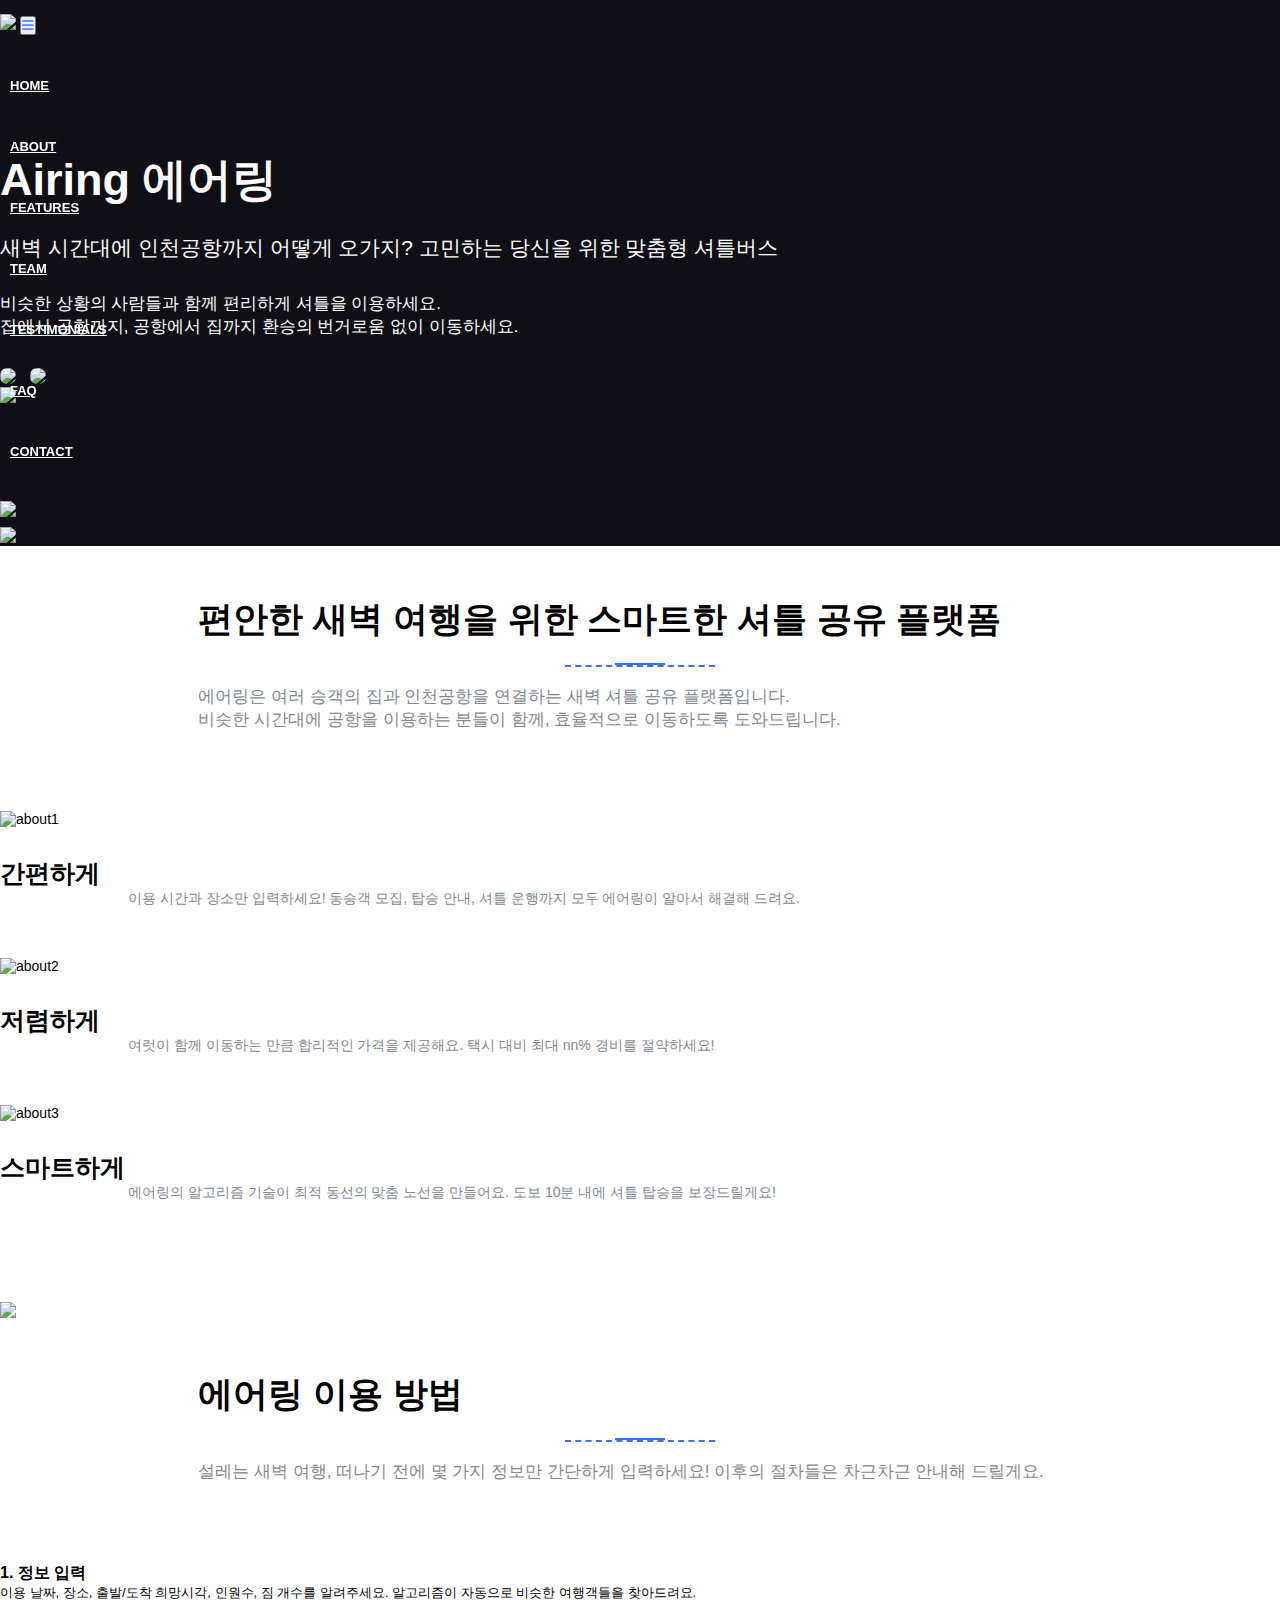
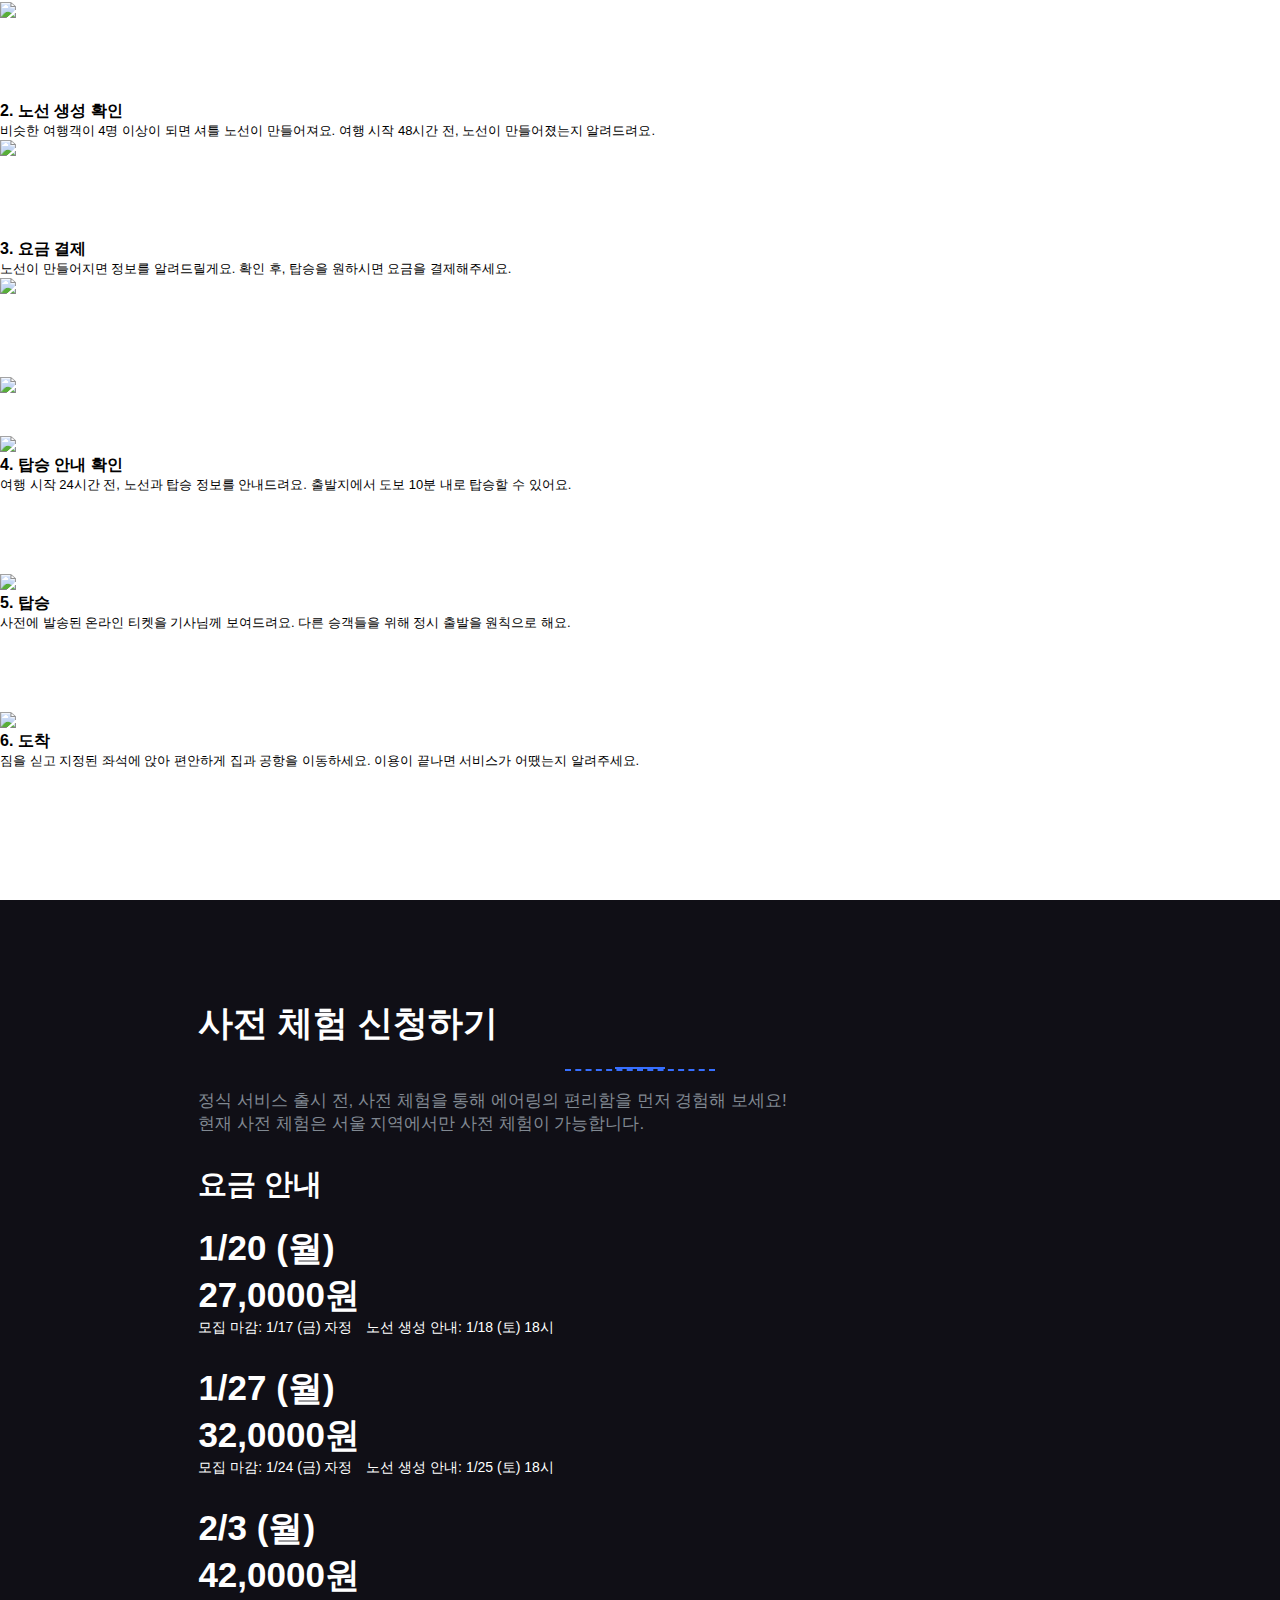
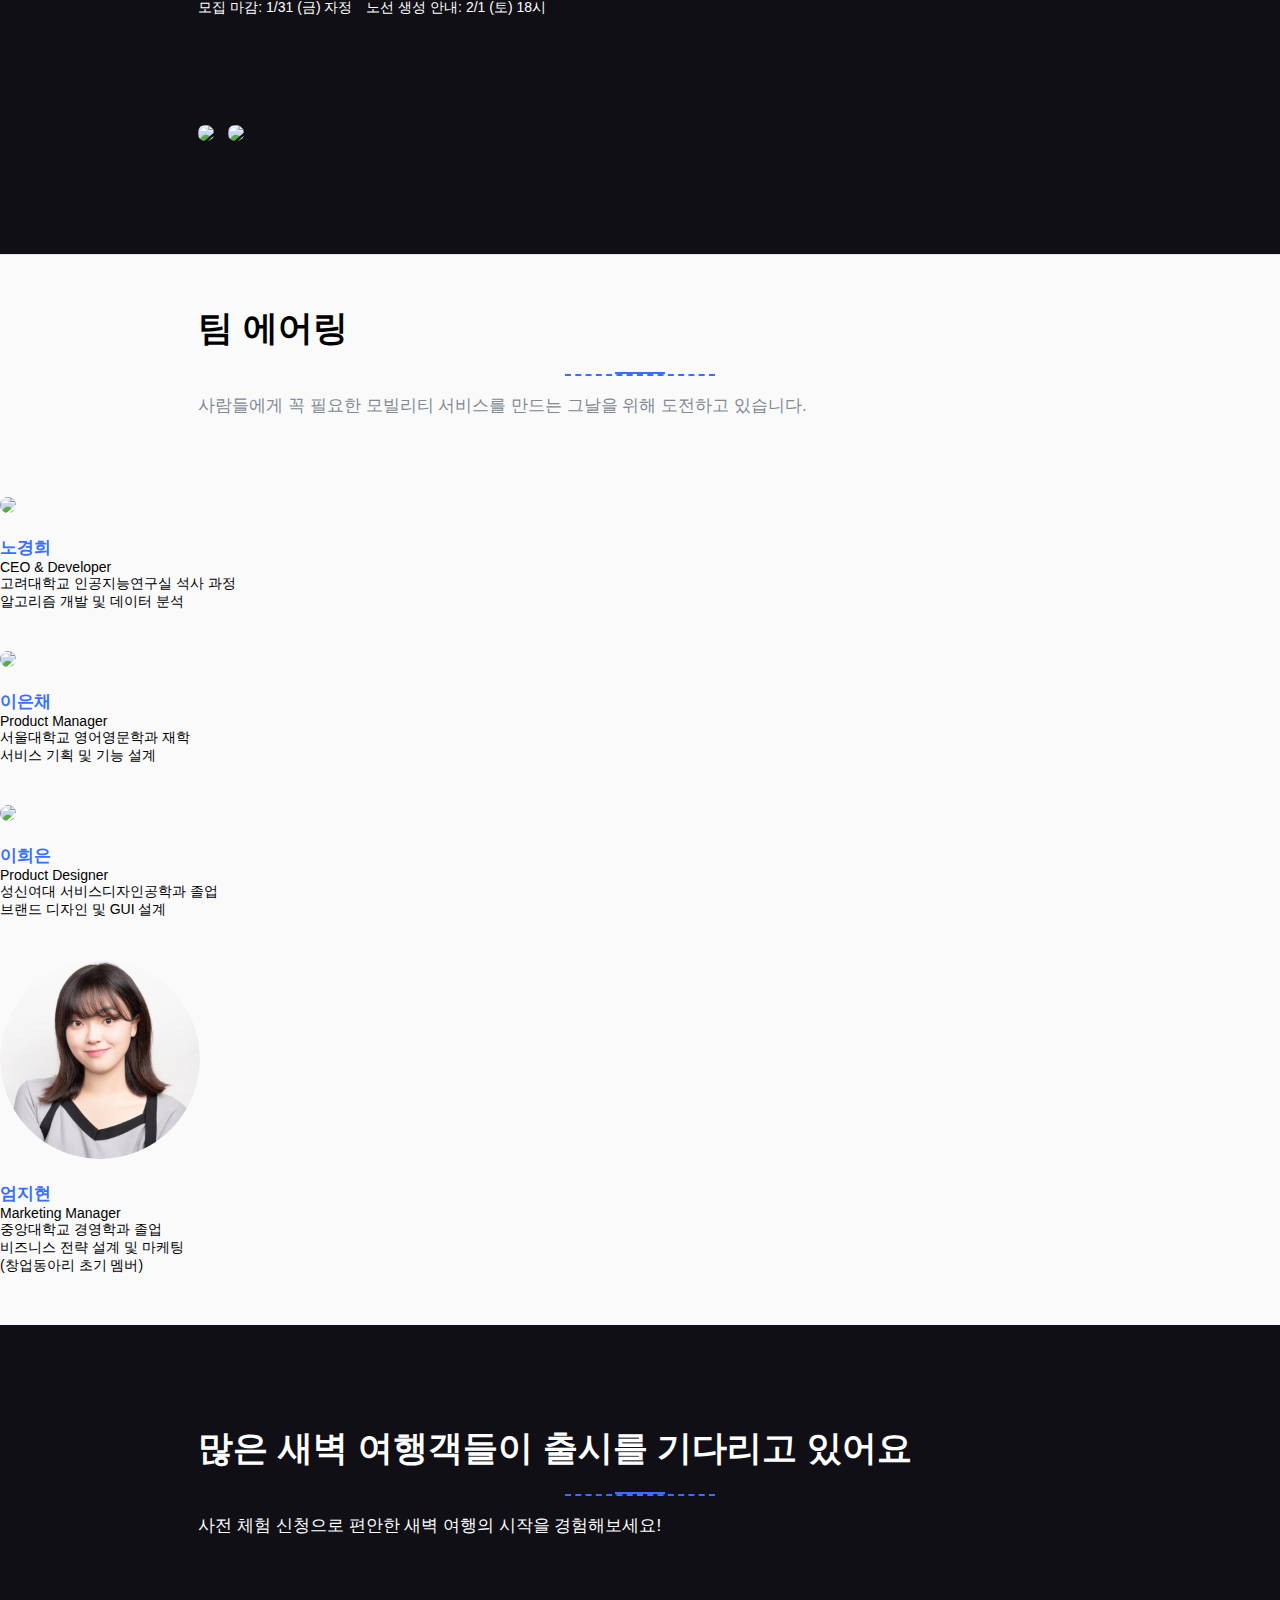
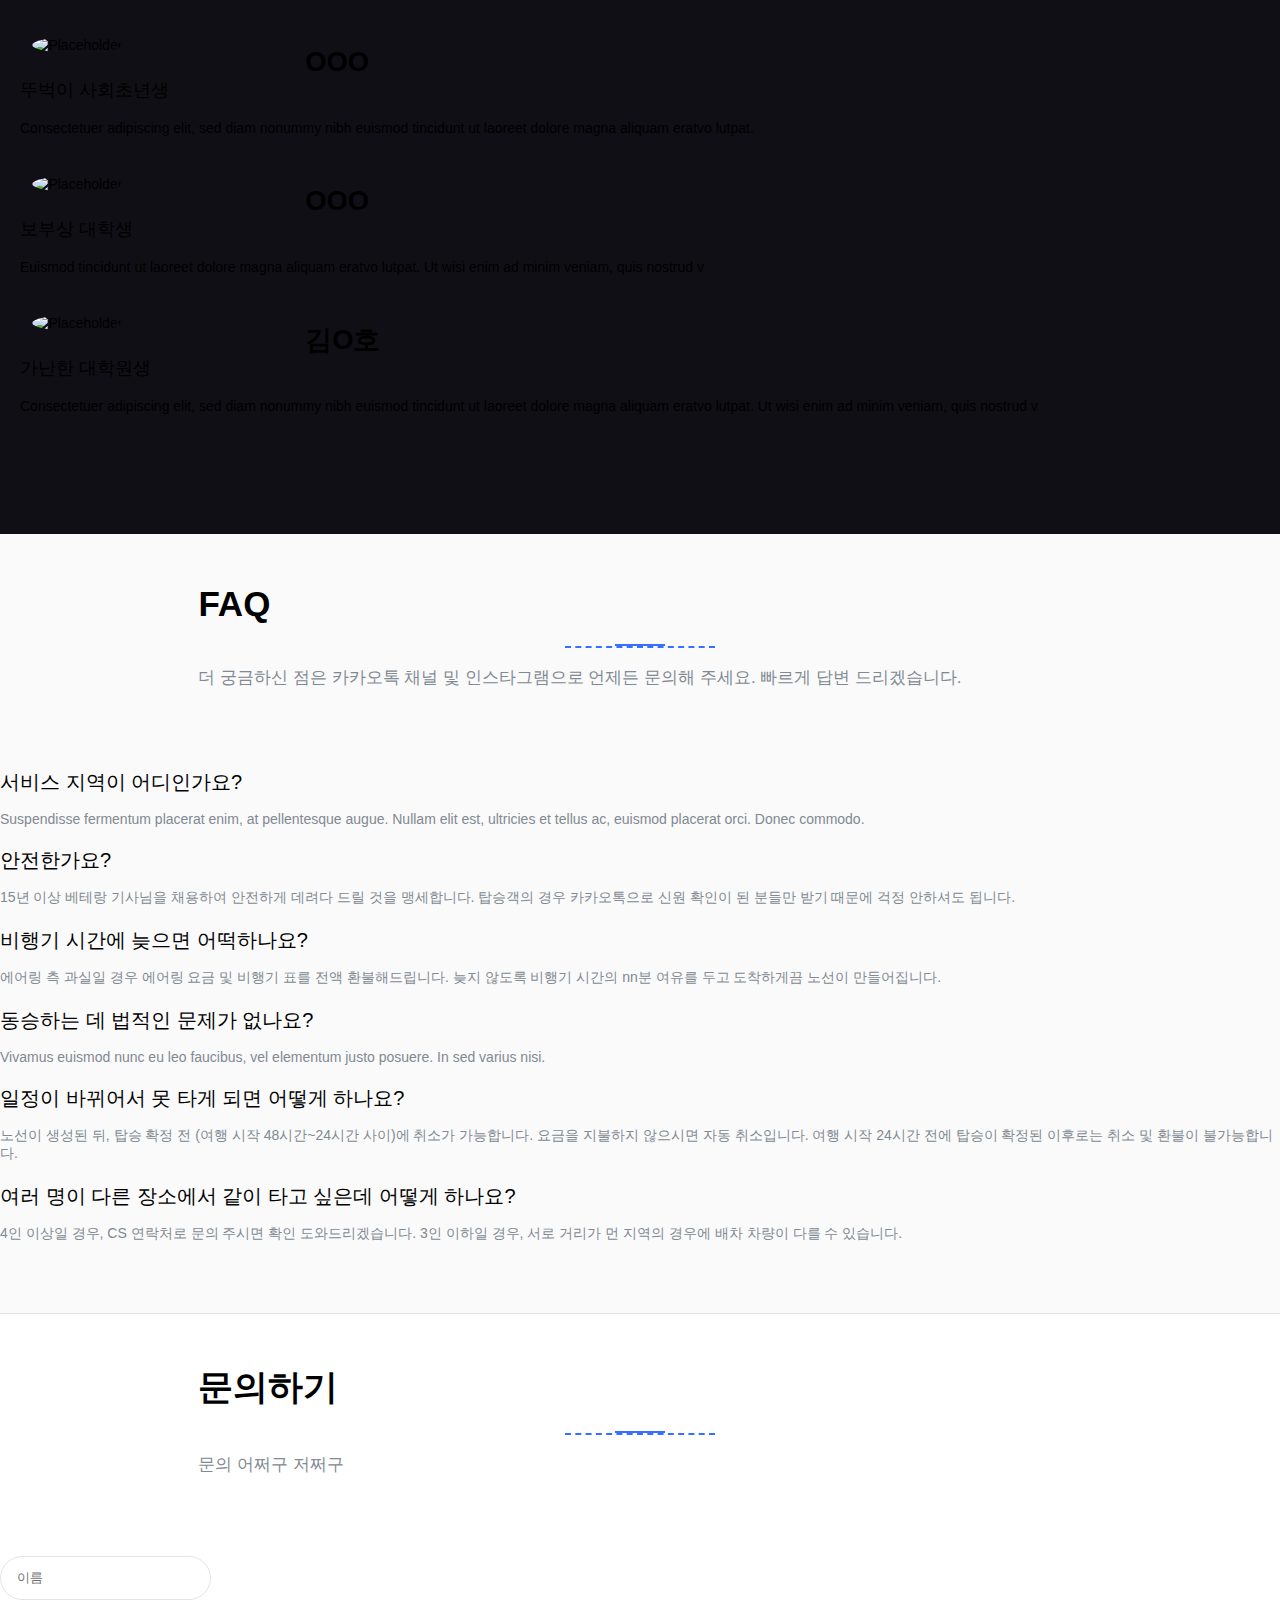
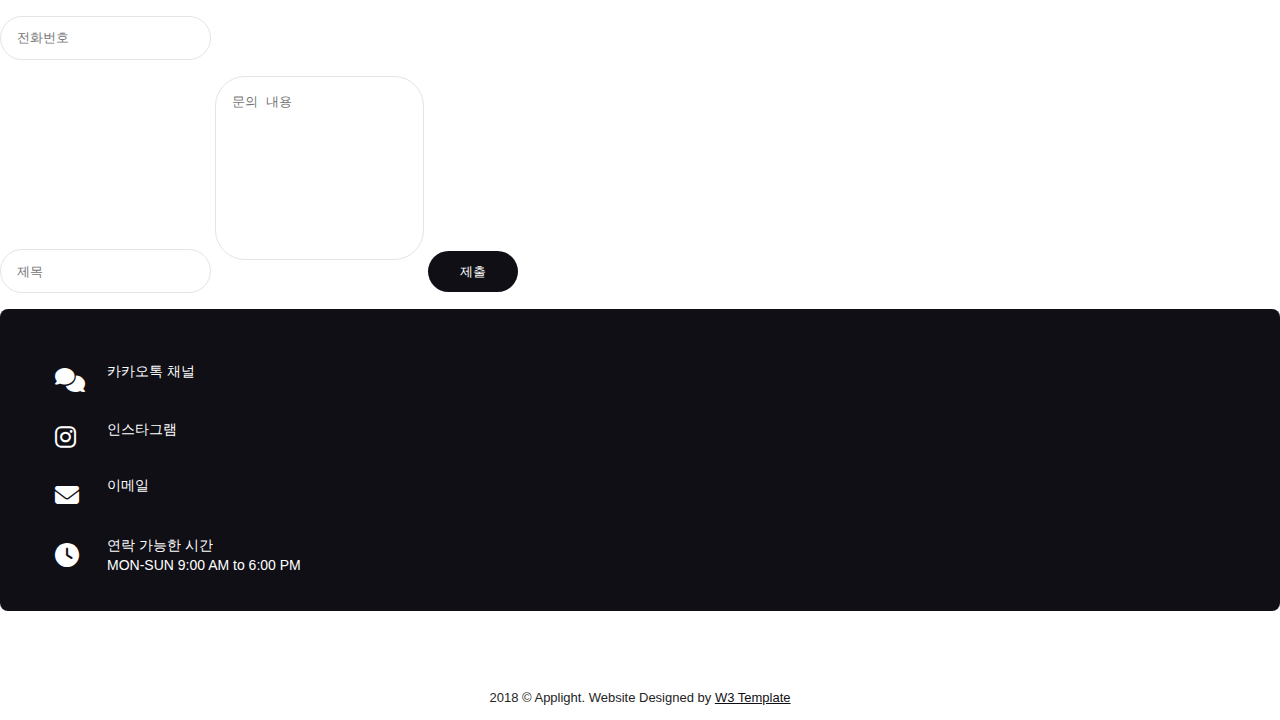
==== index.html @ 305e8e44 "pricing-button error : temp save" ====
<!DOCTYPE html>
<html>
<head>
  <meta http-equiv="Content-Type" content="text/html; charset=utf-8" />
  <title>Airing 에어링</title>
  <!-- <meta property="og:url" content="http://airing-ku.github.io">
  <meta property="og:title" content="Airing 에어링"> -->
  <meta property="og:type" content="website">
  <meta property="og:image" content="images/썸네일.png">
  <meta property="og:description" content="새벽 시간대에 인천공항까지 어떻게 오가지? 고민하는 당신을 위한 맞춤형 셔틀버스">
  <link href="https://cdn.jsdelivr.net/gh/orioncactus/pretendard/dist/web/static/pretendard.css" rel="stylesheet">
  <link rel="stylesheet" href="https://cdn.jsdelivr.net/bxslider/4.2.12/jquery.bxslider.css">
  <link rel="stylesheet" href="css/animate.css">
  <link rel="stylesheet" href="https://stackpath.bootstrapcdn.com/bootstrap/4.1.1/css/bootstrap.min.css" integrity="sha384-WskhaSGFgHYWDcbwN70/dfYBj47jz9qbsMId/iRN3ewGhXQFZCSftd1LZCfmhktB" crossorigin="anonymous">
  <link rel="stylesheet" type="text/css" href="style.css"/>
  <link href="https://cdnjs.cloudflare.com/ajax/libs/font-awesome/6.4.0/css/all.min.css" rel="stylesheet">
  <link rel="icon" href="/favicon.ico" type="image/x-icon">
  <!-- Font Google -->
  <link href="https://fonts.googleapis.com/css?family=Poppins:300,400,500,600,700" rel="stylesheet">
  <meta name="viewport" content="width=device-width, initial-scale=1.0, maximum-scale=1.0, user-scalable=no">
</head>

<body>
<!-- Navbar -->
<nav class="navbar navbar-expand-lg">
  <div class="container"> <a class="navbar-brand navbar-logo" href="#"> <img src="images/logo.png"> </a>
    <button 
    class="navbar-toggler position-absolute" 
    type="button" 
    data-toggle="collapse" 
    data-target="#navbarSupportedContent" 
    aria-controls="navbarSupportedContent" 
    aria-expanded="true" 
    aria-label="Toggle navigation" 
    style="right: 30px; top: 23px;"
  >
    <span class="fas fa-bars"></span>
  </button> <div class="collapse navbar-collapse" id="navbarSupportedContent">
      <ul class="navbar-nav ml-auto">
        <li class="nav-item"> <a class="nav-link" href="" data-scroll-nav="0">Home</a> </li>
        <li class="nav-item"> <a class="nav-link" href="#" data-scroll-nav="1">About</a> </li>
        <li class="nav-item"> <a class="nav-link" href="#" data-scroll-nav="2">Features</a> </li>
        <li class="nav-item"> <a class="nav-link" href="#" data-scroll-nav="3">Team</a> </li>
        <li class="nav-item"> <a class="nav-link" href="#" data-scroll-nav="4">Testimonials</a> </li>
        <li class="nav-item"> <a class="nav-link" href="#" data-scroll-nav="5">Faq</a> </li>
        <li class="nav-item"> <a class="nav-link" href="#" data-scroll-nav="6">Contact</a> </li>
      </ul>
      <a href="https://tally.so/r/w8j46o"><img src="images/rev.png" style="width: 100px; height: auto;">
    </div>
  </div>
</nav>
<!-- End Navbar --> 
<!-------Banner Start------->
<section class="banner" data-scroll-index='0'>
  <div class="banner-overlay">
    <div class="container">
      <div class="row">
        <div class="col-md-8 col-sm-12">
          <div class="banner-text">
            <h1 class="white" href="#" style="font-size: 45px;">Airing 에어링</h1>
            <h6 class="white" href="#" style="font-size: 21px;"><br>새벽 시간대에 인천공항까지 어떻게 오가지? 고민하는 당신을 위한 맞춤형 셔틀버스</h6>
            <p class="banner-text white" href="#" style="font-size: 17px;">비슷한 상황의 사람들과 함께 편리하게 셔틀을 이용하세요.<br>집에서 공항까지, 공항에서 집까지 환승의 번거로움 없이 이동하세요.<br></p>
            <ul>
              <li><a href="https://tally.so/r/w8j46o"><img src="images/rev.png" style="width: auto; height: 50px" class="wow fadeInUp rev-img" data-wow-delay="0.4s"/></a></li>
              <li><a href="https://tally.so/r/wAW1Xl"><img src="images/rev-check.png" style="width: auto; height: 50px" class="wow fadeInUp rev-check-img" data-wow-delay="0.7s"/></a></li>
            </ul>
          </div>
        </div>
        <div class="col-md-4 col-sm-12"> <img src="images/main.gif" style="height:auto; width:80%; align-items: center"/> </div>
      </div>
    </div>
  </div>
<span class="svg-wave" style="width: 100%; overflow: hidden;"> <img class="svg-hero" src="images/applight-wave.svg" style="width: 100%; height: auto;"> </span> </section>


<!-------Banner End-------> 

<!-------About End------->

<section class="about section-padding prelative" data-scroll-index='1'>
  <div class="container">
    <div class="row">
      <div class="col-md-12">
        <div class="sectioner-header text-center" >
          <h3>편안한 새벽 여행을 위한 스마트한 셔틀 공유 플랫폼</h3>
          <span class="line"></span>
          <p>에어링은 여러 승객의 집과 인천공항을 연결하는 새벽 셔틀 공유 플랫폼입니다.<br>비슷한 시간대에 공항을 이용하는 분들이 함께, 효율적으로 이동하도록 도와드립니다.</p>
        </div>
        <div class="section-content text-center">
          <div class="row">
            <div class="col-md-4">
              <div class="icon-box wow fadeInUp" data-wow-delay="0.4s"> 
                <img src="images/about1.png" style="width: auto; height: 200px;" alt="about1" class="about1" aria-hidden="true"></img>
                <h5>간편하게</h5>
                <p>이용 시간과 장소만 입력하세요! 동승객 모집, 탑승 안내, 셔틀 운행까지 모두 에어링이 알아서 해결해 드려요.</p>
              </div>
            </div>
            <div class="col-md-4">
              <div class="icon-box wow fadeInUp" data-wow-delay="0.8s"> 
                <img src="images/about2.png" style="width: auto; height: 200px;" alt="about2" class="about2" aria-hidden="true"></img>
                <h5>저렴하게</h5>
                <p>여럿이 함께 이동하는 만큼 합리적인 가격을 제공해요. 택시 대비 최대 nn% 경비를 절약하세요!</p>
              </div>
            </div>
            <div class="col-md-4">
              <div class="icon-box wow fadeInUp" data-wow-delay="1.2s"> 
                <img src="images/about3.png" style="width: auto; height: 200px;" alt="about3" class="about3" aria-hidden="true"></img>
                <h5>스마트하게</h5>
                <p>에어링의 알고리즘 기술이 최적 동선의 맞춤 노선을 만들어요. 도보 10분 내에 셔틀 탑승을 보장드릴게요!</p>
              </div>
            </div>
          </div>
      </div>
    </div>
  </div>
</section>
<!-------About End-------> 

<!-------Video Start------->
<section class="video-section prelative text-center white">
  <!-- <div class="section-padding video-overlay"> -->
    <!-- <div class="container">
      <h3>사전 체험 모집 중</h3>
      <span class="line"></span>
      </div>
      <h6 style="color: #5786FF"><br>체험 날짜 1/20(월), 1/27(월), 2/3(월)</h6>
      <p><br>모집 기간 12/30~1/oo</p>
    </div> -->
    <img src="images/video.png" style="width: 100%;">
  <!-- </div> -->
</section>
<!-------Video End-------> 

<!-------Features Start------->
<section class="feature section-padding" data-scroll-index='2'>
  <div class="container">
    <div class="row">
      <div class="col-md-12">
        <div class="sectioner-header text-center">
          <h3>에어링 이용 방법</h3>
          <span class="line"></span>
          <p>설레는 새벽 여행, 떠나기 전에 몇 가지 정보만 간단하게 입력하세요! 이후의 절차들은 차근차근 안내해 드릴게요.</p>
        </div>
        <div class="section-content text-center">
          <div class="row">
            <div class="col-md-4 col-sm-12">
              <div class="media single-feature wow fadeInUp" data-wow-delay="0.2s">
                <div class="media-body text-right media-right-margin">
                  <h5>1. 정보 입력</h5>
                  <p>이용 날짜, 장소, 출발/도착 희망시각, 인원수, 짐 개수를 알려주세요. 알고리즘이 자동으로 비슷한 여행객들을 찾아드려요.</p>
                </div>
                <div class="media-right icon-border"><img src="images/f1.png" style="height: 50px"></div>
              </div>
              <div class="media single-feature wow fadeInUp" data-wow-delay="0.4s">
                <div class="media-body text-right media-right-margin">
                  <h5>2. 노선 생성 확인</h5>
                  <p>비슷한 여행객이 4명 이상이 되면 셔틀 노선이 만들어져요. 여행 시작 48시간 전, 노선이 만들어졌는지 알려드려요.</p>
                </div>
                <div class="media-right icon-border"><img src="images/f2.png" style="height: 50px"></div>
              </div>
              <div class="media single-feature wow fadeInUp" data-wow-delay="0.6s">
                <div class="media-body text-right media-right-margin">
                  <h5>3. 요금 결제</h5>
                  <p>노선이 만들어지면 정보를 알려드릴게요. 확인 후, 탑승을 원하시면 요금을 결제해주세요.</p>
                </div>
                <div class="media-right icon-border"> <img src="images/f3.png" style="height: 50px"></div>
              </div>
            </div>
            <div class="col-md-4 d-none d-md-block d-lg-block">
              <div class="feature-mobile text-center"> <img src="images/features.png" style="height: auto; width: 140%;" class="img-fluid wow fadeInUp"/> </div>
            </div>
            <div class="col-md-4 col-sm-12">
              <div class="media single-feature wow fadeInUp" data-wow-delay="0.2s">
                <div class="media-left icon-border media-right-margin"> <img src="images/f4.png" style="height: 50px"></span> </div>
                <div class="media-body text-left">
                  <h5>4. 탑승 안내 확인</h5>
                  <p>여행 시작 24시간 전, 노선과 탑승 정보를 안내드려요. 출발지에서 도보 10분 내로 탑승할 수 있어요.</p>
                </div>
              </div>
              <div class="media single-feature wow fadeInUp" data-wow-delay="0.4s">
                <div class="media-left icon-border media-right-margin"> <img src="images/f5.png" style="height: 50px"></div>
                <div class="media-body text-left">
                  <h5>5. 탑승</h5>
                  <p>사전에 발송된 온라인 티켓을 기사님께 보여드려요. 다른 승객들을 위해 정시 출발을 원칙으로 해요.</p>
                </div>
              </div>
              <div class="media single-feature wow fadeInUp" data-wow-delay="0.6s">
                <div class="media-left icon-border media-right-margin"> <img src="images/f6.png" style="height: 50px"> </div>
                <div class="media-body text-left">
                  <h5>6. 도착</h5>
                  <p>짐을 싣고 지정된 좌석에 앉아 편안하게 집과 공항을 이동하세요. 이용이 끝나면 서비스가 어땠는지 알려주세요.</p>
                </div>
              </div>
            </div>
          </div>
        </div>
      </div>
    </div>
  </div>
</section>
<!-------Features End-------> 

<!-------Download End------->
<section class="download section-padding">
  <div class="container">
    <div class="row">
      <div class="col-md-12">
        <div class="sectioner-header text-center white" style="padding-top: 0px">
          <h3>사전 체험 신청하기</h3>
          <span class="line"></span>
          <p style="color:#818992; font-size: 17px;">정식 서비스 출시 전, 사전 체험을 통해 에어링의 편리함을 먼저 경험해 보세요!<br>현재 사전 체험은 서울 지역에서만 사전 체험이 가능합니다.</p>
        </div>
      </div>
      <div class="sectioner-header text-center white" style="padding-top: 20px">
        <h3 style="font-size: 29px; padding-top: 10px; padding-bottom: 20px;">요금 안내</h3>
      
        <div class="pricing-container">
            <!-- STARTUP Plan -->
            <div class="pricing-card">
              <h1>1/20 (월)</h1>  
              <h3>27,0000원</h3>
                <ul>
                  <li>모집 마감: 1/17 (금) 자정</li>
                  <li>노선 생성 안내: 1/18 (토) 18시</li>
                </ul>         
              <div class="pricing-button">
                <a href="javascript:void(0);" onclick="showDriver()">운행 차량 및 기사님 확인</a>
              </div>
            </div>
            <!-- STANDARD Plan -->
            <div class="pricing-card">
              <h1>1/27 (월)</h1>  
              <h3>32,0000원</h3>
                <ul>
                  <li>모집 마감: 1/24 (금) 자정</li>
                  <li>노선 생성 안내: 1/25 (토) 18시</li>
                </ul>         
              <div class="pricing-button">
                <a href="javascript:void(0);" onclick="showDriver()">운행 차량 및 기사님 확인</a>
              </div>
            </div>
    
            <!-- BUSINESS Plan -->
            <div class="pricing-card">
              <h1>2/3 (월)</h1>  
              <h3>42,0000원</h3>
                <ul>
                  <li>모집 마감: 1/31 (금) 자정</li>
                  <li>노선 생성 안내: 2/1 (토) 18시</li>
                </ul>         
              <div class="pricing-button">
                <a href="javascript:void(0);" onclick="showDriver()">운행 차량 및 기사님 확인</a>
              </div>
            </div>
              
        </div>
      <div class="col-md-12">
        <div class="section-content text-center">
          <ul>
            <li><a href="https://tally.so/r/w8j46o"><img src="images/rev.png" style="width: auto; height: 50px;" class="wow fadeInUp" data-wow-delay="0.4s"/></a></li>
            <li><a href="https://tally.so/r/wAW1Xl"><img src="images/rev-check.png" style="width: auto; height: 50px;" class="wow fadeInUp" data-wow-delay="0.7s"/></a></li>
          </ul>
        </div>
      </div>
    </div>
  </div>
</section>



<!-------Team Start------->
<!-------Team Start------->
<section class="team section-padding" data-scroll-index='3'>
  <div class="container">
    <div class="row">
      <div class="col-md-12">
        <div class="sectioner-header text-center">
          <h3>팀 에어링</h3>
          <span class="line"></span>
          <p>사람들에게 꼭 필요한 모빌리티 서비스를 만드는 그날을 위해 도전하고 있습니다.</p>
        </div>
        <div class="section-content text-center">
          <div class="row">
            <div class="col-md-3">
              <div class="team-detail wow bounce" data-wow-delay="0.2s"> <img src="images/team/kyunghee.png" class="img-fluid" style="max-width: 200px; height: auto;"/>
                <h4>노경희</h4>
                <p>CEO & Developer</p>
                <p>고려대학교 인공지능연구실 석사 과정<br>알고리즘 개발 및 데이터 분석</p>
              </div>
            </div>
            <div class="col-md-3">
              <div class="team-detail wow bounce" data-wow-delay="0.5s"> <img src="images/team/eunchae.png" class="img-fluid" style="max-width: 200px; height: auto;"/>
                <h4>이은채</h4>
                <p>Product Manager</p>
                <p>서울대학교 영어영문학과 재학<br>서비스 기획 및 기능 설계</p>
              </div>
            </div>
            <div class="col-md-3">
              <div class="team-detail wow bounce" data-wow-delay="0.8s"> <img src="images/team/heeeun.png" class="img-fluid" style="max-width: 200px; height: auto;"/>
                <h4>이희은</h4>
                <p>Product Designer</p>
                <p>성신여대 서비스디자인공학과 졸업<br>브랜드 디자인 및 GUI 설계</p>
              </div>
            </div>
            <div class="col-md-3">
              <div class="team-detail wow bounce" data-wow-delay="1.15s"> <img src="images/team/jihyun.png" class="img-fluid" style="max-width: 200px; height: auto;"/>
                <h4>엄지현</h4>
                <p>Marketing Manager</p>
                <p>중앙대학교 경영학과 졸업<br>비즈니스 전략 설계 및 마케팅<br>(창업동아리 초기 멤버)</p>
              </div>
            </div>
            <div class="col-md-3">
            </div>
          </div>
        </div>
      </div>
    </div>
  </div>
</section>


<!-------Team End-------> 

<!-------Testimonial Start------->
<section class="testimonial section-padding" data-scroll-index='4'>
  <div class="container">
    <div class="row">
      <div class="col-md-12">
        <div class="sectioner-header text-center white">
          <h3>많은 새벽 여행객들이 출시를 기다리고 있어요</h3>
          <span class="line"></span>
          <p class="white">사전 체험 신청으로 편안한 새벽 여행의 시작을 경험해보세요!</p>
        </div>
    
      <div class="section-content">
        <div class="row">
          <div class="offset-md-2 col-md-8 col-sm-12">
            <div class="slider">
              <div class="slider-item">
                <div class="test-img"><img src="images/user/user3.png" alt="Placeholder" width="200" height="200"></div>
                <div class="test-text"><span class="title"><span>OOO</span>뚜벅이 사회초년생</span>Consectetuer adipiscing elit, sed diam nonummy nibh euismod tincidunt ut laoreet dolore magna aliquam eratvo lutpat.</div>
              </div>
              <div class="slider-item">
                <div class="test-img"><img src="images/user/user2.png" alt="Placeholder" width="200" height="200"></div>
                <div class="test-text"><span class="title"><span>OOO</span>보부상 대학생</span> Euismod tincidunt ut laoreet dolore magna aliquam eratvo lutpat. Ut wisi enim ad minim veniam, quis nostrud v</div>
              </div>
              <div class="slider-item">
                <div class="test-img"><img src="images/user/user1.png" alt="Placeholder" width="200" height="200"></div>
                <div class="test-text"><span class="title"><span>김O호</span>가난한 대학원생</span> Consectetuer adipiscing elit, sed diam nonummy nibh euismod tincidunt ut laoreet dolore magna aliquam eratvo lutpat. Ut wisi enim ad minim veniam, quis nostrud v</div>
              </div>
            </div>
          </div>
        </div>
      </div>
      </div>
    </div>
  </div>
</section>

<!-------Testimonial End-------> 

<!-------FAQ Start------->
<section class="faq section-padding prelative" data-scroll-index='5'>
  <div class="container">
    <div class="row">
      <div class="col-md-12">
        <div class="sectioner-header text-center">
          <h3>FAQ</h3>
          <span class="line"></span>
          <p>더 궁금하신 점은 카카오톡 채널 및 인스타그램으로 언제든 문의해 주세요. 빠르게 답변 드리겠습니다.</p>
        </div>
        <div class="section-content">
          <div class="row">
            <div class="col-md-6 faq-content wow fadeInUp" data-wow-delay="0.2s">
              <h4>서비스 지역이 어디인가요?</h4>
              <p>Suspendisse fermentum placerat enim, at pellentesque augue. Nullam elit est, ultricies et tellus ac, euismod placerat orci. Donec commodo.</p>
            </div>
            <div class="col-md-6 faq-content wow fadeInUp" data-wow-delay="0.2s">
              <h4>안전한가요?</h4>
              <p>15년 이상 베테랑 기사님을 채용하여 안전하게 데려다 드릴 것을 맹세합니다. 탑승객의 경우 카카오톡으로 신원 확인이 된 분들만 받기 때문에 걱정 안하셔도 됩니다.</p>
            </div>
            <div class="col-md-6 faq-content wow fadeInUp" data-wow-delay="0.4s">
              <h4>비행기 시간에 늦으면 어떡하나요?</h4>
              <p>에어링 측 과실일 경우 에어링 요금 및 비행기 표를 전액 환불해드립니다. 늦지 않도록 비행기 시간의 nn분 여유를 두고 도착하게끔 노선이 만들어집니다.</p>
            </div>
            <div class="col-md-6 faq-content wow fadeInUp" data-wow-delay="0.4s">
              <h4>동승하는 데 법적인 문제가 없나요?</h4>
              <p>Vivamus euismod nunc eu leo faucibus, vel elementum justo posuere. In sed varius nisi.</p>
            </div>
            <div class="col-md-6 faq-content wow fadeInUp" data-wow-delay="0.4s">
              <h4>일정이 바뀌어서 못 타게 되면 어떻게 하나요?</h4>
              <p>노선이 생성된 뒤, 탑승 확정 전 (여행 시작 48시간~24시간 사이)에 취소가 가능합니다. 요금을 지불하지 않으시면 자동 취소입니다. 여행 시작 24시간 전에 탑승이 확정된 이후로는 취소 및 환불이 불가능합니다. </p>
            </div>
            <div class="col-md-6 faq-content wow fadeInUp" data-wow-delay="0.4s">
              <h4>여러 명이 다른 장소에서 같이 타고 싶은데 어떻게 하나요?</h4>
              <p>4인 이상일 경우, CS 연락처로 문의 주시면 확인 도와드리겠습니다. 3인 이하일 경우, 서로 거리가 먼 지역의 경우에 배차 차량이 다를 수 있습니다.</p>
            </div>
          </div>
        </div>
      </div>
    </div>
  </div>
</section>

<!-------FAQ End-------> 



<!-------Contact Start------->
<section class="contact section-padding" style="padding-bottom: 5%"data-scroll-index='6'>
  <div class="container">
    <div class="row">
      <div class="col-md-12">
        <div class="sectioner-header text-center">
          <h3>문의하기</h3>
          <span class="line"></span>
          <p>문의 어쩌구 저쩌구</p>
        </div>
        <div class="section-content">
          <div class="row">
            <div class="col-sm-12 col-md-12 col-lg-8 media-body">
              <form id="contact_form" action="">
                <div class="row">
                  <div class="col">
                    <input type="text" id="your_name" class="form-input w-100" name="full-name" placeholder="이름" required>
                  </div>
                  <div class="col">
                    <input type="email" id="email" class="form-input w-100" name="email" placeholder="전화번호" required>
                  </div>
                </div>
                <input type="text" id="subject" class="form-input w-100" name="subject" placeholder="제목">
                <textarea class="form-input w-100" id="message" placeholder="문의 내용" name="message"></textarea>
                <button class="btn-grad w-100 text-uppercase" type="submit" name="button">제출</button>
              </form>
            </div>
            <div class="col-sm-12 col-md-12 col-lg-4">
              <div class="contact-info white media-body">
                <!-- <div class="contact-item media"> <i class="fa fa-map-marker-alt media-left media-right-margin"></i>
                  <div class="media-body">
                    <p class="text-uppercase">주소지</p>
                    <p class="text-uppercase">서울 성북구 고려대로22길 6-7</p>
                  </div>
                </div> -->
                <div class="contact-item media"> <i class="fa fa-comments media-left media-right-margin" style="color: #ffffff; width: 27px;"></i>
                  <div class="media-body">
                    <p class="text-uppercase">카카오톡 채널</p>
                    <a class="text-white" href="http://pf.kakao.com/_xbyHxln">에어링</a> </p>
                  </div>
                </div>
                <div class="contact-item media"> <i class="fa-brands fa-instagram media-left media-right-margin" style="color: #ffffff; width: 27px;"></i>
                  <div class="media-body">
                    <p class="text-uppercase">인스타그램</p>
                    <a class="text-white" href="https://www.instagram.com/airing_ku/">@airing_ku</a> </p>
                  </div>
                </div>
                <div class="contact-item media"> <i class="fa fa-envelope media-left media-right-margin" style="color: #ffffff; width: 27px;"></i>
                  <div class="media-body">
                    <p class="text-white">이메일</p>
                    <p class="text-white"><a class="text-white" href="mailto:airing-ku@naver.com">airing-ku@naver.com</a> </p>
                  </div>
                </div>
                <div class="contact-item media"> <i class="fa fa-clock media-left media-right-margin" style="color: #ffffff; width: 27px;"></i>
                  <div class="media-body">
                    <p class="text-white">연락 가능한 시간</p>
                    <p>MON-SUN 9:00 AM to 6:00 PM</p>
                  </div>
                </div>
              </div>
            </div>
          </div>
        </div>
      </div>
    </div>
  </div>
</section>

<!-------Contact End-------> 

<!-------Download End------->

<footer class="footer-copy">
  <div class="container-fluid">
    <div class="row">
      <div class="col-md-12">
        <p>2018 &copy; Applight. Website Designed by <a href="http://w3Template.com" target="_blank" rel="dofollow">W3 Template</a></p>
      </div>
    </div>
  </div>
</footer>


<script src="https://ajax.googleapis.com/ajax/libs/jquery/1.12.4/jquery.min.js"></script> 
<script src="https://stackpath.bootstrapcdn.com/bootstrap/4.1.1/js/bootstrap.min.js" integrity="sha384-smHYKdLADwkXOn1EmN1qk/HfnUcbVRZyYmZ4qpPea6sjB/pTJ0euyQp0Mk8ck+5T" crossorigin="anonymous"></script> 
<script src="https://cdn.jsdelivr.net/bxslider/4.2.12/jquery.bxslider.min.js"></script> 
<!-- scrollIt js --> 
<script src="js/scrollIt.min.js"></script> 
<script src="js/wow.min.js"></script> 

<script> 
  function showDriver() {
  console.log("showDriver function is loaded.");
  window.location.href = "./showdriver.html";
}
</script>
<script>
	wow = new WOW();
	wow.init();
$(document).ready(function(e) {

	$('#video-icon').on('click',function(e){
	e.preventDefault();
	$('.video-popup').css('display','flex');
	$('.iframe-src').slideDown();
	});
	$('.video-popup').on('click',function(e){
	var $target = e.target.nodeName;
	var video_src = $(this).find('iframe').attr('src');
	if($target != 'IFRAME'){
	$('.video-popup').fadeOut();
	$('.iframe-src').slideUp();
	$('.video-popup iframe').attr('src'," ");
	$('.video-popup iframe').attr('src',video_src);
	}
	});

	$('.slider').bxSlider({
	pager: false
	});
});
    
$(window).on("scroll",function () {

	var bodyScroll = $(window).scrollTop(),
	navbar = $(".navbar");
	
if(bodyScroll > 50){
	$('.navbar-logo img').attr('src','images/logo.png').css('width', '80px');
	navbar.addClass("nav-scroll");

}
  else{
	  $('.navbar-logo img').attr('src','images/logo.png').css('width', '120px');
	  navbar.removeClass("nav-scroll");
}

});
$(window).on("load",function (){
	var bodyScroll = $(window).scrollTop(),
	navbar = $(".navbar");
	
if(bodyScroll > 50){
	  $('.navbar-logo img').attr('src','images/logo.png').css('width', '80px');
	  navbar.addClass("nav-scroll");
	}
else{
    $('.navbar-logo img').attr('src','images/logo.png').css('width', '120px');
    navbar.removeClass("nav-scroll");
	}


$.scrollIt({
	easing: 'swing',      // the easing function for animation
	scrollTime: 900,       // how long (in ms) the animation takes
	activeClass: 'active', // class given to the active nav element
	onPageChange: null,    // function(pageIndex) that is called when page is changed
	topOffset: -63
	});
});

</script>
</body>
</html>
---- style.css ----
* {
	padding:0;
	margin:0;
}


body {
	font-family: 'Pretendard', sans-serif;
	font-size: 14px;
}
a {
	color:#100F16;
}
a:hover {
	color:#100F16;
}
h1, h2, h3 {
	font-family: 'Pretendard', sans-serif;
	font-weight: 700;
	font-size: 35px
}
h4, h5 {
	font-family: 'Pretendard', sans-serif;
	font-weight:600;
	font-size: 25px
}
h6 {
	font-family: 'Pretendard', sans-serif;
	font-weight:500;
	font-size: 20px;
	/* margin: 0px 0px 10px; */

}
.white {
	color:#ffffff !important;
	font-family: 'Pretendard', sans-serif;
}
.black {
	color:#000000;
}

.navbar {
	position: fixed;
	right: 0;
	left: 0;
	width: 100%;
	padding-left: 0;
	padding-right: 0;
	min-height: 50px;
	line-height: 50px;
	background: transparent;
	z-index: 1030;
}
.navbar .active {
	color: #5786FF !important;
}
.navbar .navbar-brand {
	max-width: 120px;
}
.navbar .nav-item {
	margin: 10px 10px;
	padding: 0;
}
.navbar .nav-item a {
	color: #fff;
	text-transform: uppercase;
	font-weight: 600;
	font-size: 13px;
	font-family: 'Pretendard', sans-serif;
}
.navbar .nav-item a:hover {
	color: #5786FF;
}
.navbar .nav-link {
	position: relative;
	padding: 0;
}
.navbar .navbar-toggler {
	cursor: pointer;
}
.navbar .navbar-toggler span {
	color: #5786FF;
}
.navbar-style2 .active:after, .navbar-style2 .nav-link:after {
	display: none;
}
.nav-scroll {
	background: #100F16;
	-webkit-box-shadow: 0 1px 8px 3px rgba(0, 0, 0, 0.0509803922);
	box-shadow: 0 1px 8px 3px rgba(0, 0, 0, 0.0509803922);
	-webkit-transition: all .4s ease;
	transition: all .4s ease;
}
.nav-scroll .navbar-nav > li > a {
	color: #fff;
}
.nav-scroll .navbar-brand img {
	-webkit-transform: scale(1.03) !important;
	transform: scale(1.03) !important;
}
.nav-scroll .navbar-toggler {
	cursor: pointer;
}
.nav-scroll .navbar-toggler span {
	color: #333;
}
.nav-scroll .nav-link:hover:after {
	background-color: #2388ed;
}
.nav-scroll .active {
	position: relative;
}
.banner {
	background: #100F16;
	/* background: linear-gradient(to left, #100F16, #000000); */
	padding:140px 0px;
	position:relative;
}
.banner::before {
	content: "";
	display: block;
	position: absolute;
	left: 0;
	top: 0;
	width: 100%;
	height: 100%;
	/* background: url(images/pattern.png); */
}
.banner a.weblink {
	color:#ffffff;
	border-bottom:1px dotted #5786FF;
}
.banner a:hover {
	text-decoration:none;
}
.svg-wave {
	position: absolute;
	bottom: 0;
	width: 100%;
}
.banner-text {
	padding-right:100px;
	margin:10px 0px 0px;
}
.banner-text p {
	margin:30px 0px;
}
.banner-text ul {
	list-style: none;
}
.banner-text ul li {
	display: inline-block;
	margin: 0px 10px 0px 0px;
}
.banner-text ul li a {
	display: block;
}
.banner-text ul li a img {
	width: 100px;
	border-radius: 7px;
}
.prelative {
	position:relative
}
.section-padding {
	padding:50px 0px;
}
.sectioner-header {
	width:69%;
	margin: 0 auto;
}
.line {
	height: 2px;
	width: 50px;
	background: #376FFF;
	display: block;
	margin: 20px auto 20px;
}
.line::after {
	content:"";
	position: absolute;
	left: 50%;
	width: 150px;
	height: 2px;
	border-bottom: 2px dashed #376FFF;
	margin-left: -75px;
}
.sectioner-header p {
	color:#818992;
	font-size: 17px;
}
.section-content {
	margin-top: 80px;
}
.icon-box {
	margin-bottom:50px;
}
.icon-box i {
	display: block;
	position: relative;
	width: 135px;
	height: 135px;
	border-radius: 100px;
	background: #100F16;
	/* background:  linear-gradient(to left, #100F16, #100F16); */
	color: #ffffff;
	font-size: 50px;
	line-height: 135px;
	margin: 0 auto;
}
.icon-box h5 {
	margin-top:30px;
}
.icon-box p {
	color: #818992;
	font-size: 14px;
	width: 80%;
	margin: 0 auto;
}
.about-btn {
	color: #376FFF;
	padding: 10px 40px;
	border: 2px solid #376FFF;
	border-radius: 7px;
	margin-top: 30px;
	display: inline-block;
	font-size: 18px;
}
.about-btn:hover {
	background:#376FFF;
	color:#ffffff;
	text-decoration:none;
}
.video-section {
	/* background: url(images/video-bg.png) no-repeat fixed center; */
	/* background: url(images/pattern.png); */
	background-size: cover;
	overflow: hidden;
}
.video-overlay {
	background: linear-gradient(to left, #100F16, #100F16);
}
.video-section h3 {
	font-weight: 600;
	font-size: 38px;
}
.video-section i {
	display: block;
	position: relative;
	width: 70px;
	height: 70px;
	border-radius: 100px;
	background: #ffffff;
	color: #376FFF;
	font-size: 30px;
	line-height: 70px;
	margin: 0 auto;
	cursor:pointer;
}
.video-popup {
	position: fixed;
	top: 0;
	left: 0;
	width: 100%;
	height: 100%;
	z-index: 99999;
	background: rgba(0, 0, 0, 0.5);
	display: none;
	align-content: center !important;
	-ms-flex-line-pack: center !important;
	-ms-flex-align: center !important;
	align-items: center !important;
	-ms-flex-pack: center !important;
	justify-content: center !important;
}
.video-popup .video-src {
	position: relative;
	width: 700px;
	max-width: 80%;
}
.video-popup .iframe-src {
	width: 100%;
	height: 0;
	padding-top: 56.3%;
	position: relative;
	display: none;
}
.video-popup .iframe-src iframe {
	position: absolute;
	top: 0;
	left: 0;
	width: 100%;
	height: 100%;
}
.single-feature {
	margin-bottom: 80px;
	margin-top: 40px;
}
.single-feature h5 {
	font-size: 16px;
}
.media-right-margin {
	margin-right:25px;
}
.single-feature p {
	font-size: 13px;
}
.icon-border {
}
.icon-border span {
	display: block;
	position: relative;
	width: 50px;
	height: 50px;
	border-radius: 100px;
	color: #376FFF;
	font-size: 18px;
	line-height: 50px;
	border: 1px solid #376FFF;
}
.team {
	background: #fafafa;
	border-top: 1px solid #e4e4e4;
}
.team-detail {
	margin-top:40px;
}
.team-detail img {
	border-radius: 50%;
	width: 75;
}
.team-detail h4 {
	color:#376FFF;
	margin-top: 20px;
	font-size: 17px;
	margin-bottom: 0px;
}
.testimonial {
	background: #100F16;
	padding:100px 0px;
	position:relative;
}
.testimonial::before {
	content: "";
	display: block;
	position: absolute;
	left: 0;
	top: 0;
	width: 100%;
	height: 100%;
	/* background: url(images/pattern.png); */
}
.bx-prev {
	left: -90px !important;
	background: url(images/arrow-left.png) no-repeat !important;
	background-size: auto auto !important;
	background-size: 100% 100% !important;
}
.bx-next {
	right: -90px !important;
	background: url(images/arrow-right.png) no-repeat !important;
	background-size: auto auto !important;
	background-size: 100% 100% !important;
}
.bx-wrapper {
	border: none !important;
	background: rgba(255, 255, 255, 0.81) !important;
	border-radius: 5px !important;
	box-shadow:none !important;
}
.slider-item {
	padding:20px;
}
.slider .test-img img {
	border: 0px solid #fff;
	border-radius: 50%;
	width: 100%;
	height: auto;
}
.test-img {
	float: left;
	width: 19%;
	margin-left: 1%;
	margin-right:3%;
}
.test-text {
	float: center;
	width: 100%;
}
.slider .title {
	display: block;
	position: relative;
	margin: 8px 0 18px;
	font-size: 1.3em;
	line-height: 1.25;
	font-family: 'Pretendard', sans-serif;
}
.slider .title span {
	display: block;
	font-size: 1.5em;
	font-weight: 700;
	font-family: 'Pretendard', sans-serif;
}
.faq {
	background: #fafafa;
	border-bottom: 1px solid #e4e4e4;
}
.faq-content {
	margin: 20px 0px;
}
.faq-content h4 {
	font-weight: 400;
	font-size: 20px;
	font-family: 'Pretendard', sans-serif;
}
.faq-content p {
	color: #818992;
	font-weight:300;
	margin-top:15px;
	font-family: 'Pretendard', sans-serif;
}
#contact_form .form-input {
	border: 1px solid #e4e4e4;
}
input {
	height: 42px;
	padding: 0 1rem;
	background: #fff;
	border-radius: 30px;
	margin-bottom: 1rem;
	-webkit-transition: all 0.3s ease-in-out;
	-moz-transition: all 0.3s ease-in-out;
	-o-transition: all 0.3s ease-in-out;
	transition: all 0.3s ease-in-out;
	border:0;
}
#contact_form textarea {
	resize: none;
	padding: 1rem;
	height: 150px;
	background: #fff;
	border: 0;
	border-radius: 30px;
	margin-bottom: 1rem;
	-webkit-transition: all 0.3s ease-in-out;
	-moz-transition: all 0.3s ease-in-out;
	-o-transition: all 0.3s ease-in-out;
	transition: all 0.3s ease-in-out;
}
.btn-grad {
 padding: .7rem 2rem;
	display: inline-block;
	color: #fff;
	border-radius: 2rem;
	border: 0;
	background: #100F16;
	cursor:pointer;
}
.contact-info {
	padding: 2rem 2rem 1rem;
	border-radius: 8px;
	background: #100F16;
	background: linear-gradient(to right, #100F16, #100F16);
	gap: 20px;
}
.contact-item {
	display: flex; 
	align-items: center;
	justify-content: space-between;
	margin:20px 8px;
}

.contact-item .media-body {
	flex: 10; /* 텍스트 영역을 최대한 늘림 */
	text-align: left; /* 텍스트를 왼쪽 정렬 */
  }
.contact-item i {
	font-size: 24px; /* 아이콘 크기 */
	margin-left: 15px; /* 텍스트와 아이콘 사이의 간격 */
	text-align: left; /* 아이콘 오른쪽 정렬 */
	display: column;
	align-items: left; /* 아이콘 세로 중앙 정렬 */
  }
  
.contact-item .media-body {
	display: flex;
	flex-direction: column; /* 텍스트를 세로 정렬 */
	justify-content: center; /* 텍스트를 세로 중앙 정렬 */
	text-align: left; /* 텍스트를 왼쪽 정렬 */
  }

.contact-text {
	display: flex;
	flex-direction: column; /* 텍스트들 세로 정렬 */
	text-align: left;
  }

.contact-item p {
	line-height: 20px;
	margin: 0;
}
.download {
	background: #100F16;
	padding:100px 0px;
	position:relative;
}
.download::before {
	content: "";
	display: block;
	position: absolute;
	left: 0;
	top: 0;
	width: 100%;
	height: 100%;
	/* background: url(images/pattern.png); */
}
.download ul {
	list-style: none;
}
.download ul li {
	display: inline-block;
	margin: 0px 10px 10px 0px;
}
.download ul li a {
	display: block;
}
.download ul li a img {
	width: 150px;
	border-radius: 7px;
}
.footer-copy {
	background: #ffffff;
	color: #242424;
	font-size: 13px;
	text-align: center;
	padding:15px 0px;
}
.footer-copy p {
	margin-bottom:0px;
}
@media all and (max-width:120px) {
.navbar .navbar-collapse {
	overflow: auto;
	background:  rgb(213, 198, 221);
	color: #fff !important;
	text-align: center;
	padding: 10px 0;
}
.nav-scroll .navbar-collapse {
	background: #fff !important;
}
#contact_form {
	margin-bottom:30px;
}
}
@media all and (max-width:768px) {
.nav-scroll .navbar-brand img, .navbar-brand img {
	transform: scale(0.75) !important;
	-webkit-transform: scale(0.75) !important;
}
.banner-text {
	padding-right: 0px;
	margin: 10px 10px 0px;
}
h2 {
	font-size: 50px;
}
h3 {
	font-size: 30px;
}
.section-padding {
	padding: 40px 0px;
}
.banner-text p {
	margin: 20px 0px;
	font-size: 50px;
}
.banner-text ul li a img {
	width: 120px;
	border-radius: 7px;
}
.sectioner-header {
	width: 90%;
}
.sectioner-header p {
	font-size: 14px;
}
.about-btn {
	padding: 5px 30px;
	margin-top: 0px;
	font-size: 16px;
}
.single-feature {
	margin-bottom: 20px;
	margin-top: 20px;
}
.team-detail {
	margin-top: 20px;
}
.team-detail img {
	width: 50%;
}
.bx-controls
{
	display:none;
}
.bx-wrapper {
	margin: 0px 20px !important;
}
.slider .test-img img {
	margin: 0 auto;
}
.test-img {
	float:none;
	width: 200px;
	height: 200px;
	margin: 0 auto;
}
.test-text {
	float: none;
	width: 100%;
	text-align: center;
	/* text-align: center; */
}
.section-content {
	margin-top: 10px;
}
.faq-content {
	margin: 10px 0px;
}
.faq-content h4 {
	font-size: 16px;
}
.faq-content p {
	font-size: 13px;
}
#contact_form {
	margin-bottom:20px;
}
.contact-item {
	font-size: 12px;
}
.download ul li a img {
	width: 120px;
}
.footer-copy p {
	font-size: 10px;
}
}
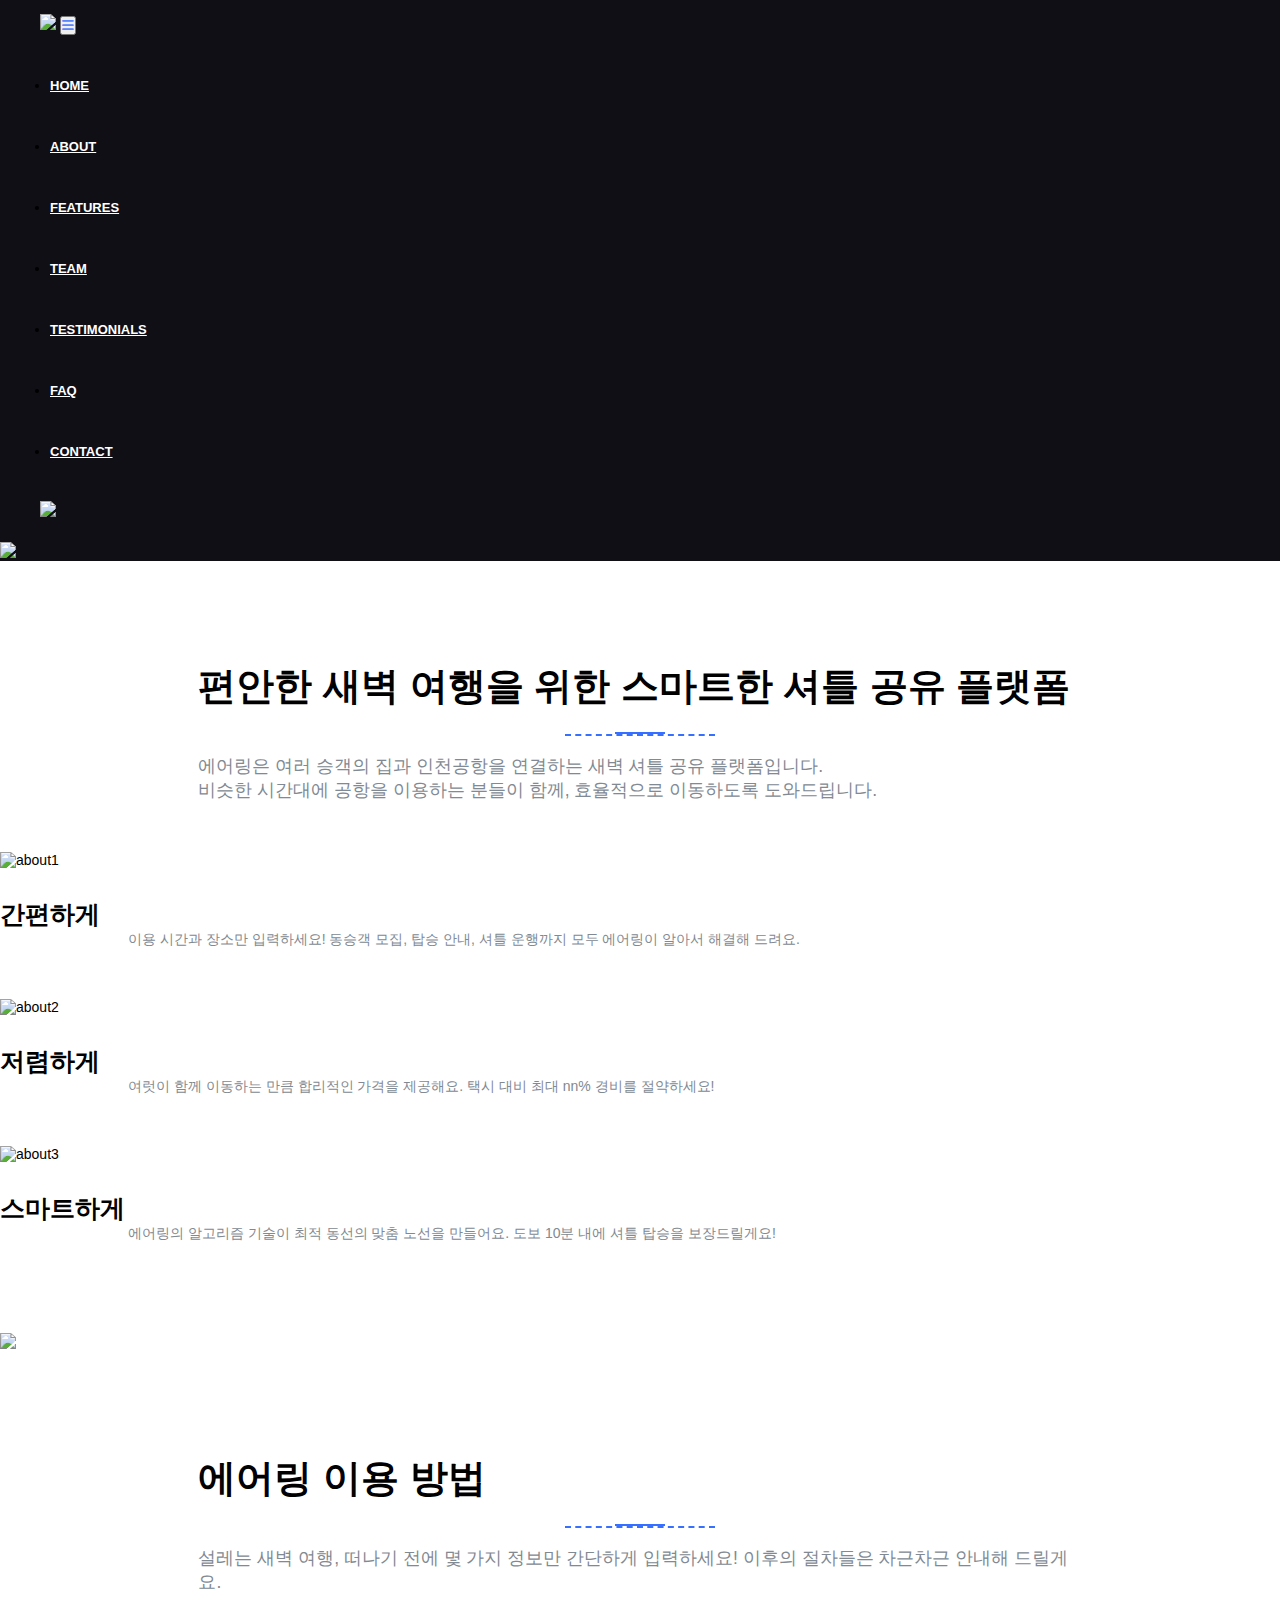
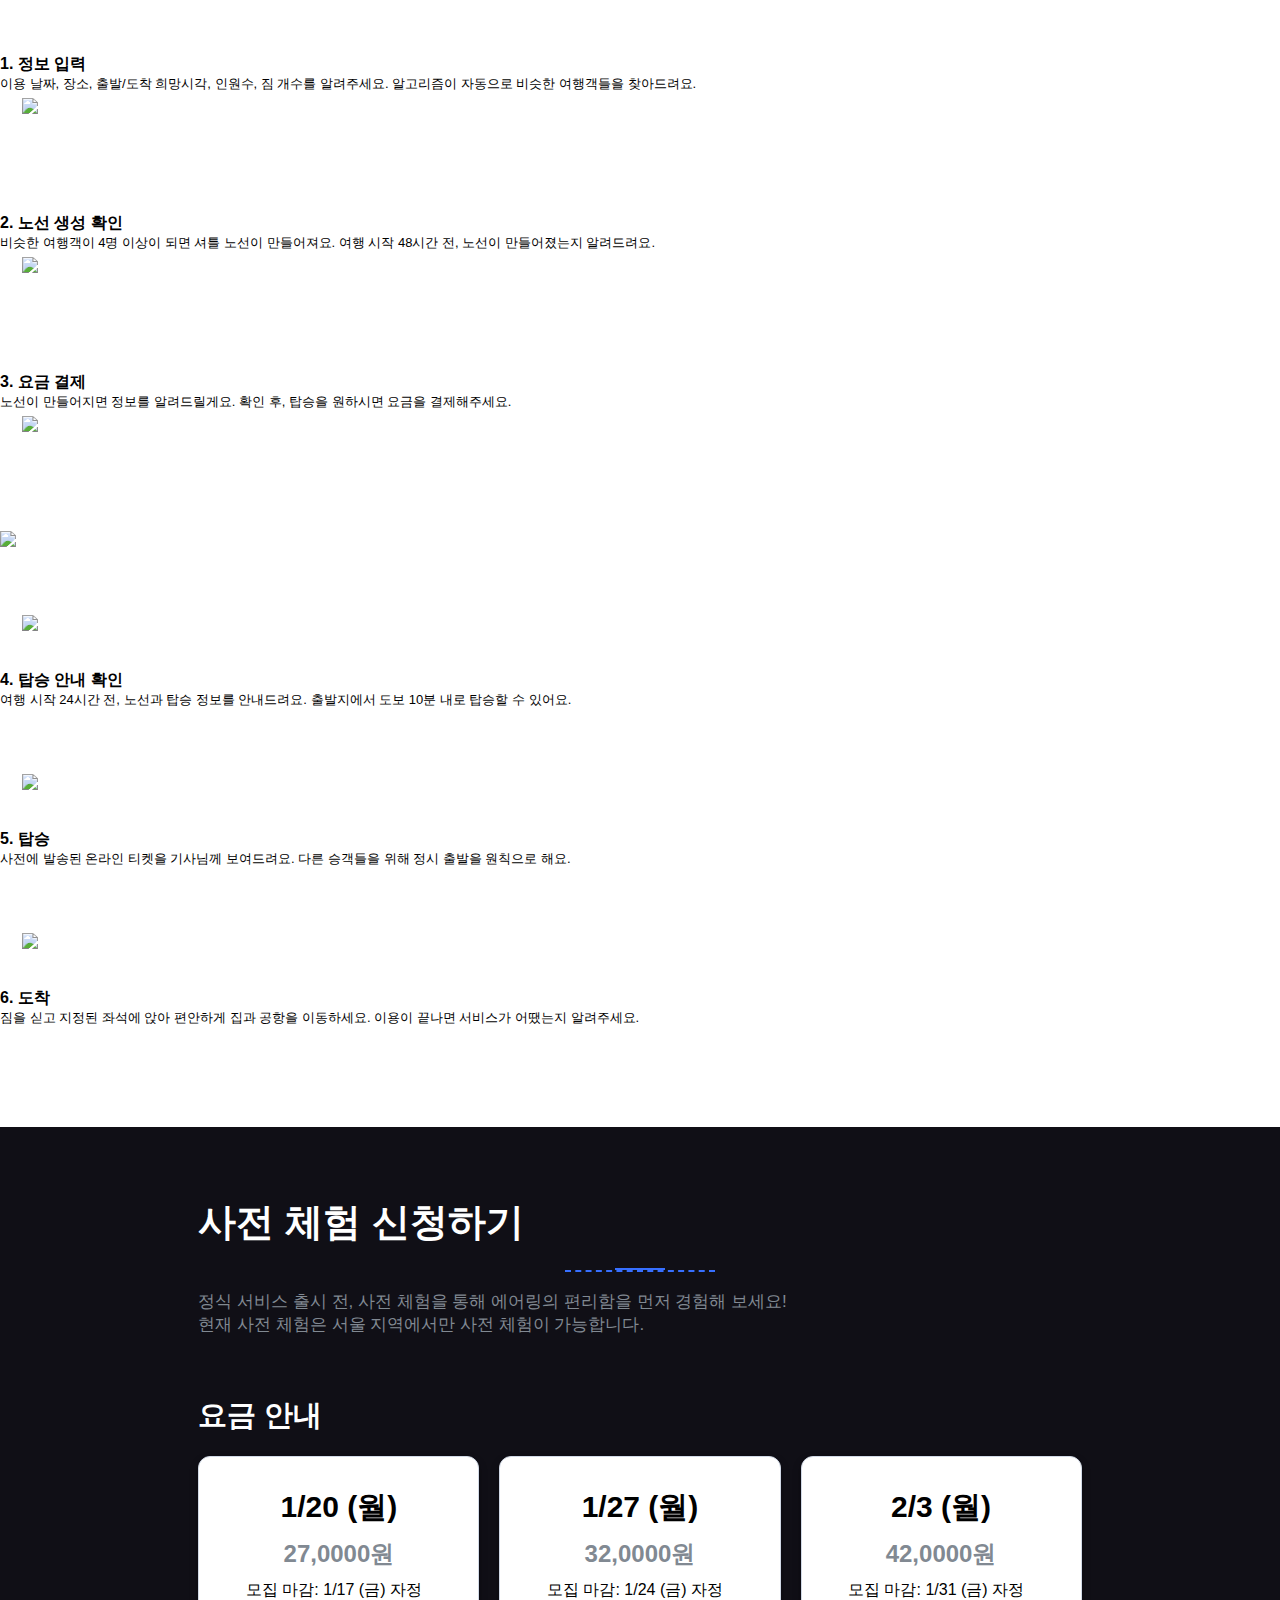
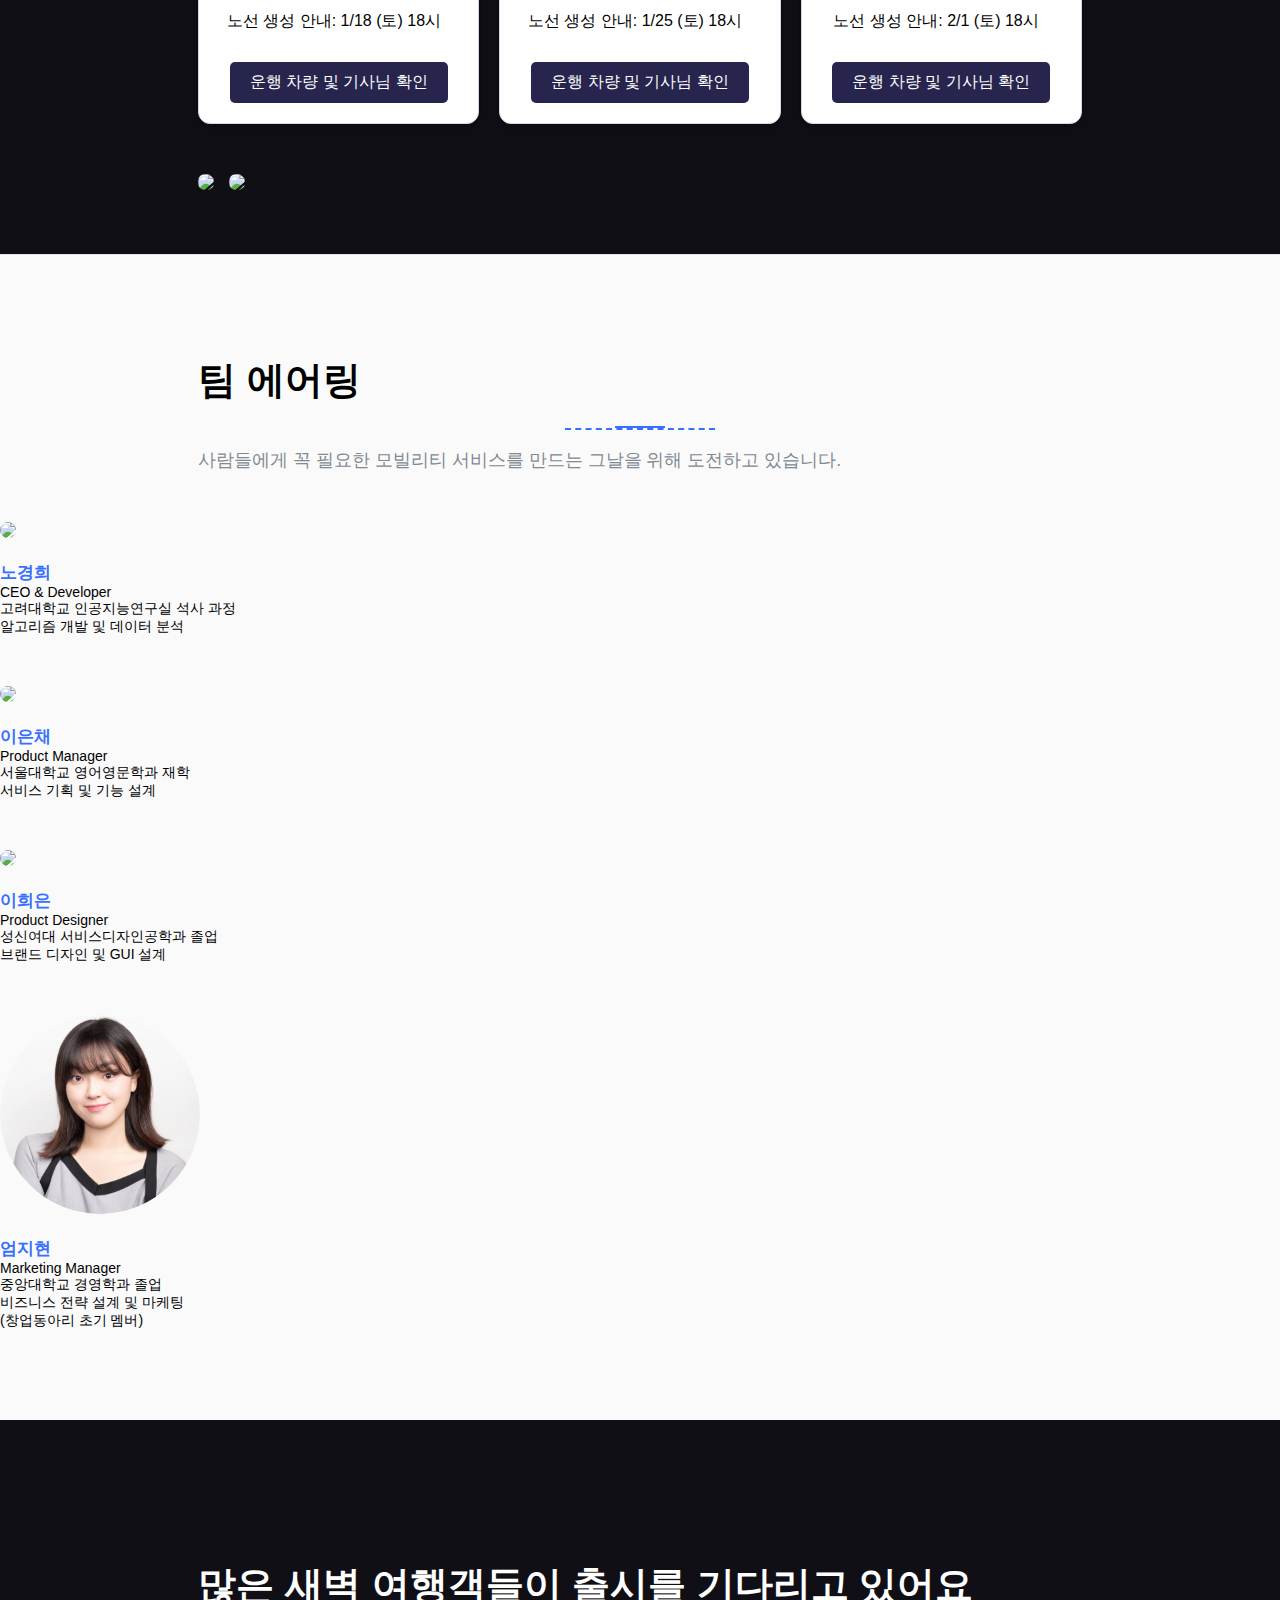
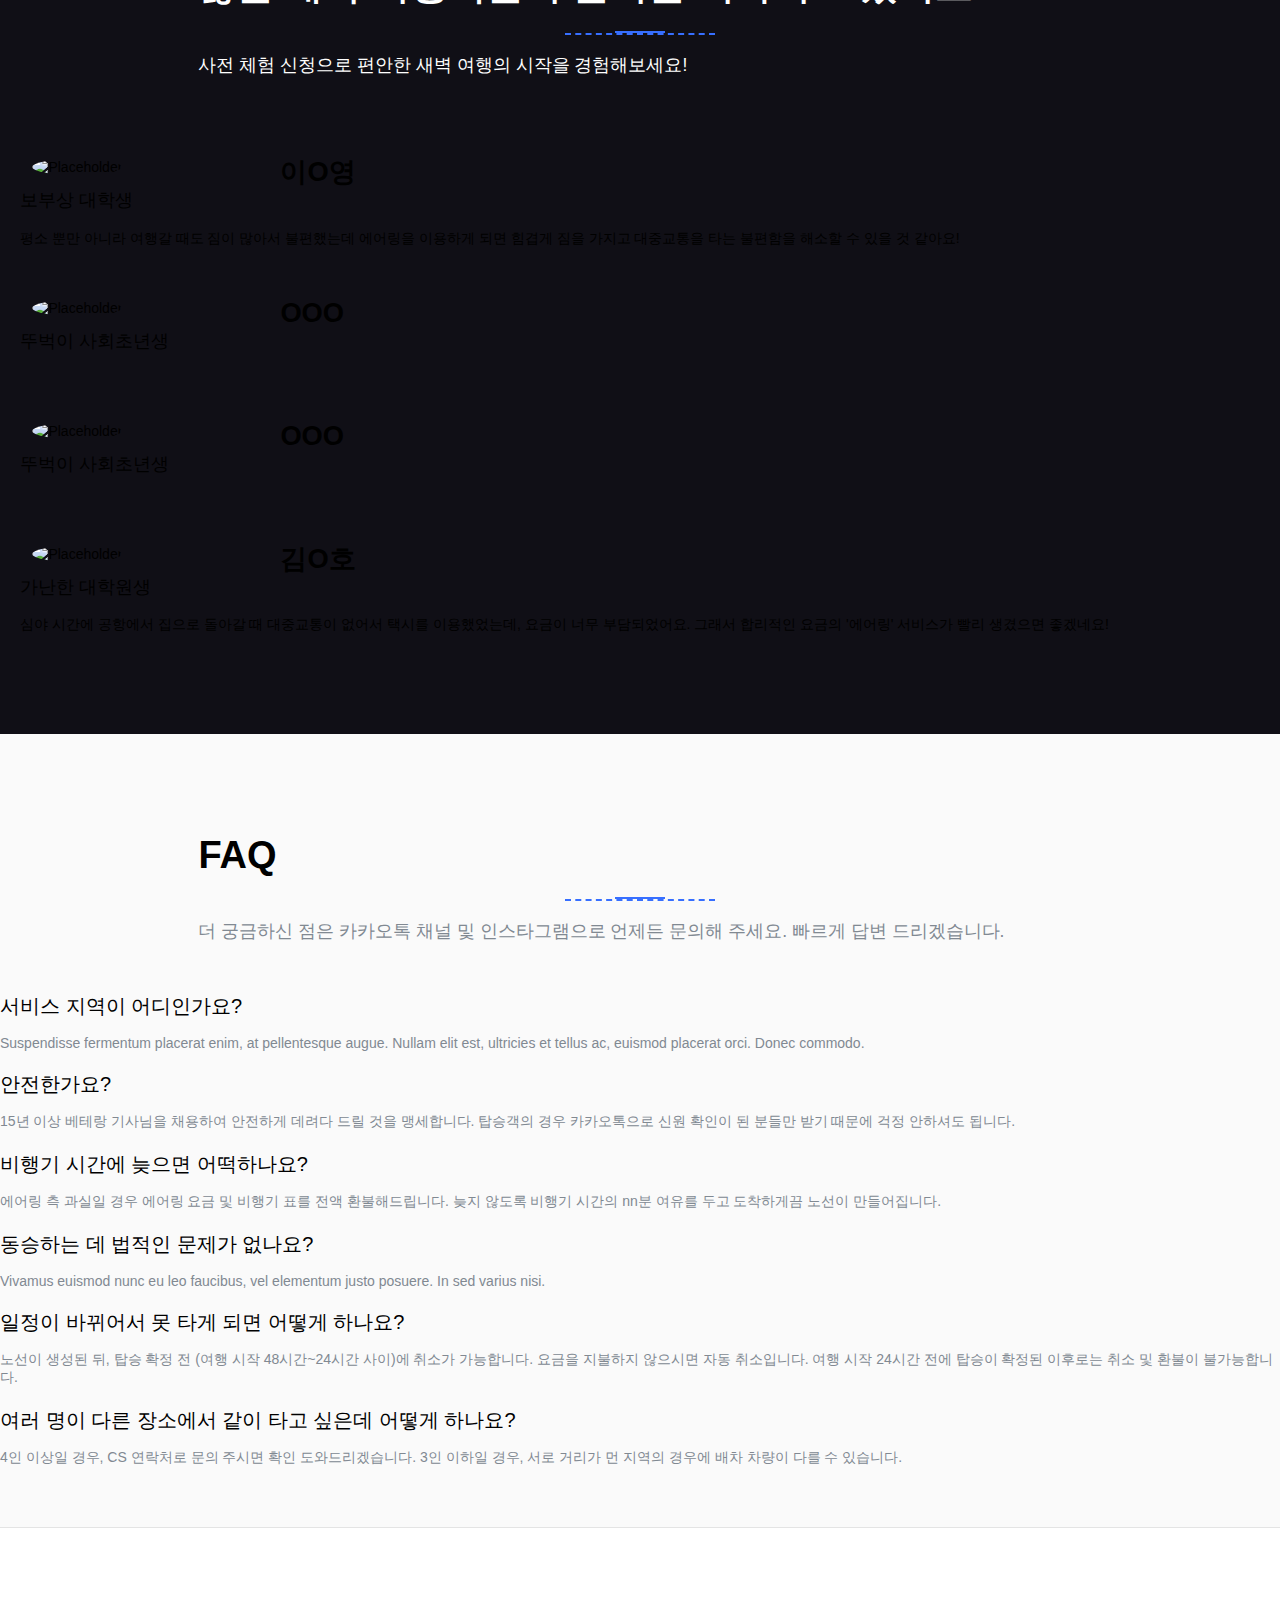
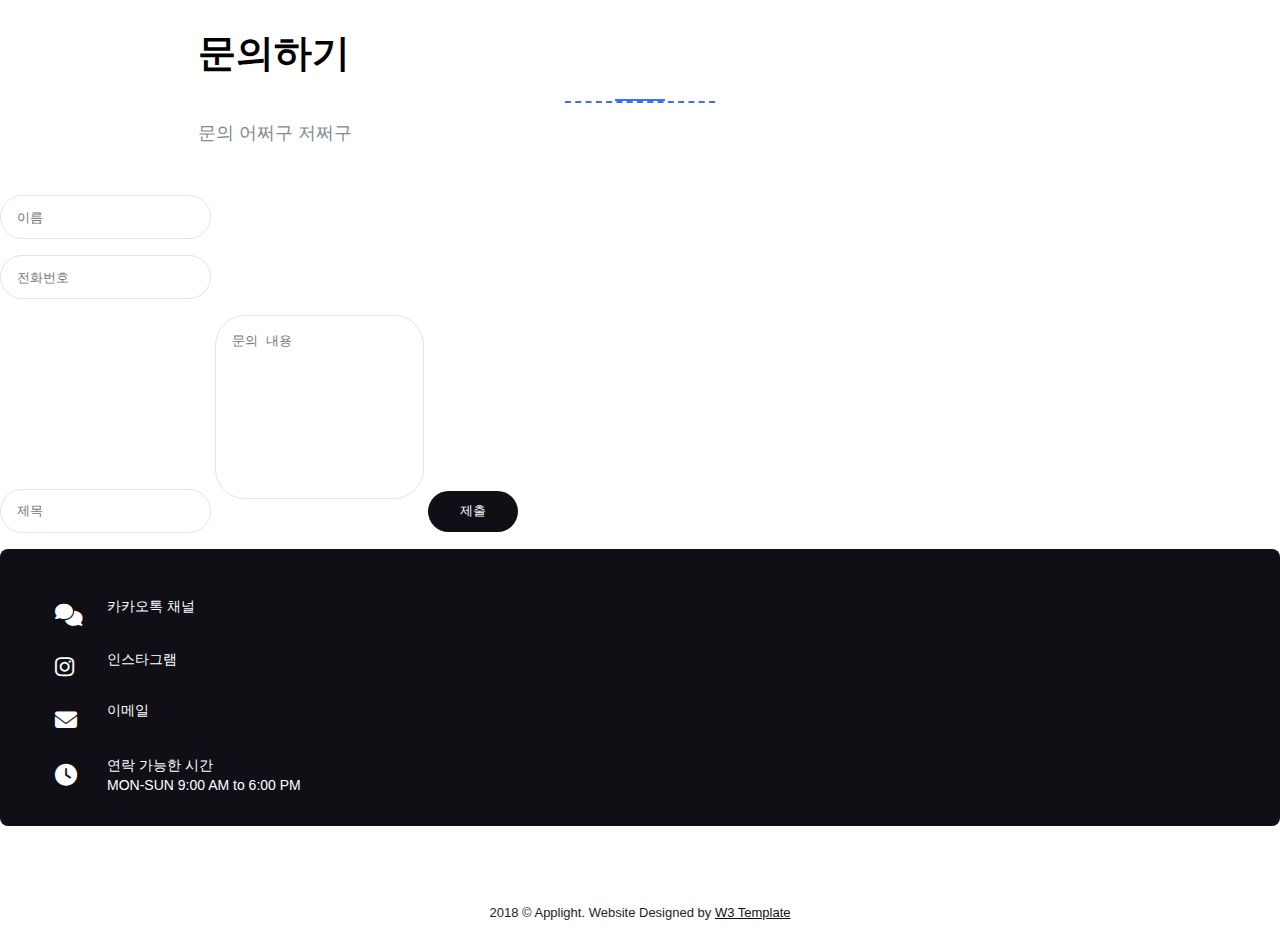
==== commit a37a3e4f: "add test-users comment" ====
--- a/index.html
+++ b/index.html
@@ -223,7 +223,7 @@
                   <li>모집 마감: 1/17 (금) 자정</li>
                   <li>노선 생성 안내: 1/18 (토) 18시</li>
                 </ul>         
-              <div class="pricing-button">
+              <div class="button">
                 <a href="javascript:void(0);" onclick="showDriver()">운행 차량 및 기사님 확인</a>
               </div>
             </div>
@@ -235,7 +235,7 @@
                   <li>모집 마감: 1/24 (금) 자정</li>
                   <li>노선 생성 안내: 1/25 (토) 18시</li>
                 </ul>         
-              <div class="pricing-button">
+              <div class="button">
                 <a href="javascript:void(0);" onclick="showDriver()">운행 차량 및 기사님 확인</a>
               </div>
             </div>
@@ -244,11 +244,11 @@
             <div class="pricing-card">
               <h1>2/3 (월)</h1>  
               <h3>42,0000원</h3>
-                <ul>
+              <ul>
                   <li>모집 마감: 1/31 (금) 자정</li>
                   <li>노선 생성 안내: 2/1 (토) 18시</li>
-                </ul>         
-              <div class="pricing-button">
+              </ul>         
+              <div class="button">
                 <a href="javascript:void(0);" onclick="showDriver()">운행 차량 및 기사님 확인</a>
               </div>
             </div>
@@ -336,18 +336,22 @@
         <div class="row">
           <div class="offset-md-2 col-md-8 col-sm-12">
             <div class="slider">
-              <div class="slider-item">
-                <div class="test-img"><img src="images/user/user3.png" alt="Placeholder" width="200" height="200"></div>
-                <div class="test-text"><span class="title"><span>OOO</span>뚜벅이 사회초년생</span>Consectetuer adipiscing elit, sed diam nonummy nibh euismod tincidunt ut laoreet dolore magna aliquam eratvo lutpat.</div>
-              </div>
-              <div class="slider-item">
-                <div class="test-img"><img src="images/user/user2.png" alt="Placeholder" width="200" height="200"></div>
-                <div class="test-text"><span class="title"><span>OOO</span>보부상 대학생</span> Euismod tincidunt ut laoreet dolore magna aliquam eratvo lutpat. Ut wisi enim ad minim veniam, quis nostrud v</div>
-              </div>
-              <div class="slider-item">
-                <div class="test-img"><img src="images/user/user1.png" alt="Placeholder" width="200" height="200"></div>
-                <div class="test-text"><span class="title"><span>김O호</span>가난한 대학원생</span> Consectetuer adipiscing elit, sed diam nonummy nibh euismod tincidunt ut laoreet dolore magna aliquam eratvo lutpat. Ut wisi enim ad minim veniam, quis nostrud v</div>
-              </div>
+                <div class="slider-item">
+                  <div class="test-img"><img src="images/user/user2.png" alt="Placeholder" width="200" height="200"></div>
+                  <div class="test-text"><span class="title"><span>이O영</span>보부상 대학생</span> 평소 뿐만 아니라 여행갈 때도 짐이 많아서 불편했는데 에어링을 이용하게 되면 힘겹게 짐을 가지고 대중교통을 타는 불편함을 해소할 수 있을 것 같아요!</div>
+                </div>
+                  <div class="slider-item">
+                  <div class="test-img"><img src="images/user/user3.png" alt="Placeholder" width="200" height="200"></div>
+                  <div class="test-text"><span class="title"><span>OOO</span>뚜벅이 사회초년생</span></div>
+                </div>
+                <div class="slider-item">
+                  <div class="test-img"><img src="images/user/user4.png" alt="Placeholder" width="200" height="200"></div>
+                  <div class="test-text"><span class="title"><span>OOO</span>뚜벅이 사회초년생</span></div>
+                </div>
+                <div class="slider-item">
+                  <div class="test-img"><img src="images/user/user1.png" alt="Placeholder" width="200" height="200"></div>
+                  <div class="test-text"><span class="title"><span>김O호</span>가난한 대학원생</span>심야 시간에 공항에서 집으로 돌아갈 때 대중교통이 없어서 택시를 이용했었는데, 요금이 너무 부담되었어요. 그래서 합리적인 요금의 '에어링' 서비스가 빨리 생겼으면 좋겠네요!</div>
+                </div>
             </div>
           </div>
         </div>
@@ -496,14 +500,13 @@
 <script src="js/scrollIt.min.js"></script> 
 <script src="js/wow.min.js"></script> 
 
-<script> 
+<script>
   function showDriver() {
-  console.log("showDriver function is loaded.");
-  window.location.href = "./showdriver.html";
-}
-</script>
-<script>
-	wow = new WOW();
+    <!-- console.log("showDriver function is loaded."); -->
+    window.location.href = "./showdriver.html";
+  }
+
+  wow = new WOW();
 	wow.init();
 $(document).ready(function(e) {
 
--- a/style.css
+++ b/style.css
@@ -1,9 +1,82 @@
 * {
 	padding:0;
 	margin:0;
-}
-
-
+	
+}
+/* <body>
+
+	<style>
+        body {
+            font-family: 'Pretendard', sans-serif;
+            background-color: #f9f9f9;
+            margin: 0;
+            padding: 0;
+            display: flex;
+            justify-content: center;
+            align-items: center;
+            min-height: 100vh;
+        }
+
+        .pricing-container {
+            display: flex;
+            gap: 20px;
+        }
+
+        .pricing-card {
+            background: #fff;
+            border: 1px solid #e0e0e0;
+            border-radius: 8px;
+            text-align: center;
+            padding: 20px;
+            width: 300px;
+            box-shadow: 0 2px 5px rgba(0, 0, 0, 0.1);
+        }
+
+        .pricing-card h3 {
+            font-size: 24px;
+            color: #818992;
+            margin: 10px 0;
+        }
+
+        .pricing-card h1 {
+            font-size: 48px;
+            color: #000;
+            margin: 10px 0;
+        }
+
+        .pricing-card ul {
+            list-style: none;
+            padding: 0;
+            margin: 20px 0;
+        }
+
+        .pricing-card ul li {
+            font-size: 16px;
+            color: #333;
+            margin: 10px 0;
+        }
+
+        .pricing-card button {
+            background: #f04747;
+            color: #fff;
+            border: none;
+            border-radius: 4px;
+            padding: 10px 20px;
+            font-size: 16px;
+            cursor: pointer;
+            transition: background 0.3s;
+        }
+
+        .pricing-card button:hover {
+            background: #c68b8b;
+        }
+	</style>
+</body> */
+
+.row{
+	padding: 10px auto 0 auto;
+
+}
 body {
 	font-family: 'Pretendard', sans-serif;
 	font-size: 14px;
@@ -14,11 +87,18 @@
 a:hover {
 	color:#100F16;
 }
-h1, h2, h3 {
+h1, h2 {
 	font-family: 'Pretendard', sans-serif;
 	font-weight: 700;
-	font-size: 35px
-}
+	font-size: 45px
+}
+
+h3 {
+	font-family: 'Pretendard', sans-serif;
+	font-weight: 700;
+	font-size: 38px
+}
+
 h4, h5 {
 	font-family: 'Pretendard', sans-serif;
 	font-weight:600;
@@ -27,13 +107,14 @@
 h6 {
 	font-family: 'Pretendard', sans-serif;
 	font-weight:500;
-	font-size: 20px;
+	font-size: 21px;
 	/* margin: 0px 0px 10px; */
 
 }
 .white {
 	color:#ffffff !important;
 	font-family: 'Pretendard', sans-serif;
+	font-size: 16px;
 }
 .black {
 	color:#000000;
@@ -44,19 +125,28 @@
 	right: 0;
 	left: 0;
 	width: 100%;
-	padding-left: 0;
+	padding-left: 40px;
 	padding-right: 0;
 	min-height: 50px;
 	line-height: 50px;
-	background: transparent;
+	background: #100F16;
+	transition: background 0.3s ease, color 0.3s ease;
 	z-index: 1030;
 }
 .navbar .active {
 	color: #5786FF !important;
 }
 .navbar .navbar-brand {
-	max-width: 120px;
-}
+	max-width: 100px;
+}
+.navbar .navbar-brand img {
+	-webkit-transform: scale(1); /* 초기 크기를 명시적으로 설정 */
+	transform: scale(1);
+	transition: none; /* 새로고침 시 애니메이션 방지 */
+	max-width: 120px; /* 크기를 고정 */
+}
+
+
 .navbar .nav-item {
 	margin: 10px 10px;
 	padding: 0;
@@ -82,38 +172,47 @@
 	color: #5786FF;
 }
 .navbar-style2 .active:after, .navbar-style2 .nav-link:after {
-	display: none;
+	/* display: none; */
+	color:#100F16;
 }
 .nav-scroll {
 	background: #100F16;
 	-webkit-box-shadow: 0 1px 8px 3px rgba(0, 0, 0, 0.0509803922);
-	box-shadow: 0 1px 8px 3px rgba(0, 0, 0, 0.0509803922);
 	-webkit-transition: all .4s ease;
 	transition: all .4s ease;
+	box-shadow: 0 2px 5px rgba(0, 0, 0, 0.1);
 }
 .nav-scroll .navbar-nav > li > a {
 	color: #fff;
 }
+.navbar-brand img {
+    width: 120px; /* 고정된 너비 */
+    height: auto; /* 비율 유지 */
+    transition: none; /* 애니메이션 제거 */
+}
+
 .nav-scroll .navbar-brand img {
-	-webkit-transform: scale(1.03) !important;
-	transform: scale(1.03) !important;
+    width: 120px; /* 스크롤 시에도 동일한 크기 */
+    height: auto; /* 비율 유지 */
 }
 .nav-scroll .navbar-toggler {
 	cursor: pointer;
+	position: fixed;
 }
 .nav-scroll .navbar-toggler span {
-	color: #333;
+	color: #5786FF;
+	
 }
 .nav-scroll .nav-link:hover:after {
-	background-color: #2388ed;
+	background-color: #5786FF;
 }
 .nav-scroll .active {
 	position: relative;
 }
 .banner {
 	background: #100F16;
-	/* background: linear-gradient(to left, #100F16, #000000); */
-	padding:140px 0px;
+	/* background: linear-gradient(to right, #191627, #100F16); */
+	padding:140px 0px 120px 0px;
 	position:relative;
 }
 .banner::before {
@@ -139,8 +238,8 @@
 	width: 100%;
 }
 .banner-text {
-	padding-right:100px;
-	margin:10px 0px 0px;
+	padding-right: 0;
+	margin:45px 0px 0px;
 }
 .banner-text p {
 	margin:30px 0px;
@@ -163,11 +262,11 @@
 	position:relative
 }
 .section-padding {
-	padding:50px 0px;
+	padding:70px 0px 40px; 
 }
 .sectioner-header {
 	width:69%;
-	margin: 0 auto;
+	margin: 30px auto 10px auto;
 }
 .line {
 	height: 2px;
@@ -187,10 +286,10 @@
 }
 .sectioner-header p {
 	color:#818992;
-	font-size: 17px;
+	font-size: 17.5px;
 }
 .section-content {
-	margin-top: 80px;
+	margin-top: 50px;
 }
 .icon-box {
 	margin-bottom:50px;
@@ -281,7 +380,7 @@
 .video-popup .iframe-src {
 	width: 100%;
 	height: 0;
-	padding-top: 56.3%;
+	padding-top: 110px;
 	position: relative;
 	display: none;
 }
@@ -293,8 +392,8 @@
 	height: 100%;
 }
 .single-feature {
-	margin-bottom: 80px;
-	margin-top: 40px;
+	margin-bottom: 60px;
+	margin-top: 60px;
 }
 .single-feature h5 {
 	font-size: 16px;
@@ -306,7 +405,16 @@
 	font-size: 13px;
 }
 .icon-border {
-}
+    display: flex; /* 추가: 이미지를 정렬하는 데 필요 */
+    align-items: center; /* 추가: 수직 가운데 정렬 */
+    justify-content: center; /* 추가: 수평 가운데 정렬 */
+    width: 60px; /* 적절한 크기로 설정 */
+    height: 60px;
+    margin: 10 10 10 10; /* 가운데 정렬 */
+}
+ 
+
+
 .icon-border span {
 	display: block;
 	position: relative;
@@ -318,12 +426,81 @@
 	line-height: 50px;
 	border: 1px solid #376FFF;
 }
+
+.pricing-container {
+	font-family: 'Pretendard', sans-serif;
+    display: flex;
+    gap: 20px;
+}
+
+.pricing-card {
+    background: #fff;
+    border: 1px solid #d1d9e6; /* 조금 더 강조된 테두리 색상 */
+    border-radius: 12px; /* 더 부드러운 모서리 */
+    text-align: center;
+    padding: 20px;
+    width: 300px;
+    box-shadow: 0 4px 10px rgba(0, 0, 0, 0.2), 0 1px 3px rgba(0, 0, 0, 0.1); /* 더 깊은 그림자 */
+    transition: transform 0.3s ease, box-shadow 0.3s ease;
+}
+
+.pricing-card:hover {
+    transform: translateY(-10px); /* 약간 위로 떠오르는 효과 */
+    box-shadow: 0 6px 15px rgba(0, 0, 0, 0.3), 0 2px 5px rgba(0, 0, 0, 0.2); /* 더 강한 그림자 */
+}
+
+.pricing-card h3 {
+    font-size: 24px;
+    color: #818992;
+    margin: 10px 0;
+}
+
+.pricing-card h1 {
+    font-size: 30px;
+    color: #000;
+    margin: 10px 0;
+	padding: 2px auto 2px auto;
+}
+
+.pricing-card ul {
+    list-style: none;
+    padding: 2px auto 2px auto;
+    margin: 0px 0;
+}
+
+.pricing-card ul li {
+    font-size: 16px;
+    color: #000;
+    /* margin: 0px 0px 0px; */
+	text-align: center; /* 추가: 수직 가운데 정렬 */
+
+}
+
+.button a {
+    display: inline-block;
+    margin-top: 20px;
+    padding: 10px 20px;
+    background: #27254e;
+    color: #fff;
+    text-decoration: none;
+    border-radius: 5px;
+    transition: background 0.3s ease;
+    cursor: pointer;
+    text-align: center;
+}
+
+.button a:hover {
+    background: #2c55bd !important; /* Hover 효과 */
+}
+
+
 .team {
 	background: #fafafa;
 	border-top: 1px solid #e4e4e4;
 }
 .team-detail {
-	margin-top:40px;
+	margin-top:50px;
+	margin-bottom: 50px;
 }
 .team-detail img {
 	border-radius: 50%;
@@ -337,7 +514,7 @@
 }
 .testimonial {
 	background: #100F16;
-	padding:100px 0px;
+	padding:110px 0px 80px 0px;
 	position:relative;
 }
 .testimonial::before {
@@ -374,14 +551,19 @@
 .slider .test-img img {
 	border: 0px solid #fff;
 	border-radius: 50%;
-	width: 100%;
+	width: 90%;
 	height: auto;
+	/* justify-content: center !important;
+	align-items: center;  */
 }
 .test-img {
 	float: left;
+	/* justify-content: center !important;
+	align-items: center; */
 	width: 19%;
 	margin-left: 1%;
-	margin-right:3%;
+	margin-top: 1%;
+	margin-right:1%;
 }
 .test-text {
 	float: center;
@@ -467,7 +649,8 @@
 	display: flex; 
 	align-items: center;
 	justify-content: space-between;
-	margin:20px 8px;
+	margin: 15px 8px;
+	font-size: 14px;
 }
 
 .contact-item .media-body {
@@ -475,7 +658,7 @@
 	text-align: left; /* 텍스트를 왼쪽 정렬 */
   }
 .contact-item i {
-	font-size: 24px; /* 아이콘 크기 */
+	font-size: 22px; /* 아이콘 크기 */
 	margin-left: 15px; /* 텍스트와 아이콘 사이의 간격 */
 	text-align: left; /* 아이콘 오른쪽 정렬 */
 	display: column;
@@ -493,6 +676,7 @@
 	display: flex;
 	flex-direction: column; /* 텍스트들 세로 정렬 */
 	text-align: left;
+	font-size: 20px;
   }
 
 .contact-item p {
@@ -501,7 +685,7 @@
 }
 .download {
 	background: #100F16;
-	padding:100px 0px;
+	padding: 40px 0px;
 	position:relative;
 }
 .download::before {
@@ -538,49 +722,74 @@
 .footer-copy p {
 	margin-bottom:0px;
 }
-@media all and (max-width:120px) {
+@media all and (max-width:100%) {
 .navbar .navbar-collapse {
+	width: 100%;
+	position: fixed;
 	overflow: auto;
-	background:  rgb(213, 198, 221);
+	/* background:  rgb(74, 41, 92); */
 	color: #fff !important;
 	text-align: center;
-	padding: 10px 0;
+	/* padding: 10px 0 0 100px; */
+	/* transition: background 0.3s ease, color 0.3s ease, padding 0.3s ease; */
+	align-items: center;
 }
 .nav-scroll .navbar-collapse {
 	background: #fff !important;
 }
+
+/* element.style {
+	height: auto;
+	width: 100%;
+	align-items: center;
+} */
+
 #contact_form {
-	margin-bottom:30px;
-}
-}
-@media all and (max-width:768px) {
-.nav-scroll .navbar-brand img, .navbar-brand img {
-	transform: scale(0.75) !important;
-	-webkit-transform: scale(0.75) !important;
-}
-.banner-text {
-	padding-right: 0px;
-	margin: 10px 10px 0px;
-}
-h2 {
-	font-size: 50px;
-}
-h3 {
-	font-size: 30px;
-}
-.section-padding {
-	padding: 40px 0px;
-}
-.banner-text p {
-	margin: 20px 0px;
-	font-size: 50px;
-}
+	margin-bottom:5px;
+}
+}
+@media all and (max-width: 50%) {
+    .nav-scroll .navbar-brand img, .navbar-brand img {
+        transform: scale(1) !important;
+        -webkit-transform: scale(1) !important; /* 스케일을 동일하게 설정 */
+        max-width: 100px; /* 이미지 크기 고정 */
+	}
+
+    .banner-text {
+        padding: 20px 10px; /* 상하 20px, 좌우 10px */
+        margin: 10px 10px; /* 상하좌우 10px */
+        font-size: 18px; /* 글씨 크기 조정 */
+    }
+	h1 {
+        /* font-size: 28px; 헤딩 크기 적절히 설정 */
+        margin: 10px 0; /* 상하 여백 추가 */
+    }
+
+	h2 {
+        /* font-size: 12px; 적절한 크기로 수정 */
+        margin: 10px 0; /* 상하 여백 추가 */
+    }
+
+    h3 {
+        /* font-size: 10px; */
+        margin: 8px 0; /* 상하 여백 추가 */
+    }
+
+    .section-padding {
+        padding: 40px 1px; /* 상하 40px, 좌우 15px */
+    }
+
+    .banner-text p {
+        margin: 10px 0; /* 글씨 주변 여백 수정 */
+        font-size: 16px; /* 텍스트 크기 조정 */
+    }
 .banner-text ul li a img {
 	width: 120px;
-	border-radius: 7px;
+	border-radius: 10px;
 }
 .sectioner-header {
-	width: 90%;
+	width: 100%;
+	padding: 0px 0px;
 }
 .sectioner-header p {
 	font-size: 14px;
@@ -644,6 +853,17 @@
 	width: 120px;
 }
 .footer-copy p {
-	font-size: 10px;
-}
-}
+	font-size: 5px;
+}
+}
+
+.video-section t img {
+	background-image: "images/video-m.png";
+}
+
+body, html {
+	margin: 0;
+	padding: 0;
+	width: 100%;
+	overflow-x: hidden; 
+}
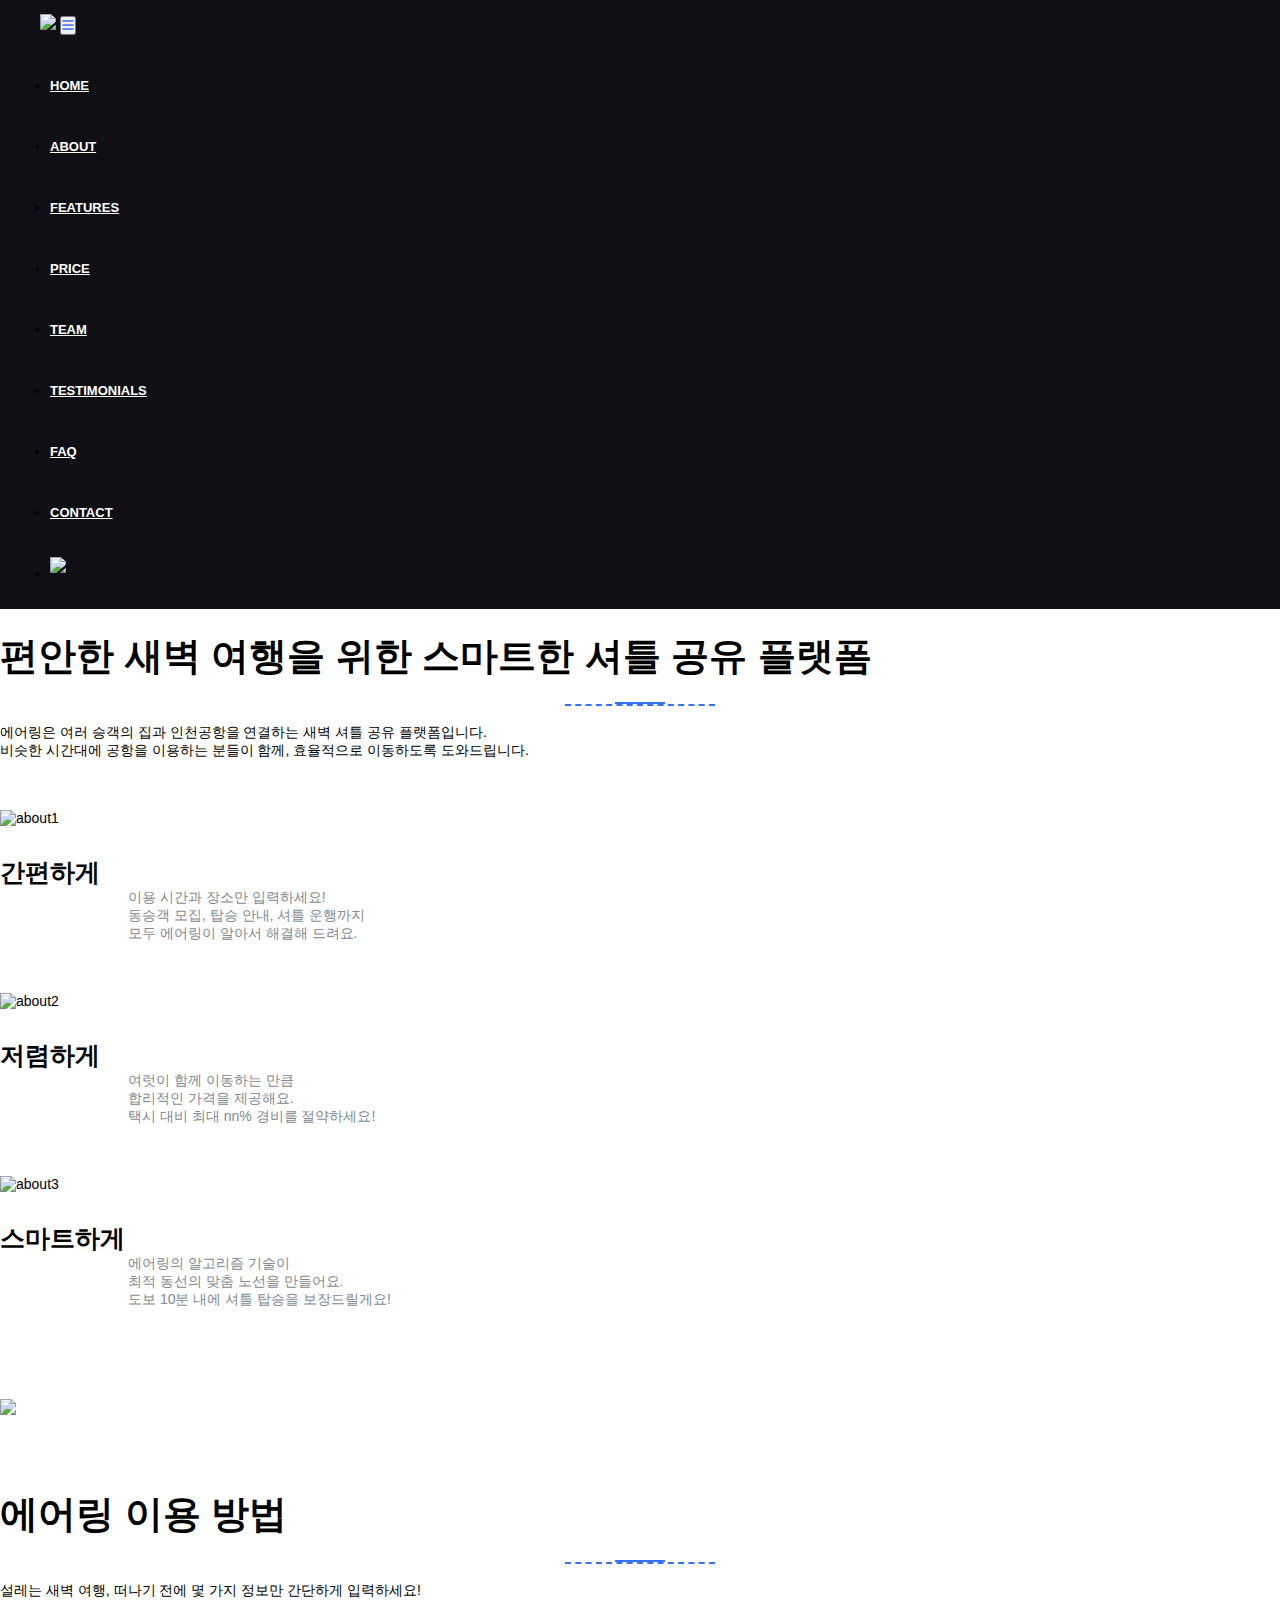
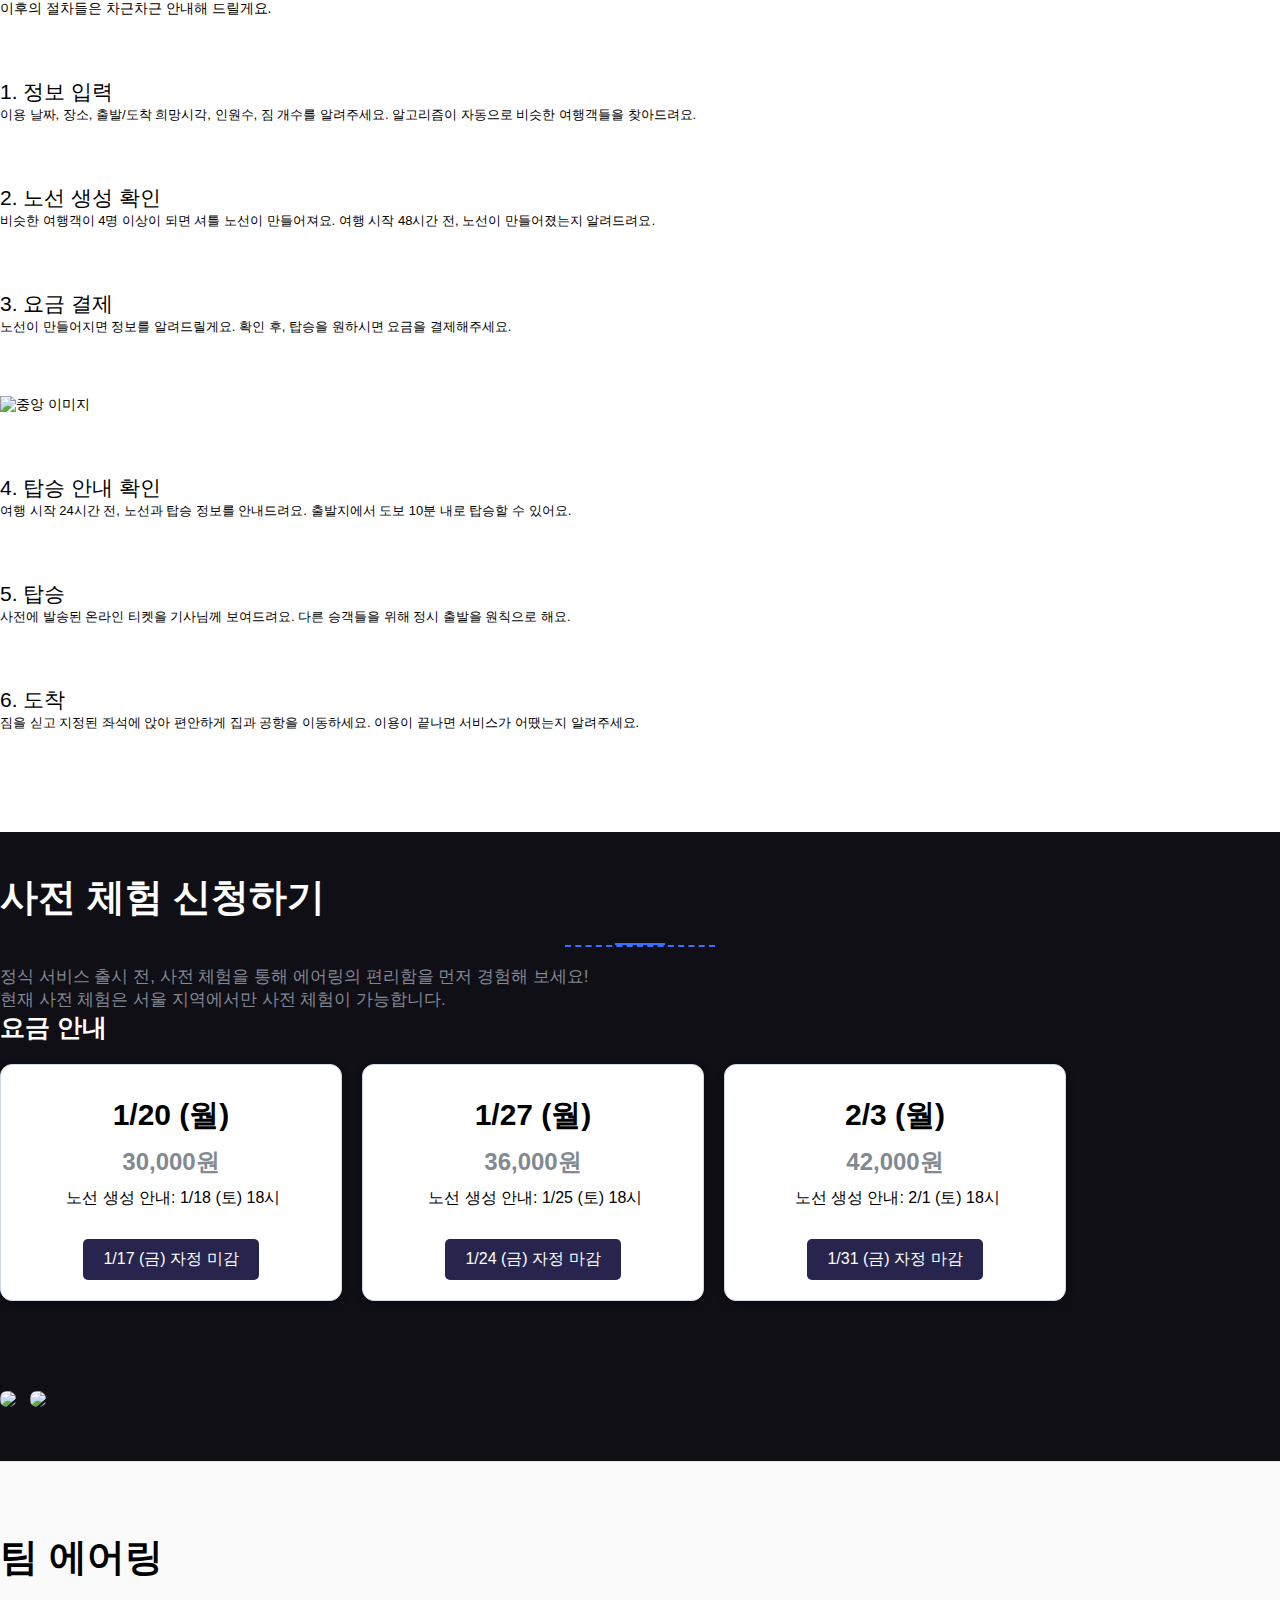
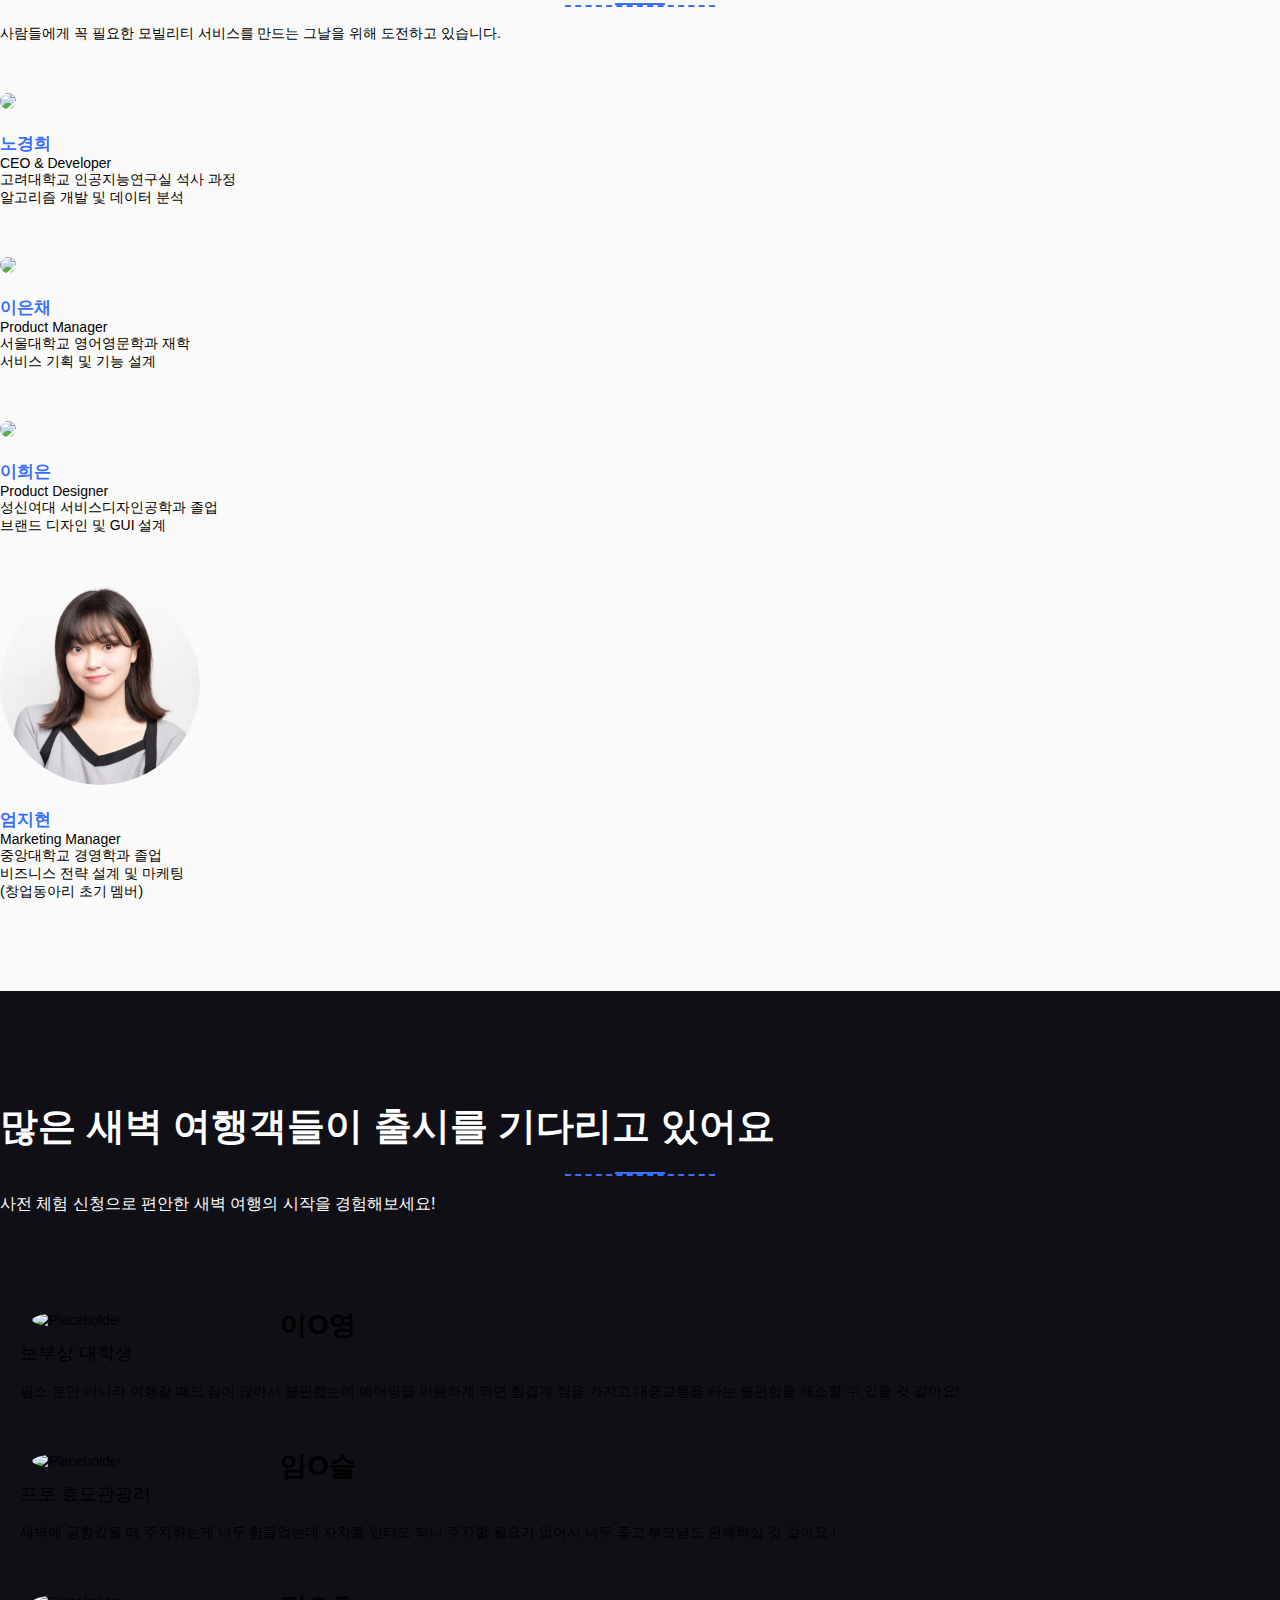
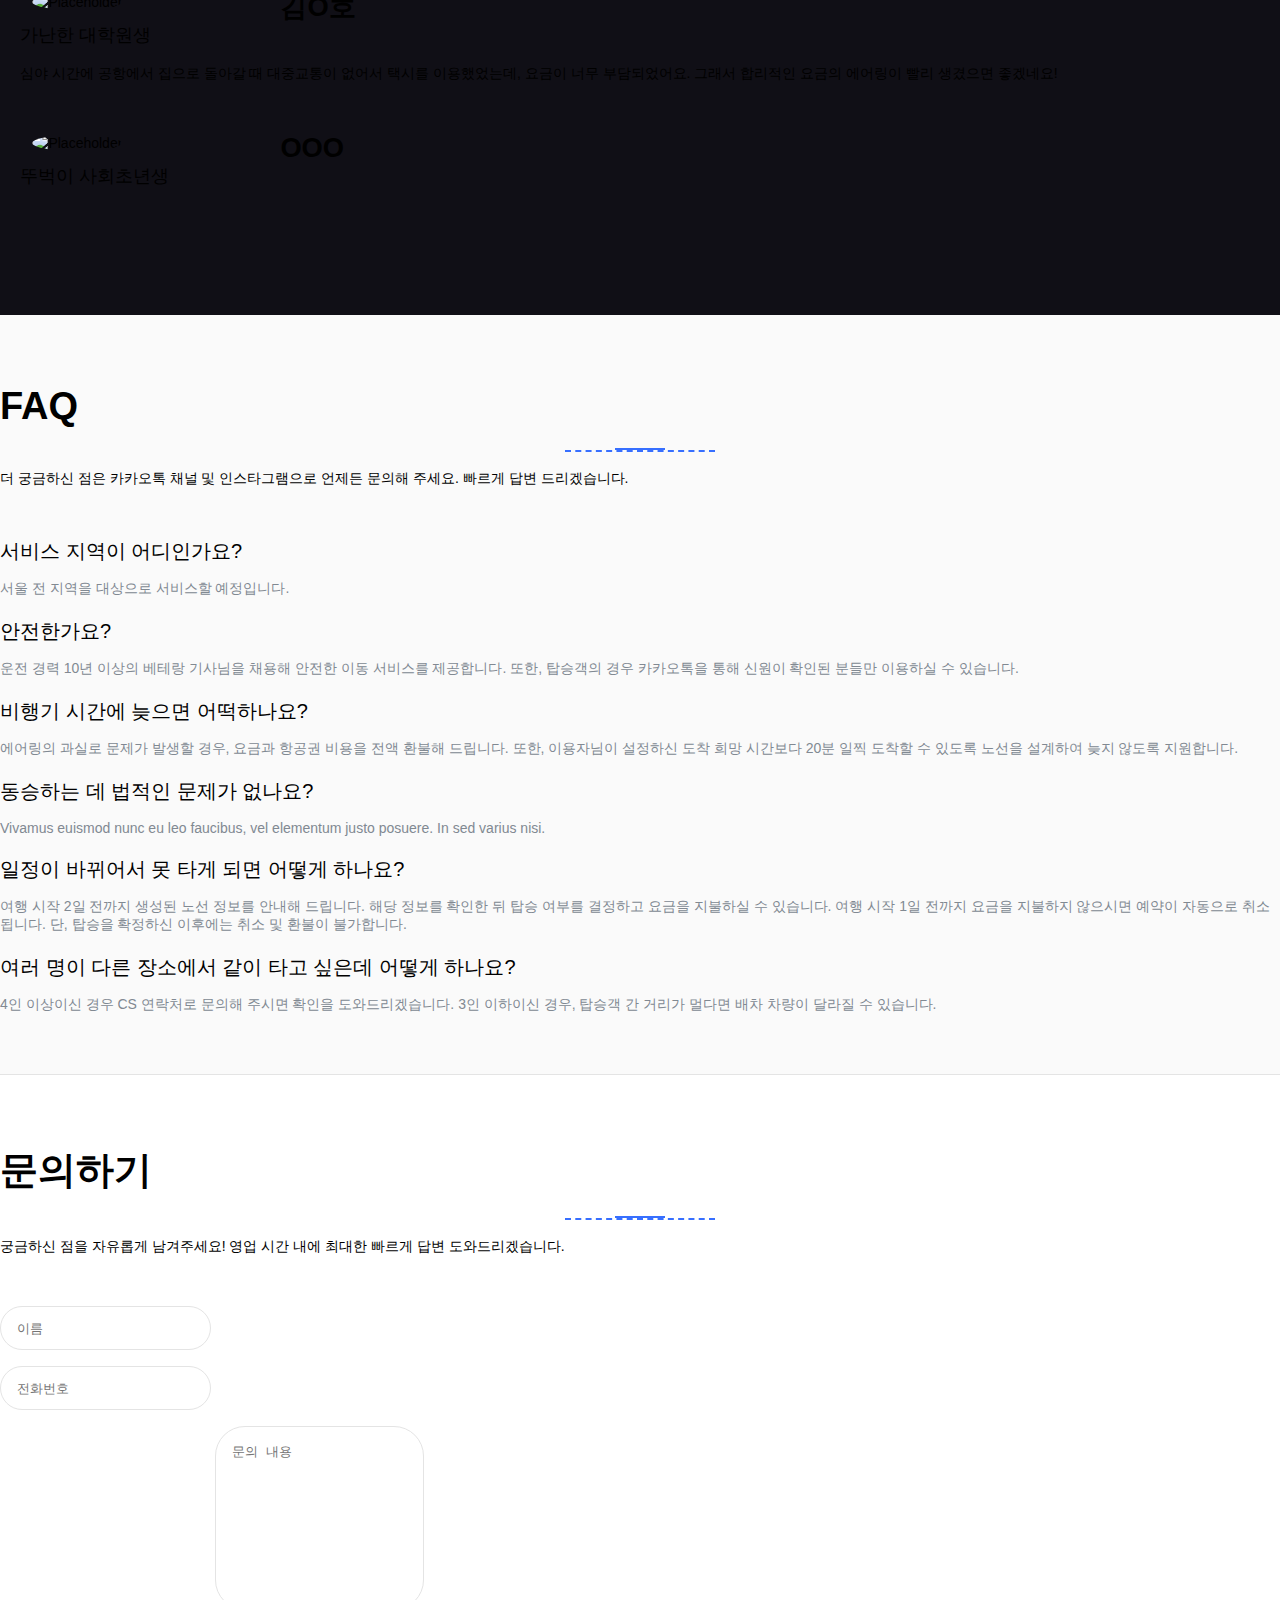
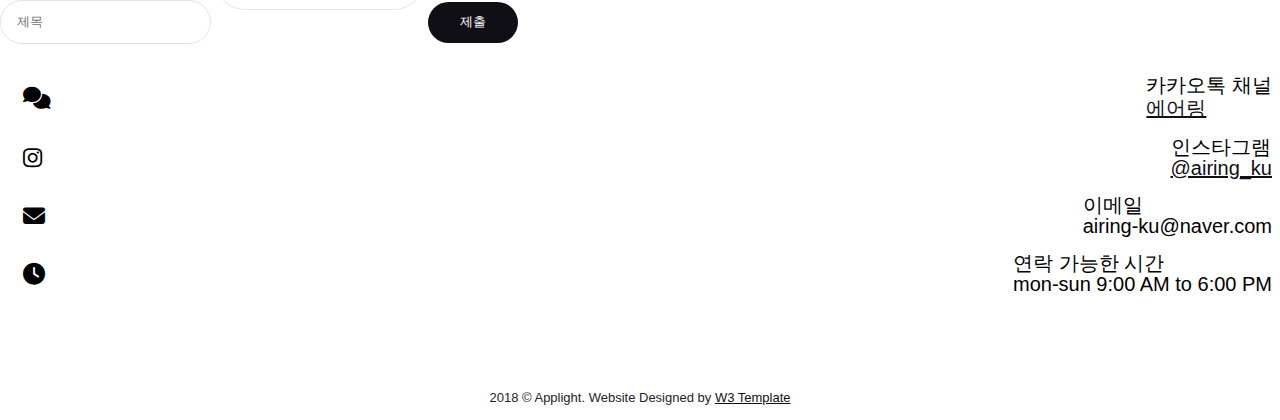
==== commit 3784c632: "change banner img" ====
--- a/index.html
+++ b/index.html
@@ -40,12 +40,13 @@
         <li class="nav-item"> <a class="nav-link" href="" data-scroll-nav="0">Home</a> </li>
         <li class="nav-item"> <a class="nav-link" href="#" data-scroll-nav="1">About</a> </li>
         <li class="nav-item"> <a class="nav-link" href="#" data-scroll-nav="2">Features</a> </li>
-        <li class="nav-item"> <a class="nav-link" href="#" data-scroll-nav="3">Team</a> </li>
-        <li class="nav-item"> <a class="nav-link" href="#" data-scroll-nav="4">Testimonials</a> </li>
-        <li class="nav-item"> <a class="nav-link" href="#" data-scroll-nav="5">Faq</a> </li>
-        <li class="nav-item"> <a class="nav-link" href="#" data-scroll-nav="6">Contact</a> </li>
+        <li class="nav-item"> <a class="nav-link" href="#" data-scroll-nav="3">Price</a> </li>
+        <li class="nav-item"> <a class="nav-link" href="#" data-scroll-nav="4">Team</a> </li>
+        <li class="nav-item"> <a class="nav-link" href="#" data-scroll-nav="5">Testimonials</a> </li>
+        <li class="nav-item"> <a class="nav-link" href="#" data-scroll-nav="6">Faq</a> </li>
+        <li class="nav-item"> <a class="nav-link" href="#" data-scroll-nav="7">Contact</a> </li>
+        <li class="nav-item"> <a href="https://tally.so/r/w8j46o"><img src="images/rev.png" style="width: 95px; height: auto; margin-bottom: 5.5px;"> </li>
       </ul>
-      <a href="https://tally.so/r/w8j46o"><img src="images/rev.png" style="width: 100px; height: auto;">
     </div>
   </div>
 </nav>
@@ -61,12 +62,13 @@
             <h6 class="white" href="#" style="font-size: 21px;"><br>새벽 시간대에 인천공항까지 어떻게 오가지? 고민하는 당신을 위한 맞춤형 셔틀버스</h6>
             <p class="banner-text white" href="#" style="font-size: 17px;">비슷한 상황의 사람들과 함께 편리하게 셔틀을 이용하세요.<br>집에서 공항까지, 공항에서 집까지 환승의 번거로움 없이 이동하세요.<br></p>
             <ul>
-              <li><a href="https://tally.so/r/w8j46o"><img src="images/rev.png" style="width: auto; height: 50px" class="wow fadeInUp rev-img" data-wow-delay="0.4s"/></a></li>
-              <li><a href="https://tally.so/r/wAW1Xl"><img src="images/rev-check.png" style="width: auto; height: 50px" class="wow fadeInUp rev-check-img" data-wow-delay="0.7s"/></a></li>
+              <li><a href="https://tally.so/r/w8j46o"><img src="images/rev.png" style="width: auto; height: 50px" class="wow fadeInUp rev-img" data-wow-delay="0.35s"/></a></li>
+              <li><a href="https://tally.so/r/wAW1Xl"><img src="images/rev-check.png" style="width: auto; height: 50px" class="wow fadeInUp rev-check-img" data-wow-delay="0.65s"/></a></li>
             </ul>
           </div>
         </div>
-        <div class="col-md-4 col-sm-12"> <img src="images/main.gif" style="height:auto; width:80%; align-items: center"/> </div>
+        <div class="col-md-4 col-sm-12">
+          <img src="images/main.gif" style="height:auto; width:80%; align-items:center;"/> </div>
       </div>
     </div>
   </div>
@@ -81,7 +83,7 @@
   <div class="container">
     <div class="row">
       <div class="col-md-12">
-        <div class="sectioner-header text-center" >
+        <div class="sectioner-header-1 text-center" >
           <h3>편안한 새벽 여행을 위한 스마트한 셔틀 공유 플랫폼</h3>
           <span class="line"></span>
           <p>에어링은 여러 승객의 집과 인천공항을 연결하는 새벽 셔틀 공유 플랫폼입니다.<br>비슷한 시간대에 공항을 이용하는 분들이 함께, 효율적으로 이동하도록 도와드립니다.</p>
@@ -92,21 +94,21 @@
               <div class="icon-box wow fadeInUp" data-wow-delay="0.4s"> 
                 <img src="images/about1.png" style="width: auto; height: 200px;" alt="about1" class="about1" aria-hidden="true"></img>
                 <h5>간편하게</h5>
-                <p>이용 시간과 장소만 입력하세요! 동승객 모집, 탑승 안내, 셔틀 운행까지 모두 에어링이 알아서 해결해 드려요.</p>
+                <p>이용 시간과 장소만 입력하세요!<br>동승객 모집, 탑승 안내, 셔틀 운행까지<br>모두 에어링이 알아서 해결해 드려요.</p>
               </div>
             </div>
             <div class="col-md-4">
               <div class="icon-box wow fadeInUp" data-wow-delay="0.8s"> 
                 <img src="images/about2.png" style="width: auto; height: 200px;" alt="about2" class="about2" aria-hidden="true"></img>
                 <h5>저렴하게</h5>
-                <p>여럿이 함께 이동하는 만큼 합리적인 가격을 제공해요. 택시 대비 최대 nn% 경비를 절약하세요!</p>
+                <p>여럿이 함께 이동하는 만큼<br>합리적인 가격을 제공해요.<br>택시 대비 최대 nn% 경비를 절약하세요!</p>
               </div>
             </div>
             <div class="col-md-4">
               <div class="icon-box wow fadeInUp" data-wow-delay="1.2s"> 
                 <img src="images/about3.png" style="width: auto; height: 200px;" alt="about3" class="about3" aria-hidden="true"></img>
                 <h5>스마트하게</h5>
-                <p>에어링의 알고리즘 기술이 최적 동선의 맞춤 노선을 만들어요. 도보 10분 내에 셔틀 탑승을 보장드릴게요!</p>
+                <p>에어링의 알고리즘 기술이<br>최적 동선의 맞춤 노선을 만들어요.<br>도보 10분 내에 셔틀 탑승을 보장드릴게요!</p>
               </div>
             </div>
           </div>
@@ -126,7 +128,7 @@
       <h6 style="color: #5786FF"><br>체험 날짜 1/20(월), 1/27(월), 2/3(월)</h6>
       <p><br>모집 기간 12/30~1/oo</p>
     </div> -->
-    <img src="images/video.png" style="width: 100%;">
+  <img src="images/video.png" style="width: 100%;">
   <!-- </div> -->
 </section>
 <!-------Video End-------> 
@@ -134,66 +136,53 @@
 <!-------Features Start------->
 <section class="feature section-padding" data-scroll-index='2'>
   <div class="container">
-    <div class="row">
-      <div class="col-md-12">
-        <div class="sectioner-header text-center">
+      <div class="col-md-12">
+        <div class="sectioner-header-2 text-center">
           <h3>에어링 이용 방법</h3>
           <span class="line"></span>
-          <p>설레는 새벽 여행, 떠나기 전에 몇 가지 정보만 간단하게 입력하세요! 이후의 절차들은 차근차근 안내해 드릴게요.</p>
-        </div>
-        <div class="section-content text-center">
-          <div class="row">
-            <div class="col-md-4 col-sm-12">
-              <div class="media single-feature wow fadeInUp" data-wow-delay="0.2s">
-                <div class="media-body text-right media-right-margin">
-                  <h5>1. 정보 입력</h5>
-                  <p>이용 날짜, 장소, 출발/도착 희망시각, 인원수, 짐 개수를 알려주세요. 알고리즘이 자동으로 비슷한 여행객들을 찾아드려요.</p>
-                </div>
-                <div class="media-right icon-border"><img src="images/f1.png" style="height: 50px"></div>
-              </div>
-              <div class="media single-feature wow fadeInUp" data-wow-delay="0.4s">
-                <div class="media-body text-right media-right-margin">
-                  <h5>2. 노선 생성 확인</h5>
-                  <p>비슷한 여행객이 4명 이상이 되면 셔틀 노선이 만들어져요. 여행 시작 48시간 전, 노선이 만들어졌는지 알려드려요.</p>
-                </div>
-                <div class="media-right icon-border"><img src="images/f2.png" style="height: 50px"></div>
-              </div>
-              <div class="media single-feature wow fadeInUp" data-wow-delay="0.6s">
-                <div class="media-body text-right media-right-margin">
-                  <h5>3. 요금 결제</h5>
-                  <p>노선이 만들어지면 정보를 알려드릴게요. 확인 후, 탑승을 원하시면 요금을 결제해주세요.</p>
-                </div>
-                <div class="media-right icon-border"> <img src="images/f3.png" style="height: 50px"></div>
-              </div>
-            </div>
-            <div class="col-md-4 d-none d-md-block d-lg-block">
-              <div class="feature-mobile text-center"> <img src="images/features.png" style="height: auto; width: 140%;" class="img-fluid wow fadeInUp"/> </div>
-            </div>
-            <div class="col-md-4 col-sm-12">
-              <div class="media single-feature wow fadeInUp" data-wow-delay="0.2s">
-                <div class="media-left icon-border media-right-margin"> <img src="images/f4.png" style="height: 50px"></span> </div>
-                <div class="media-body text-left">
-                  <h5>4. 탑승 안내 확인</h5>
-                  <p>여행 시작 24시간 전, 노선과 탑승 정보를 안내드려요. 출발지에서 도보 10분 내로 탑승할 수 있어요.</p>
-                </div>
-              </div>
-              <div class="media single-feature wow fadeInUp" data-wow-delay="0.4s">
-                <div class="media-left icon-border media-right-margin"> <img src="images/f5.png" style="height: 50px"></div>
-                <div class="media-body text-left">
-                  <h5>5. 탑승</h5>
-                  <p>사전에 발송된 온라인 티켓을 기사님께 보여드려요. 다른 승객들을 위해 정시 출발을 원칙으로 해요.</p>
-                </div>
-              </div>
-              <div class="media single-feature wow fadeInUp" data-wow-delay="0.6s">
-                <div class="media-left icon-border media-right-margin"> <img src="images/f6.png" style="height: 50px"> </div>
-                <div class="media-body text-left">
-                  <h5>6. 도착</h5>
-                  <p>짐을 싣고 지정된 좌석에 앉아 편안하게 집과 공항을 이동하세요. 이용이 끝나면 서비스가 어땠는지 알려주세요.</p>
-                </div>
-              </div>
-            </div>
-          </div>
-        </div>
+          <p>설레는 새벽 여행, 떠나기 전에 몇 가지 정보만 간단하게 입력하세요!<br>이후의 절차들은 차근차근 안내해 드릴게요.</p>
+        </div>
+        <div class="row">
+          <div class="col-md-4 col-sm-12">
+            <!-- 1열: 텍스트 박스 -->
+            <div class="media single-feature wow fadeInUp" data-wow-delay="0.2s">
+              <h6>1. 정보 입력</h6>
+              <p>이용 날짜, 장소, 출발/도착 희망시각, 인원수, 짐 개수를 알려주세요. 알고리즘이 자동으로 비슷한 여행객들을 찾아드려요.</p>
+            </div>
+            <div class="media single-feature wow fadeInUp" data-wow-delay="0.4s">
+              <h6>2. 노선 생성 확인</h6>
+              <p>비슷한 여행객이 4명 이상이 되면 셔틀 노선이 만들어져요. 여행 시작 48시간 전, 노선이 만들어졌는지 알려드려요.</p>
+            </div>
+            <div class="media single-feature wow fadeInUp" data-wow-delay="0.6s">
+              <h6>3. 요금 결제</h6>
+              <p>노선이 만들어지면 정보를 알려드릴게요. 확인 후, 탑승을 원하시면 요금을 결제해주세요.</p>
+            </div>
+          </div>
+        
+          <div class="col-md-4 col-sm-12">
+            <!-- 2열: 그림 -->
+            <div class="feature-mobile text-center">
+              <img src="images/features.png" class="img-fluid wow fadeInUp" alt="중앙 이미지">
+            </div>
+          </div>
+        
+          <div class="col-md-4 col-sm-12">
+            <!-- 3열: 텍스트 박스 -->
+            <div class="media single-feature wow fadeInUp" data-wow-delay="0.2s">
+              <h6>4. 탑승 안내 확인</h6>
+              <p>여행 시작 24시간 전, 노선과 탑승 정보를 안내드려요. 출발지에서 도보 10분 내로 탑승할 수 있어요.</p>
+            </div>
+            <div class="media single-feature wow fadeInUp" data-wow-delay="0.4s">
+              <h6>5. 탑승</h6>
+              <p>사전에 발송된 온라인 티켓을 기사님께 보여드려요. 다른 승객들을 위해 정시 출발을 원칙으로 해요.</p>
+            </div>
+            <div class="media single-feature wow fadeInUp" data-wow-delay="0.6s">
+              <h6>6. 도착</h6>
+              <p>짐을 싣고 지정된 좌석에 앉아 편안하게 집과 공항을 이동하세요. 이용이 끝나면 서비스가 어땠는지 알려주세요.</p>
+            </div>
+          </div>
+        </div>
+        
       </div>
     </div>
   </div>
@@ -201,64 +190,64 @@
 <!-------Features End-------> 
 
 <!-------Download End------->
-<section class="download section-padding">
+<section class="download section-padding" data-scroll-index='3'>
   <div class="container">
     <div class="row">
       <div class="col-md-12">
-        <div class="sectioner-header text-center white" style="padding-top: 0px">
+        <div class="sectioner-header-2 text-center white">
           <h3>사전 체험 신청하기</h3>
           <span class="line"></span>
           <p style="color:#818992; font-size: 17px;">정식 서비스 출시 전, 사전 체험을 통해 에어링의 편리함을 먼저 경험해 보세요!<br>현재 사전 체험은 서울 지역에서만 사전 체험이 가능합니다.</p>
         </div>
       </div>
-      <div class="sectioner-header text-center white" style="padding-top: 20px">
-        <h3 style="font-size: 29px; padding-top: 10px; padding-bottom: 20px;">요금 안내</h3>
+      <div class="sectioner-header-3 text-center white">
+        <h4 style="margin: 0 auto 20px auto; padding-top: 0; margin-top: 0px;"">요금 안내</h4>
       
         <div class="pricing-container">
             <!-- STARTUP Plan -->
             <div class="pricing-card">
               <h1>1/20 (월)</h1>  
-              <h3>27,0000원</h3>
+              <h3>30,000원</h3>
                 <ul>
-                  <li>모집 마감: 1/17 (금) 자정</li>
+                  <li></li>
                   <li>노선 생성 안내: 1/18 (토) 18시</li>
                 </ul>         
               <div class="button">
-                <a href="javascript:void(0);" onclick="showDriver()">운행 차량 및 기사님 확인</a>
+                <a href="javascript:void(0);" onclick="showDriver()">1/17 (금) 자정 미감</a>
               </div>
             </div>
             <!-- STANDARD Plan -->
             <div class="pricing-card">
               <h1>1/27 (월)</h1>  
-              <h3>32,0000원</h3>
+              <h3>36,000원</h3>
                 <ul>
-                  <li>모집 마감: 1/24 (금) 자정</li>
+                  <li></li>
                   <li>노선 생성 안내: 1/25 (토) 18시</li>
                 </ul>         
               <div class="button">
-                <a href="javascript:void(0);" onclick="showDriver()">운행 차량 및 기사님 확인</a>
+                <a href="javascript:void(0);" onclick="showDriver()">1/24 (금) 자정 마감</a>
               </div>
             </div>
     
             <!-- BUSINESS Plan -->
             <div class="pricing-card">
               <h1>2/3 (월)</h1>  
-              <h3>42,0000원</h3>
+              <h3>42,000원</h3>
               <ul>
-                  <li>모집 마감: 1/31 (금) 자정</li>
+                  <li></li>
                   <li>노선 생성 안내: 2/1 (토) 18시</li>
               </ul>         
               <div class="button">
-                <a href="javascript:void(0);" onclick="showDriver()">운행 차량 및 기사님 확인</a>
+                <a href="javascript:void(0);" onclick="showDriver()">1/31 (금) 자정 마감</a>
               </div>
             </div>
               
         </div>
       <div class="col-md-12">
-        <div class="section-content text-center">
+        <div class="section-content text-center" style="padding-top: 40px;">
           <ul>
-            <li><a href="https://tally.so/r/w8j46o"><img src="images/rev.png" style="width: auto; height: 50px;" class="wow fadeInUp" data-wow-delay="0.4s"/></a></li>
-            <li><a href="https://tally.so/r/wAW1Xl"><img src="images/rev-check.png" style="width: auto; height: 50px;" class="wow fadeInUp" data-wow-delay="0.7s"/></a></li>
+            <li><a href="https://tally.so/r/w8j46o"><img src="images/rev.png" style="width: auto; height: 50px;"/></a></li>
+            <li><a href="https://tally.so/r/wAW1Xl"><img src="images/rev-check.png" style="width: auto; height: 50px;"/></a></li>
           </ul>
         </div>
       </div>
@@ -270,11 +259,11 @@
 
 <!-------Team Start------->
 <!-------Team Start------->
-<section class="team section-padding" data-scroll-index='3'>
+<section class="team section-padding" data-scroll-index='4'>
   <div class="container">
     <div class="row">
       <div class="col-md-12">
-        <div class="sectioner-header text-center">
+        <div class="sectioner-header-2 text-center">
           <h3>팀 에어링</h3>
           <span class="line"></span>
           <p>사람들에게 꼭 필요한 모빌리티 서비스를 만드는 그날을 위해 도전하고 있습니다.</p>
@@ -322,36 +311,36 @@
 <!-------Team End-------> 
 
 <!-------Testimonial Start------->
-<section class="testimonial section-padding" data-scroll-index='4'>
-  <div class="container">
-    <div class="row">
-      <div class="col-md-12">
-        <div class="sectioner-header text-center white">
+<section class="testimonial section-padding" data-scroll-index='5'>
+  <div class="container" style="padding-top: 0px; padding-bottom: 10px">
+    <div class="row">
+      <div class="col-md-12">
+        <div class="sectioner-header-1 text-center white">
           <h3>많은 새벽 여행객들이 출시를 기다리고 있어요</h3>
           <span class="line"></span>
-          <p class="white">사전 체험 신청으로 편안한 새벽 여행의 시작을 경험해보세요!</p>
+          <p style="padding-bottom: 15px">사전 체험 신청으로 편안한 새벽 여행의 시작을 경험해보세요!</p>
         </div>
     
       <div class="section-content">
         <div class="row">
-          <div class="offset-md-2 col-md-8 col-sm-12">
+          <div class="offset-md-2 col-md-8 col-sm-12" style="margin: 0px auto 0px auto;">
             <div class="slider">
                 <div class="slider-item">
                   <div class="test-img"><img src="images/user/user2.png" alt="Placeholder" width="200" height="200"></div>
-                  <div class="test-text"><span class="title"><span>이O영</span>보부상 대학생</span> 평소 뿐만 아니라 여행갈 때도 짐이 많아서 불편했는데 에어링을 이용하게 되면 힘겹게 짐을 가지고 대중교통을 타는 불편함을 해소할 수 있을 것 같아요!</div>
+                  <div class="test-text"><span class="title"><span>이O영</span>보부상 대학생</span>평소 뿐만 아니라 여행갈 때도 짐이 많아서 불편했는데 에어링을 이용하게 되면 힘겹게 짐을 가지고 대중교통을 타는 불편함을 해소할 수 있을 것 같아요!</div>
                 </div>
                   <div class="slider-item">
                   <div class="test-img"><img src="images/user/user3.png" alt="Placeholder" width="200" height="200"></div>
-                  <div class="test-text"><span class="title"><span>OOO</span>뚜벅이 사회초년생</span></div>
+                  <div class="test-text"><span class="title"><span>임O슬</span>프로 효도관광러</span>새벽에 공항갔을 때 주차하는게 너무 힘들었는데 자차를 안타도 되니 주차할 필요가 없어서 너무 좋고 부모님도 편해하실 것 같아요 ! </div>
+                </div>
+                <div class="slider-item">
+                  <div class="test-img"><img src="images/user/user1.png" alt="Placeholder" width="200" height="200"></div>
+                  <div class="test-text"><span class="title"><span>김O호</span>가난한 대학원생</span>심야 시간에 공항에서 집으로 돌아갈 때 대중교통이 없어서 택시를 이용했었는데, 요금이 너무 부담되었어요. 그래서 합리적인 요금의 에어링이 빨리 생겼으면 좋겠네요!</div>
                 </div>
                 <div class="slider-item">
                   <div class="test-img"><img src="images/user/user4.png" alt="Placeholder" width="200" height="200"></div>
                   <div class="test-text"><span class="title"><span>OOO</span>뚜벅이 사회초년생</span></div>
                 </div>
-                <div class="slider-item">
-                  <div class="test-img"><img src="images/user/user1.png" alt="Placeholder" width="200" height="200"></div>
-                  <div class="test-text"><span class="title"><span>김O호</span>가난한 대학원생</span>심야 시간에 공항에서 집으로 돌아갈 때 대중교통이 없어서 택시를 이용했었는데, 요금이 너무 부담되었어요. 그래서 합리적인 요금의 '에어링' 서비스가 빨리 생겼으면 좋겠네요!</div>
-                </div>
             </div>
           </div>
         </div>
@@ -364,11 +353,11 @@
 <!-------Testimonial End-------> 
 
 <!-------FAQ Start------->
-<section class="faq section-padding prelative" data-scroll-index='5'>
+<section class="faq section-padding prelative" data-scroll-index='6'>
   <div class="container">
     <div class="row">
       <div class="col-md-12">
-        <div class="sectioner-header text-center">
+        <div class="sectioner-header-2 text-center">
           <h3>FAQ</h3>
           <span class="line"></span>
           <p>더 궁금하신 점은 카카오톡 채널 및 인스타그램으로 언제든 문의해 주세요. 빠르게 답변 드리겠습니다.</p>
@@ -377,15 +366,15 @@
           <div class="row">
             <div class="col-md-6 faq-content wow fadeInUp" data-wow-delay="0.2s">
               <h4>서비스 지역이 어디인가요?</h4>
-              <p>Suspendisse fermentum placerat enim, at pellentesque augue. Nullam elit est, ultricies et tellus ac, euismod placerat orci. Donec commodo.</p>
+              <p>서울 전 지역을 대상으로 서비스할 예정입니다.</p>
             </div>
             <div class="col-md-6 faq-content wow fadeInUp" data-wow-delay="0.2s">
               <h4>안전한가요?</h4>
-              <p>15년 이상 베테랑 기사님을 채용하여 안전하게 데려다 드릴 것을 맹세합니다. 탑승객의 경우 카카오톡으로 신원 확인이 된 분들만 받기 때문에 걱정 안하셔도 됩니다.</p>
+              <p>운전 경력 10년 이상의 베테랑 기사님을 채용해 안전한 이동 서비스를 제공합니다. 또한, 탑승객의 경우 카카오톡을 통해 신원이 확인된 분들만 이용하실 수 있습니다.</p>
             </div>
             <div class="col-md-6 faq-content wow fadeInUp" data-wow-delay="0.4s">
               <h4>비행기 시간에 늦으면 어떡하나요?</h4>
-              <p>에어링 측 과실일 경우 에어링 요금 및 비행기 표를 전액 환불해드립니다. 늦지 않도록 비행기 시간의 nn분 여유를 두고 도착하게끔 노선이 만들어집니다.</p>
+              <p>에어링의 과실로 문제가 발생할 경우, 요금과 항공권 비용을 전액 환불해 드립니다. 또한, 이용자님이 설정하신 도착 희망 시간보다 20분 일찍 도착할 수 있도록 노선을 설계하여 늦지 않도록 지원합니다.</p>
             </div>
             <div class="col-md-6 faq-content wow fadeInUp" data-wow-delay="0.4s">
               <h4>동승하는 데 법적인 문제가 없나요?</h4>
@@ -393,11 +382,11 @@
             </div>
             <div class="col-md-6 faq-content wow fadeInUp" data-wow-delay="0.4s">
               <h4>일정이 바뀌어서 못 타게 되면 어떻게 하나요?</h4>
-              <p>노선이 생성된 뒤, 탑승 확정 전 (여행 시작 48시간~24시간 사이)에 취소가 가능합니다. 요금을 지불하지 않으시면 자동 취소입니다. 여행 시작 24시간 전에 탑승이 확정된 이후로는 취소 및 환불이 불가능합니다. </p>
+              <p>여행 시작 2일 전까지 생성된 노선 정보를 안내해 드립니다. 해당 정보를 확인한 뒤 탑승 여부를 결정하고 요금을 지불하실 수 있습니다. 여행 시작 1일 전까지 요금을 지불하지 않으시면 예약이 자동으로 취소됩니다. 단, 탑승을 확정하신 이후에는 취소 및 환불이 불가합니다.</p>
             </div>
             <div class="col-md-6 faq-content wow fadeInUp" data-wow-delay="0.4s">
               <h4>여러 명이 다른 장소에서 같이 타고 싶은데 어떻게 하나요?</h4>
-              <p>4인 이상일 경우, CS 연락처로 문의 주시면 확인 도와드리겠습니다. 3인 이하일 경우, 서로 거리가 먼 지역의 경우에 배차 차량이 다를 수 있습니다.</p>
+              <p>4인 이상이신 경우 CS 연락처로 문의해 주시면 확인을 도와드리겠습니다. 3인 이하이신 경우, 탑승객 간 거리가 멀다면 배차 차량이 달라질 수 있습니다.</p>
             </div>
           </div>
         </div>
@@ -411,14 +400,14 @@
 
 
 <!-------Contact Start------->
-<section class="contact section-padding" style="padding-bottom: 5%"data-scroll-index='6'>
+<section class="contact section-padding" style="padding-bottom: 5%"data-scroll-index='7'>
   <div class="container">
     <div class="row">
       <div class="col-md-12">
-        <div class="sectioner-header text-center">
+        <div class="sectioner-header-2 text-center">
           <h3>문의하기</h3>
           <span class="line"></span>
-          <p>문의 어쩌구 저쩌구</p>
+          <p>궁금하신 점을 자유롭게 남겨주세요! 영업 시간 내에 최대한 빠르게 답변 도와드리겠습니다.</p>
         </div>
         <div class="section-content">
           <div class="row">
@@ -437,39 +426,45 @@
                 <button class="btn-grad w-100 text-uppercase" type="submit" name="button">제출</button>
               </form>
             </div>
-            <div class="col-sm-12 col-md-12 col-lg-4">
-              <div class="contact-info white media-body">
+            <div class="col-sm-1 col-md-12 col-lg-4">
+              <!-- <div class="contact-info white media-body"> -->
                 <!-- <div class="contact-item media"> <i class="fa fa-map-marker-alt media-left media-right-margin"></i>
                   <div class="media-body">
                     <p class="text-uppercase">주소지</p>
                     <p class="text-uppercase">서울 성북구 고려대로22길 6-7</p>
                   </div>
                 </div> -->
-                <div class="contact-item media"> <i class="fa fa-comments media-left media-right-margin" style="color: #ffffff; width: 27px;"></i>
-                  <div class="media-body">
-                    <p class="text-uppercase">카카오톡 채널</p>
-                    <a class="text-white" href="http://pf.kakao.com/_xbyHxln">에어링</a> </p>
+                <div class="contact-container">
+                  <div class="contact-item">
+                    <i class="fa fa-comments"></i>
+                    <div class="contact-text">
+                      <p>카카오톡 채널</p>
+                      <a href="http://pf.kakao.com/_xbyHxln">에어링</a>
+                    </div>
+                  </div>
+                  <div class="contact-item">
+                    <i class="fa-brands fa-instagram"></i>
+                    <div class="contact-text">
+                      <p>인스타그램</p>
+                      <a href="https://www.instagram.com/airing_ku">@airing_ku</a>
+                    </div>
+                  </div>
+                  <div class="contact-item">
+                    <i class="fa fa-envelope"></i>
+                    <div class="contact-text">
+                      <p>이메일</p>
+                      <span>airing-ku@naver.com</span>
+                    </div>
+                  </div>
+                  <div class="contact-item">
+                    <i class="fa fa-clock"></i>
+                    <div class="contact-text">
+                      <p>연락 가능한 시간</p>
+                      <span>mon-sun 9:00 AM to 6:00 PM</span>
+                    </div>
                   </div>
                 </div>
-                <div class="contact-item media"> <i class="fa-brands fa-instagram media-left media-right-margin" style="color: #ffffff; width: 27px;"></i>
-                  <div class="media-body">
-                    <p class="text-uppercase">인스타그램</p>
-                    <a class="text-white" href="https://www.instagram.com/airing_ku/">@airing_ku</a> </p>
-                  </div>
-                </div>
-                <div class="contact-item media"> <i class="fa fa-envelope media-left media-right-margin" style="color: #ffffff; width: 27px;"></i>
-                  <div class="media-body">
-                    <p class="text-white">이메일</p>
-                    <p class="text-white"><a class="text-white" href="mailto:airing-ku@naver.com">airing-ku@naver.com</a> </p>
-                  </div>
-                </div>
-                <div class="contact-item media"> <i class="fa fa-clock media-left media-right-margin" style="color: #ffffff; width: 27px;"></i>
-                  <div class="media-body">
-                    <p class="text-white">연락 가능한 시간</p>
-                    <p>MON-SUN 9:00 AM to 6:00 PM</p>
-                  </div>
-                </div>
-              </div>
+              </div>               
             </div>
           </div>
         </div>
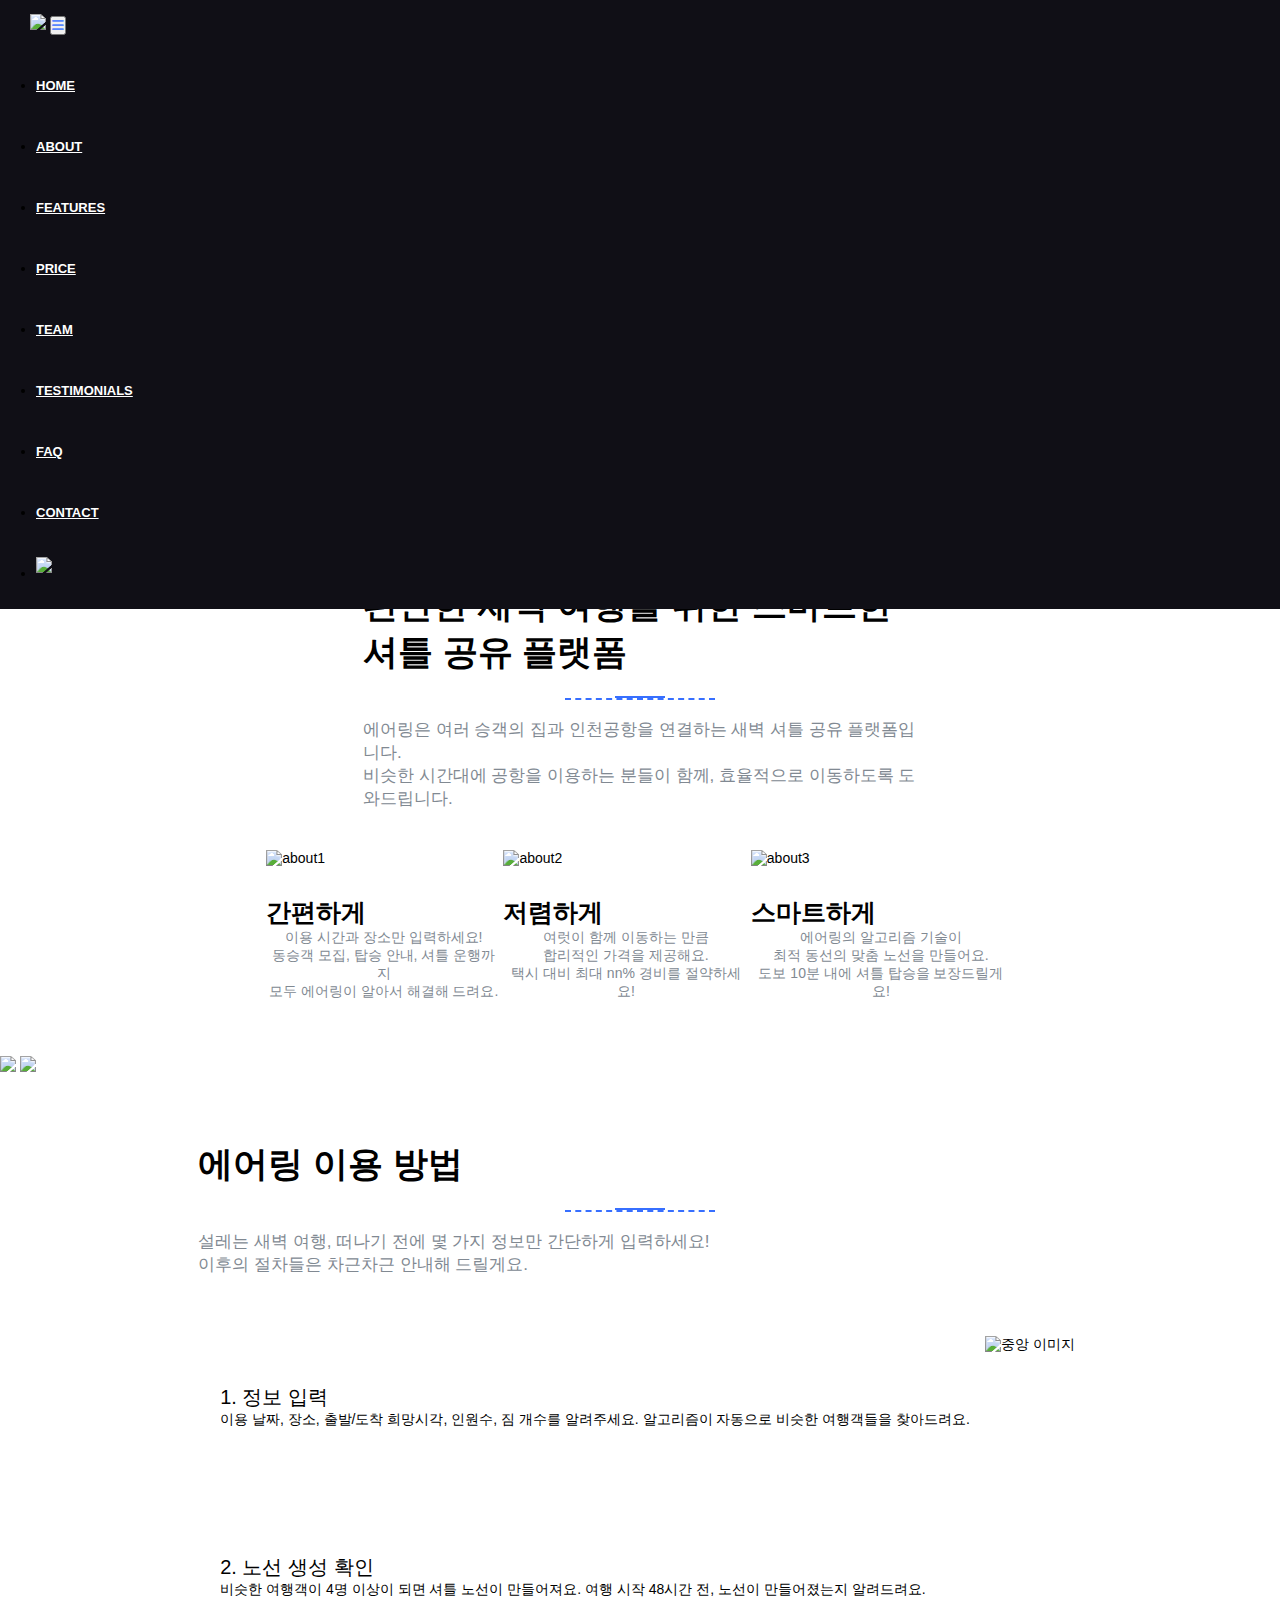
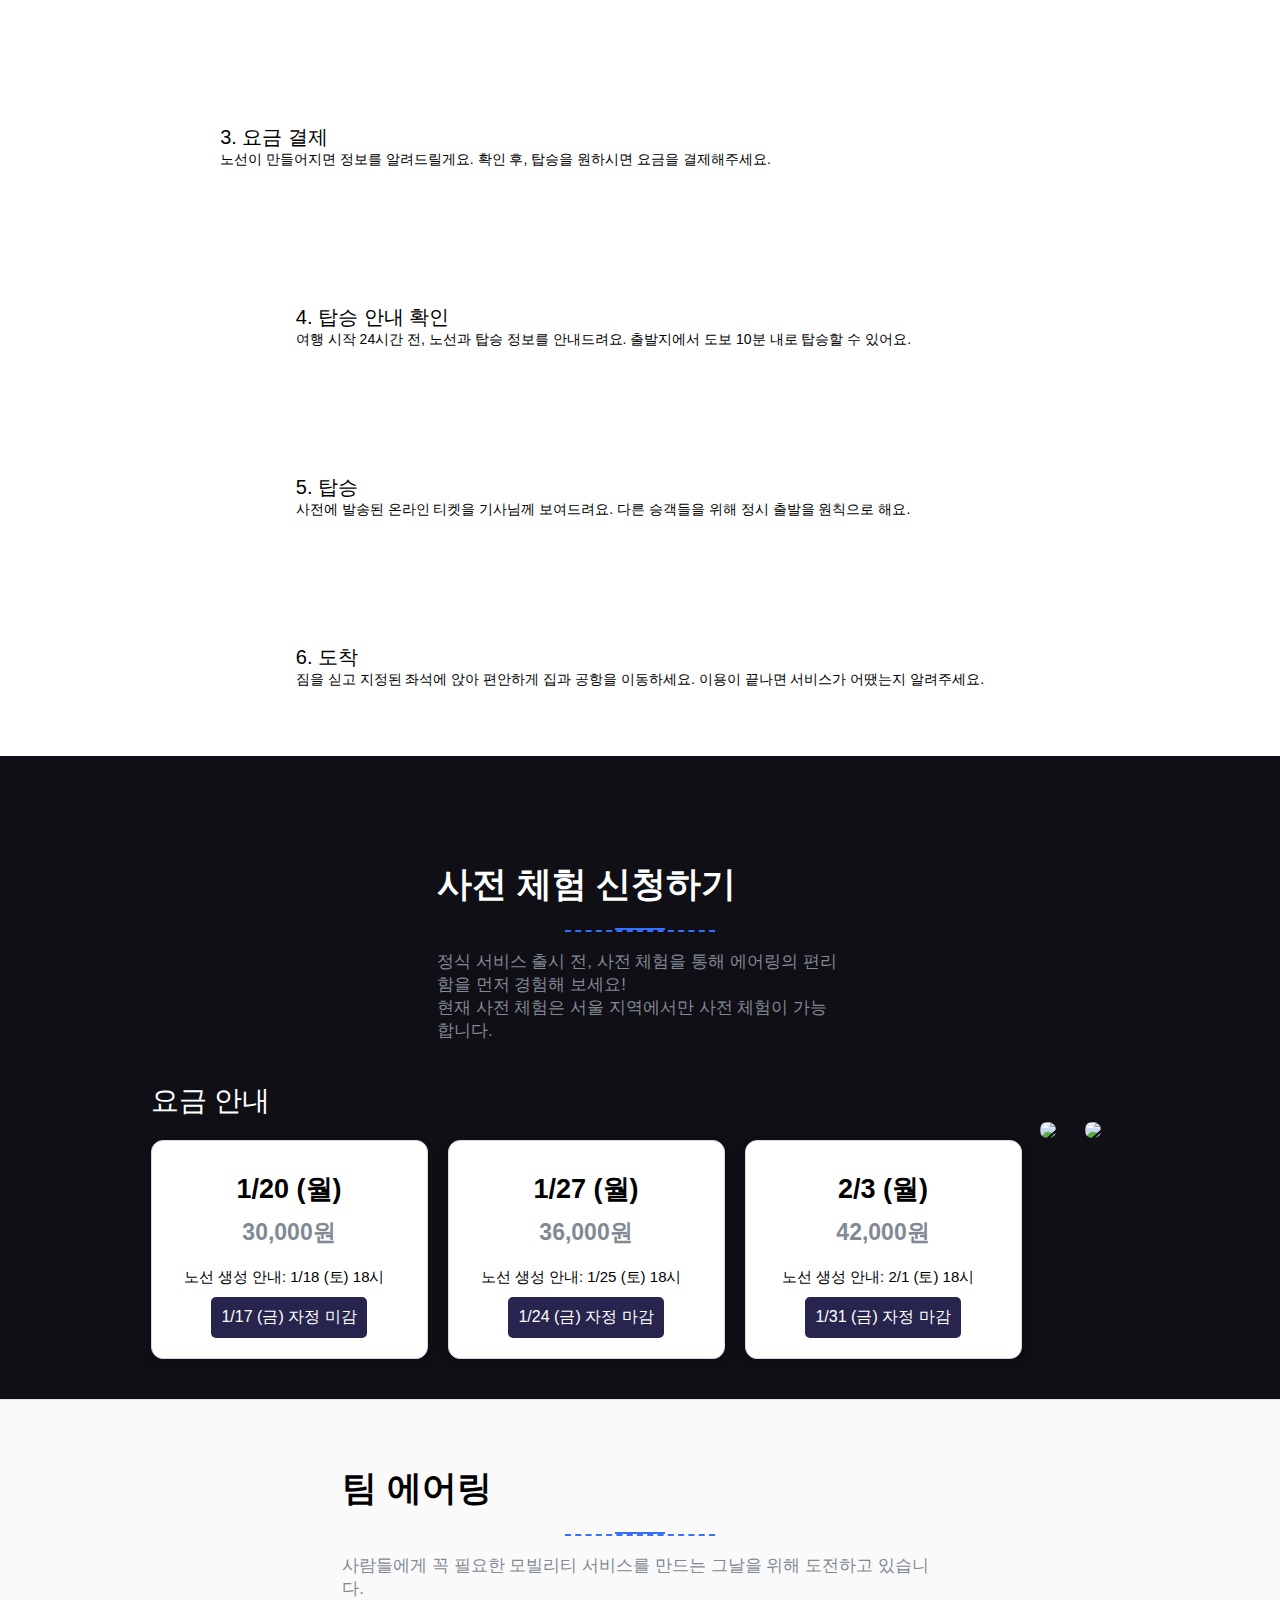
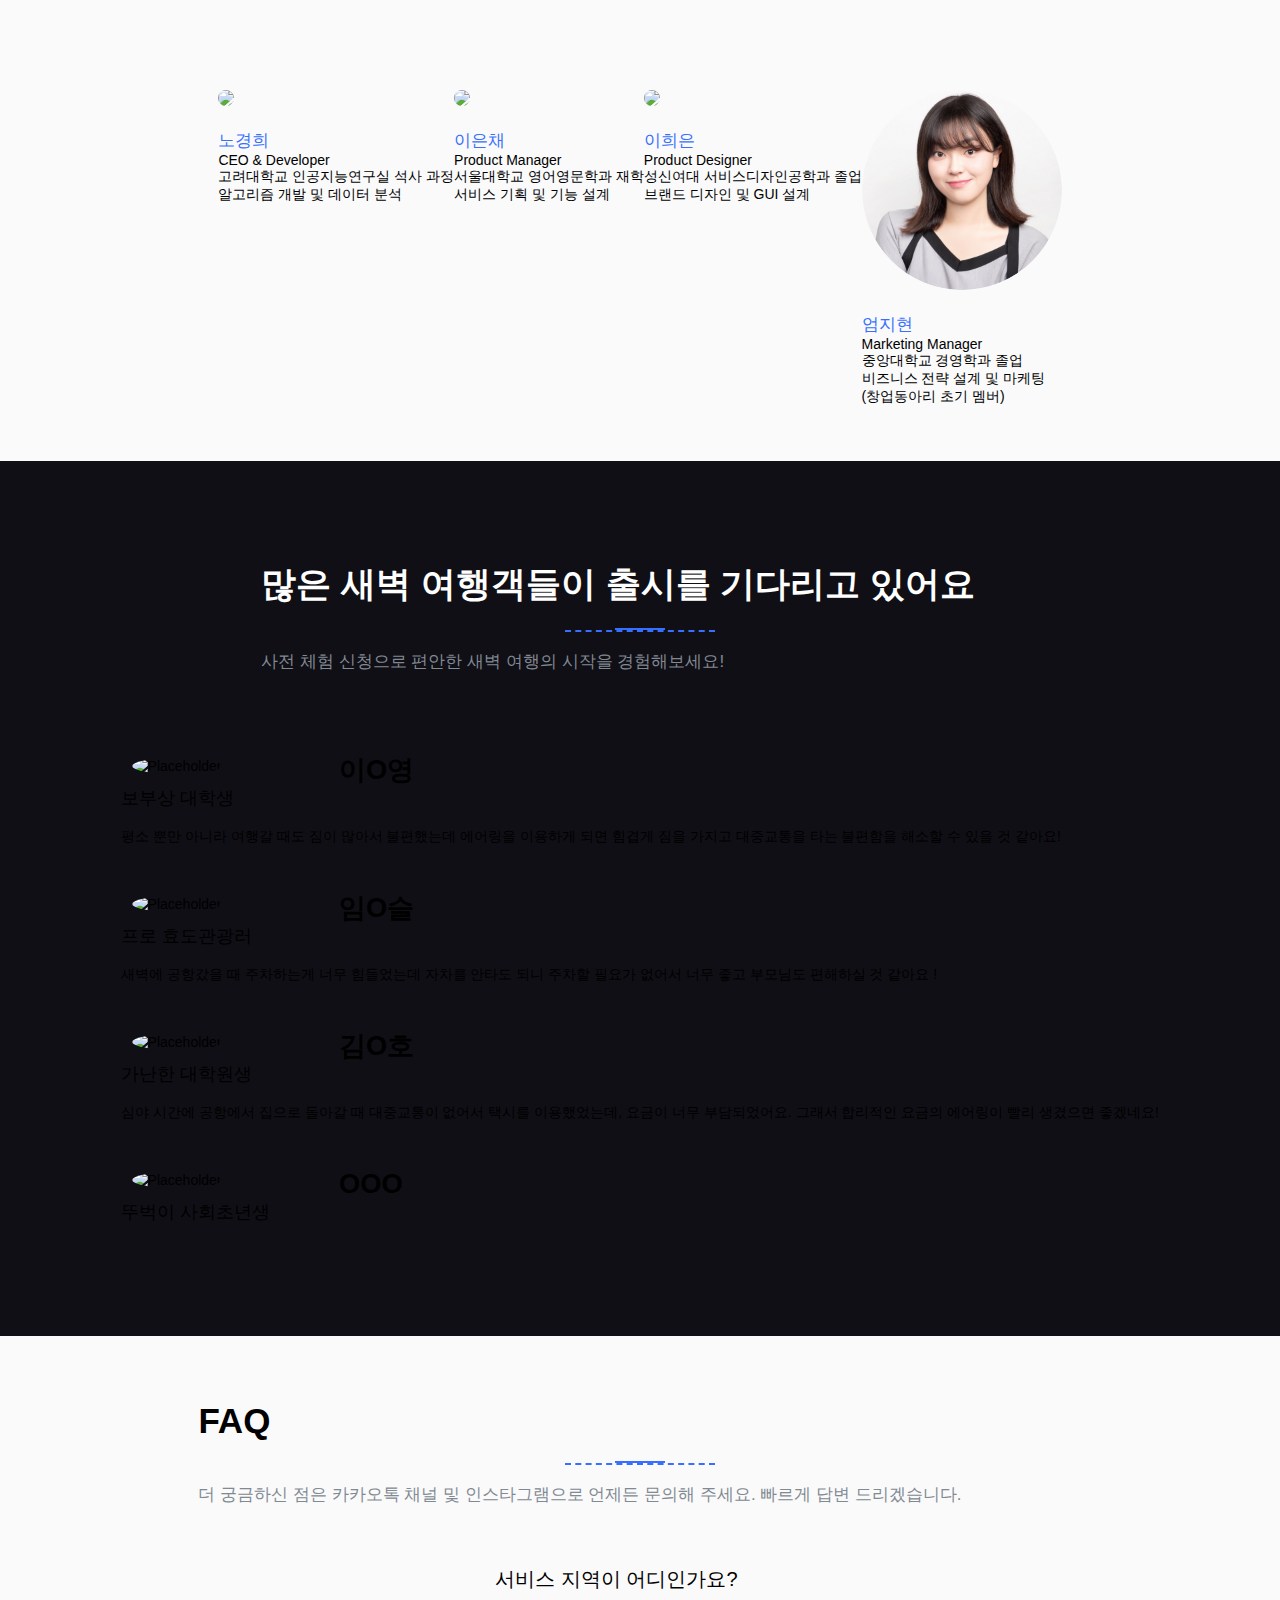
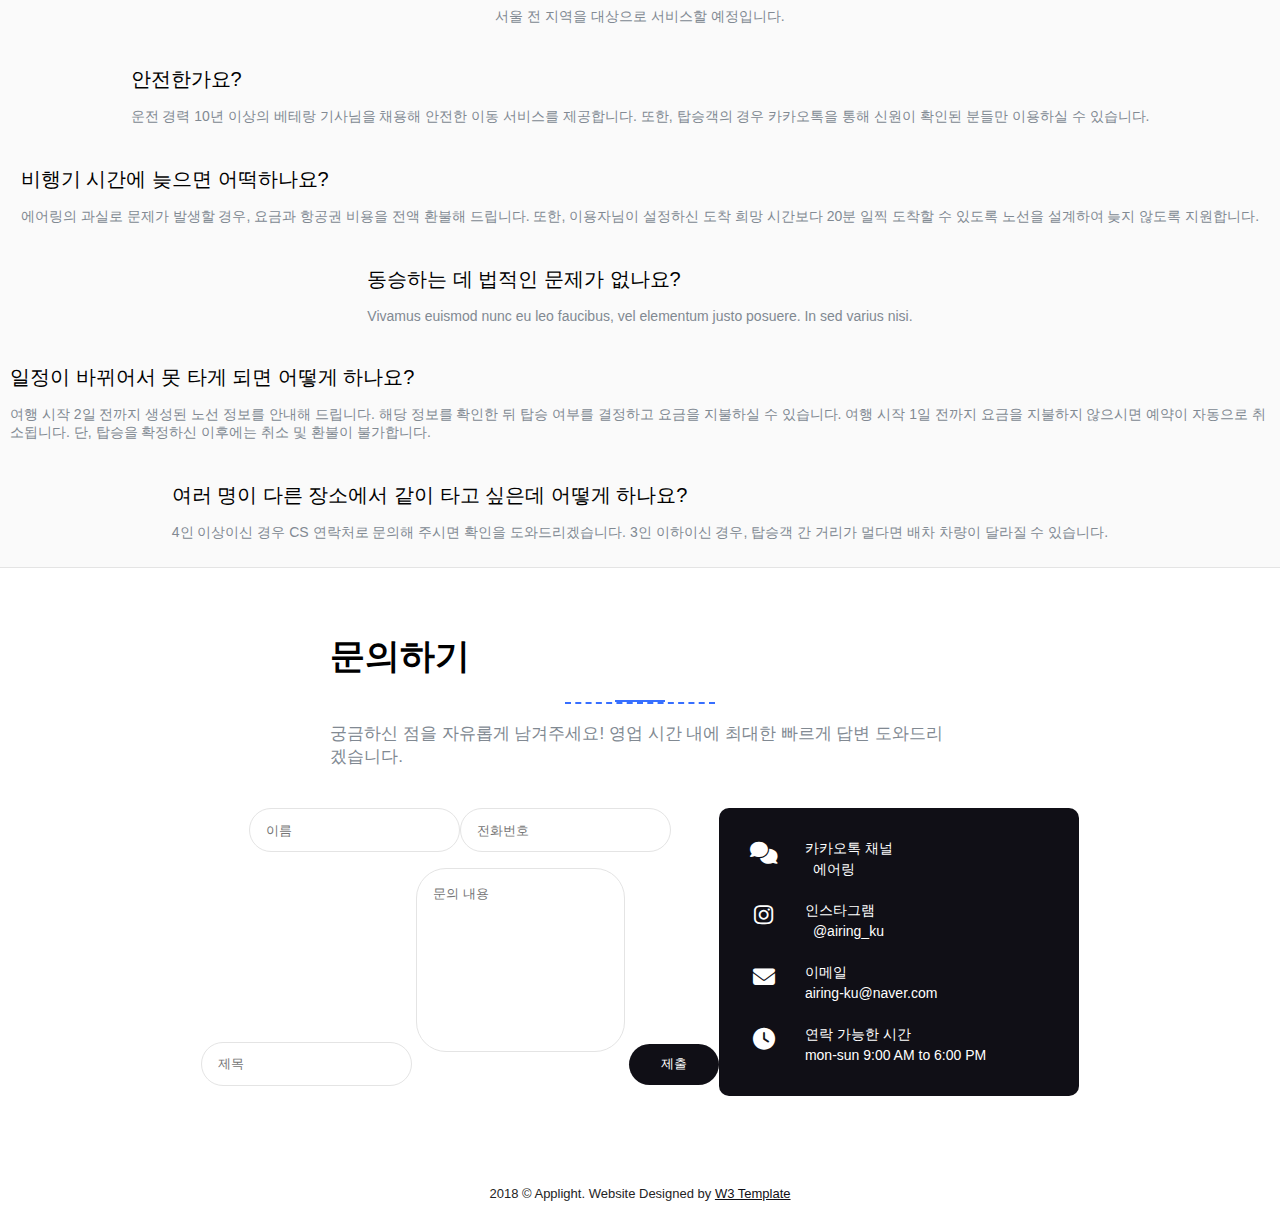
==== commit e5350d47: "resolve pricing-card error" ====
--- a/index.html
+++ b/index.html
@@ -12,7 +12,8 @@
   <link rel="stylesheet" href="https://cdn.jsdelivr.net/bxslider/4.2.12/jquery.bxslider.css">
   <link rel="stylesheet" href="css/animate.css">
   <link rel="stylesheet" href="https://stackpath.bootstrapcdn.com/bootstrap/4.1.1/css/bootstrap.min.css" integrity="sha384-WskhaSGFgHYWDcbwN70/dfYBj47jz9qbsMId/iRN3ewGhXQFZCSftd1LZCfmhktB" crossorigin="anonymous">
-  <link rel="stylesheet" type="text/css" href="style.css"/>
+  <link rel="stylesheet" type="text/css" href="css/style.css"/>
+  <link rel="stylesheet" href="css/mobile.css">
   <link href="https://cdnjs.cloudflare.com/ajax/libs/font-awesome/6.4.0/css/all.min.css" rel="stylesheet">
   <link rel="icon" href="/favicon.ico" type="image/x-icon">
   <!-- Font Google -->
@@ -61,10 +62,10 @@
             <h1 class="white" href="#" style="font-size: 45px;">Airing 에어링</h1>
             <h6 class="white" href="#" style="font-size: 21px;"><br>새벽 시간대에 인천공항까지 어떻게 오가지? 고민하는 당신을 위한 맞춤형 셔틀버스</h6>
             <p class="banner-text white" href="#" style="font-size: 17px;">비슷한 상황의 사람들과 함께 편리하게 셔틀을 이용하세요.<br>집에서 공항까지, 공항에서 집까지 환승의 번거로움 없이 이동하세요.<br></p>
-            <ul>
-              <li><a href="https://tally.so/r/w8j46o"><img src="images/rev.png" style="width: auto; height: 50px" class="wow fadeInUp rev-img" data-wow-delay="0.35s"/></a></li>
-              <li><a href="https://tally.so/r/wAW1Xl"><img src="images/rev-check.png" style="width: auto; height: 50px" class="wow fadeInUp rev-check-img" data-wow-delay="0.65s"/></a></li>
-            </ul>
+        <ul>
+            <li><a href="https://tally.so/r/w8j46o"><img src="images/rev.png" style="width: auto; height: 50px" class="wow fadeInUp rev-img" data-wow-delay="0.35s"/></a></li>
+            <li><a href="https://tally.so/r/wAW1Xl"><img src="images/rev-check.png" style="width: auto; height: 50px" class="wow fadeInUp rev-check-img" data-wow-delay="0.65s"/></a></li>
+        </ul>  
           </div>
         </div>
         <div class="col-md-4 col-sm-12">
@@ -120,16 +121,8 @@
 
 <!-------Video Start------->
 <section class="video-section prelative text-center white">
-  <!-- <div class="section-padding video-overlay"> -->
-    <!-- <div class="container">
-      <h3>사전 체험 모집 중</h3>
-      <span class="line"></span>
-      </div>
-      <h6 style="color: #5786FF"><br>체험 날짜 1/20(월), 1/27(월), 2/3(월)</h6>
-      <p><br>모집 기간 12/30~1/oo</p>
-    </div> -->
-  <img src="images/video.png" style="width: 100%;">
-  <!-- </div> -->
+  <img src="images/video.png" style="width: 100%;" class="web-banner">
+  <img src="images/video-m.png" style="width: 100%;" class="mobile-banner">
 </section>
 <!-------Video End-------> 
 
@@ -201,48 +194,43 @@
         </div>
       </div>
       <div class="sectioner-header-3 text-center white">
-        <h4 style="margin: 0 auto 20px auto; padding-top: 0; margin-top: 0px;"">요금 안내</h4>
+        <h4 style="margin: 0 auto 20px auto; padding-top: 0; margin-top: 0px;">요금 안내</h4>
       
         <div class="pricing-container">
-            <!-- STARTUP Plan -->
-            <div class="pricing-card">
-              <h1>1/20 (월)</h1>  
-              <h3>30,000원</h3>
-                <ul>
-                  <li></li>
-                  <li>노선 생성 안내: 1/18 (토) 18시</li>
-                </ul>         
-              <div class="button">
+          <div class="pricing-card" data-deadline="1/17 (금) 자정 미감" data-announcement="1/18 (토) 18시">
+            <h1>1/20 (월)</h1>
+            <h3>30,000원</h3>
+            <ul>
+                <li>노선 생성 안내: <span class="announcement-date">1/18 (토) 18시</span></li>
+            </ul>
+            <div class="button">
                 <a href="javascript:void(0);" onclick="showDriver()">1/17 (금) 자정 미감</a>
-              </div>
-            </div>
-            <!-- STANDARD Plan -->
-            <div class="pricing-card">
-              <h1>1/27 (월)</h1>  
-              <h3>36,000원</h3>
-                <ul>
-                  <li></li>
-                  <li>노선 생성 안내: 1/25 (토) 18시</li>
-                </ul>         
-              <div class="button">
+            </div>
+        </div>
+
+        <div class="pricing-card" data-deadline="1/24 (금) 자정 마감" data-announcement="1/25 (토) 18시">
+            <h1>1/27 (월)</h1>
+            <h3>36,000원</h3>
+            <ul>
+                <li>노선 생성 안내: <span class="announcement-date">1/25 (토) 18시</span></li>
+            </ul>
+            <div class="button">
                 <a href="javascript:void(0);" onclick="showDriver()">1/24 (금) 자정 마감</a>
-              </div>
-            </div>
-    
-            <!-- BUSINESS Plan -->
-            <div class="pricing-card">
-              <h1>2/3 (월)</h1>  
-              <h3>42,000원</h3>
-              <ul>
-                  <li></li>
-                  <li>노선 생성 안내: 2/1 (토) 18시</li>
-              </ul>         
-              <div class="button">
+            </div>
+        </div>
+
+        <div class="pricing-card" data-deadline="1/31 (금) 자정 마감" data-announcement="2/1 (토) 18시">
+            <h1>2/3 (월)</h1>
+            <h3>42,000원</h3>
+            <ul>
+                <li>노선 생성 안내: <span class="announcement-date">2/1 (토) 18시</span></li>
+            </ul>
+            <div class="button">
                 <a href="javascript:void(0);" onclick="showDriver()">1/31 (금) 자정 마감</a>
-              </div>
-            </div>
-              
-        </div>
+            </div>
+        </div>
+    </div>
+</div>
       <div class="col-md-12">
         <div class="section-content text-center" style="padding-top: 40px;">
           <ul>
@@ -503,23 +491,26 @@
 
   wow = new WOW();
 	wow.init();
-$(document).ready(function(e) {
-
-	$('#video-icon').on('click',function(e){
-	e.preventDefault();
-	$('.video-popup').css('display','flex');
-	$('.iframe-src').slideDown();
-	});
-	$('.video-popup').on('click',function(e){
-	var $target = e.target.nodeName;
-	var video_src = $(this).find('iframe').attr('src');
-	if($target != 'IFRAME'){
-	$('.video-popup').fadeOut();
-	$('.iframe-src').slideUp();
-	$('.video-popup iframe').attr('src'," ");
-	$('.video-popup iframe').attr('src',video_src);
-	}
-	});
+
+
+  $(document).ready(function (e) {
+    // 페이지 로드 시, 적절한 배너 표시
+    function setBannerVisibility() {
+      if (window.innerWidth >= 768) {
+        $('.web-banner').show(); // 웹 배너 표시
+        $('.mobile-banner').hide(); // 모바일 배너 숨김
+      } else {
+        $('.web-banner').hide(); // 웹 배너 숨김
+        $('.mobile-banner').show(); // 모바일 배너 표시
+      }
+    }
+  // 초기 배너 설정
+  setBannerVisibility();
+
+  // 창 크기 변경 시 배너 업데이트
+  $(window).resize(function () {
+    setBannerVisibility();
+  });
 
 	$('.slider').bxSlider({
 	pager: false
--- a/css/style.css
+++ b/css/style.css
@@ -0,0 +1,886 @@
+* {
+	padding:0;
+	margin:0;
+	font-family: 'Pretendard', sans-serif;
+	
+}
+/* .col-md-14 {
+	margin: 30px auto 30px auto;
+} */
+
+.col-sm-12 {
+	/* margin: 5px 20px auto 50px;  */
+	align-items: center;
+}
+/* .col-md-12 p {
+	text-align: left;
+	font-size:;
+} */
+/* .container {
+	margin: 30px auto 30px auto;
+	padding: 30px auto 30px auto;
+} */
+/* <body>
+
+	<style>
+        body {
+            font-family: 'Pretendard', sans-serif;
+            background-color: #f9f9f9;
+            margin: 0;
+            padding: 0;
+            display: flex;
+            justify-content: center;
+            align-items: center;
+            min-height: 100vh;
+        }
+
+        .pricing-container {
+            display: flex;
+            gap: 20px;
+        }
+
+        .pricing-card {
+            background: #fff;
+            border: 1px solid #e0e0e0;
+            border-radius: 8px;
+            text-align: center;
+            padding: 20px;
+            width: 300px;
+            box-shadow: 0 2px 5px rgba(0, 0, 0, 0.1);
+        }
+
+        .pricing-card h3 {
+            font-size: 24px;
+            color: #818992;
+            margin: 10px 0;
+        }
+
+        .pricing-card h1 {
+            font-size: 48px;
+            color: #000;
+            margin: 10px 0;
+        }
+
+        .pricing-card ul {
+            list-style: none;
+            padding: 0;
+            margin: 20px 0;
+        }
+
+        .pricing-card ul li {
+            font-size: 16px;
+            color: #333;
+            margin: 10px 0;
+        }
+
+        .pricing-card button {
+            background: #f04747;
+            color: #fff;
+            border: none;
+            border-radius: 4px;
+            padding: 10px 20px;
+            font-size: 16px;
+            cursor: pointer;
+            transition: background 0.3s;
+        }
+
+        .pricing-card button:hover {
+            background: #c68b8b;
+        }
+	</style>
+</body> */
+
+.row {
+	display: flex;
+	flex-wrap: wrap;
+	justify-content: center;
+	align-items: flex-start;
+  }
+  
+.media {
+	/* background-color: #f9f9f9; 박스 배경색 */
+	/* border: 1px solid #ddd; 박스 테두리 */
+	/* border-radius: 5px; */
+	padding: 15px;
+	margin: 10px 0; /* 위아래 간격 */
+	text-align: left; /* 텍스트 중앙 정렬 */
+	height: 130px; /* 박스 높이 고정 */
+	display: flex;
+	flex-direction: column;
+	justify-content: center;
+  }
+
+
+  
+.feature-mobile {
+	display: flex; /* Flexbox로 설정 */
+	justify-content: center; /* 수평 가운데 정렬 */
+	align-items: center; /* 수직 가운데 정렬 */
+	flex-direction: column; /* 요소를 수직 방향으로 배치 */
+	padding: 20px 0 20px; /* 위, 아래 여백 추가 */
+	height: 100%; /* 부모 높이에 맞춤 */
+	margin: 0 0 40px 0;
+  }
+  
+.feature-mobile img {
+	max-width: 100%; /* 이미지 크기 제한 */
+	height: auto; /* 이미지 비율 유지 */
+	margin: 0 auto; /* 여백 초기화 */
+  }
+  
+
+body {
+	font-family: 'Pretendard', sans-serif;
+	font-size: 14px;
+}
+a {
+	color:#100F16;
+}
+a:hover {
+	color:#100F16;
+}
+h1, h2 {
+	font-family: 'Pretendard', sans-serif;
+	font-weight: 700;
+	font-size: 45px
+}
+
+h3 {
+	font-family: 'Pretendard', sans-serif;
+	font-weight: 700;
+	font-size: 35px
+}
+
+h4 {font-family: 'Pretendard', sans-serif;
+	font-weight:550;
+	font-size: 28px
+}
+
+h5 {
+	font-family: 'Pretendard', sans-serif;
+	font-weight:600;
+	font-size: 25px
+}
+h6 {
+	font-family: 'Pretendard', sans-serif;
+	font-weight:530;
+	font-size: 20px;
+	/* margin: 0px 0px 10px; */
+
+}
+.white {
+	color:#ffffff !important;
+	font-family: 'Pretendard', sans-serif;
+	font-size: 16px;
+	/* margin: 0 auto 0 auto; */
+}
+.black {
+	color:#000000;
+}
+
+.navbar {
+	position: fixed;
+	right: 0;
+	left: 0;
+	width: 100%;
+	padding-left: 30px;
+	padding-right: 0;
+	min-height: 50px;
+	line-height: 50px;
+	background: #100F16;
+	transition: background 0.3s ease, color 0.3s ease;
+	z-index: 1030;
+}
+.navbar .active {
+	color: #5786FF !important;
+}
+.navbar .navbar-brand {
+	max-width: 100px;
+}
+.navbar .navbar-brand img {
+	-webkit-transform: scale(1); /* 초기 크기를 명시적으로 설정 */
+	transform: scale(1);
+	transition: none; /* 새로고침 시 애니메이션 방지 */
+	max-width: 120px; /* 크기를 고정 */
+}
+
+
+.navbar .nav-item {
+	margin: 10px 6px;
+	padding: 0;
+	
+}
+.navbar .nav-item a {
+	color: #fff;
+	text-transform: uppercase;
+	font-weight: 600;
+	font-size: 13px;
+	font-family: 'Pretendard', sans-serif;
+}
+.navbar .nav-item a:hover {
+	color: #5786FF;
+}
+.navbar .nav-link {
+	position: relative;
+	padding: 0;
+}
+.navbar .navbar-toggler {
+	cursor: pointer;
+}
+.navbar .navbar-toggler span {
+	color: #5786FF;
+}
+.navbar-style2 .active:after, .navbar-style2 .nav-link:after {
+	/* display: none; */
+	color:#100F16;
+}
+.nav-scroll {
+	background: #100F16;
+	-webkit-box-shadow: 0 1px 8px 3px rgba(0, 0, 0, 0.0509803922);
+	-webkit-transition: all .4s ease;
+	transition: all .4s ease;
+	box-shadow: 0 2px 5px rgba(0, 0, 0, 0.1);
+}
+.nav-scroll .navbar-nav > li > a {
+	color: #fff;
+}
+.navbar-brand img {
+    width: 120px; /* 고정된 너비 */
+    height: auto; /* 비율 유지 */
+    transition: none; /* 애니메이션 제거 */
+}
+
+.nav-scroll .navbar-brand img {
+    width: 120px; /* 스크롤 시에도 동일한 크기 */
+    height: auto; /* 비율 유지 */
+}
+.nav-scroll .navbar-toggler {
+	cursor: pointer;
+	position: fixed;
+}
+.nav-scroll .navbar-toggler span {
+	color: #5786FF;
+	
+}
+.nav-scroll .nav-link:hover:after {
+	background-color: #5786FF;
+}
+.nav-scroll .active {
+	position: relative;
+}
+.banner {
+	background: #100F16;
+	/* background: linear-gradient(to right, #191627, #100F16); */
+	padding:130px 0px 120px 0px;
+	position:relative;
+}
+.banner::before {
+	content: "";
+	display: block;
+	position: absolute;
+	left: 0;
+	top: 0;
+	width: 100%;
+	height: 100%;
+	/* background: url(images/pattern.png); */
+}
+/* .banner a.weblink {
+	color:#ffffff;
+	border-bottom:1px dotted #5786FF;
+} */
+.banner a:hover {
+	text-decoration:none;
+}
+.svg-wave {
+	position: absolute;
+	bottom: 0;
+	width: 100%;
+}
+.banner-text {
+	padding-right: 0;
+	margin:45px 20px 0px;
+}
+.banner-text p {
+	margin:30px 0px;
+}
+.banner-text ul {
+	list-style: none;
+}
+.banner-text ul li {
+	display: inline-block;
+	margin: 10px 15px 0px 0px;
+}
+.banner-text ul li a {
+	display: block;
+}
+.banner-text ul li a img {
+	width: 100px;
+	border-radius: 7px;
+}
+
+.prelative {
+	position:relative
+}
+.section-padding {
+	padding: 40px auto 40px auto; 
+	
+}
+.sectioner-header-1 {
+	width:69%;
+	margin: 40px auto 40px auto;
+	padding:40px auto 100px auto; 
+}
+.sectioner-header-2 {
+	width:69%;
+	margin: 65px auto 40px auto;
+	padding: 40px auto 10px auto; 
+}
+
+
+.line {
+	height: 2px;
+	width: 50px;
+	background: #376FFF;
+	display: block;
+	margin: 20px auto 20px;
+}
+.line::after {
+	content:"";
+	position: absolute;
+	left: 50%;
+	width: 150px;
+	height: 2px;
+	border-bottom: 2px dashed #376FFF;
+	margin-left: -75px;
+}
+.sectioner-header p {
+	color:#818992;
+	font-size: 17.5px;
+
+}
+.sectioner-header-1 p {
+	color:#818992;
+	font-size: 17px;
+
+}
+.sectioner-header-2 p {
+	color:#818992;
+	font-size: 17px;
+	padding: 10px auto 20px auto;
+
+}
+.section-content {
+	margin: 0px 10px 5px 10px ;
+}
+.section-content a{
+	padding-left: 8px;
+	padding-right: 8px
+}
+.icon-box {
+	margin-bottom:50px;
+	margin: auto 100;
+}
+.icon-box i {
+	display: block;
+	position: relative;
+	width: 135px;
+	height: 135px;
+	border-radius: 100px;
+	background: #100F16;
+	/* background:  linear-gradient(to left, #100F16, #100F16); */
+	color: #ffffff;
+	font-size: 50px;
+	line-height: 135px;
+	margin: 0 auto;
+}
+.icon-box h5 {
+	margin-top:30px;
+}
+.icon-box p {
+	color: #818992;
+	font-size: 14px;
+	width: 99%;
+	margin: 0 10;
+	text-align: center;
+}
+.about-btn {
+	color: #376FFF;
+	padding: 10px 40px;
+	border: 2px solid #376FFF;
+	border-radius: 7px;
+	margin-top: 30px;
+	display: inline-block;
+	font-size: 18px;
+}
+.about-btn:hover {
+	background:#376FFF;
+	color:#ffffff;
+	text-decoration:none;
+}
+
+.mobile-banner
+.web-banner {
+	display: none !important;
+}
+
+
+
+/* .video-section {
+	/* background: url(images/video-bg.png) no-repeat fixed center; */
+	/* background: url(images/pattern.png); */
+	/* background-size: cover;
+	overflow: hidden; */
+
+/* .video-overlay {
+	background: linear-gradient(to left, #100F16, #100F16);
+}
+.video-section h3 {
+	font-weight: 600;
+	font-size: 38px;
+}
+.video-section i {
+	display: block;
+	position: relative;
+	width: 70px;
+	height: 70px;
+	border-radius: 100px;
+	background: #ffffff;
+	color: #376FFF;
+	font-size: 30px;
+	line-height: 70px;
+	margin: 0 auto;
+	cursor:pointer;
+}
+.video-popup {
+	position: fixed;
+	top: 0;
+	left: 0;
+	width: 100%;
+	height: 100%;
+	z-index: 99999;
+	background: rgba(0, 0, 0, 0.5);
+	display: none;
+	align-content: center !important;
+	-ms-flex-line-pack: center !important;
+	-ms-flex-align: center !important;
+	align-items: center !important;
+	-ms-flex-pack: center !important;
+	justify-content: center !important;
+} */
+/* .video-popup .video-src {
+	position: relative;
+	width: 700px;
+	max-width: 80%;
+}
+.video-popup .iframe-src {
+	width: 100%;
+	height: 0;
+	padding-top: 110px;
+	position: relative;
+	display: none;
+}
+.video-popup .iframe-src iframe {
+	position: absolute;
+	top: 0;
+	left: 0;
+	width: 100%;
+	height: 100%;
+}
+   */
+/* .media-left {
+	margin-right: 15px; 아이콘과 텍스트 간의 간격
+  } */
+/*   
+.media-left img {
+	height: 50px; 아이콘 크기
+  } */
+  
+.media-content h5 {
+	margin: 0 0 0px 0; /* 제목의 간격 조정 */
+	align-items: left;
+	font-size: 14px;
+  }
+  
+.media-content p {
+	margin: 10px; /* 텍스트 여백 제거 */
+	align-items: left;
+	font-size: 10px
+  }
+
+.icon-border {
+    display: flex; /* 추가: 이미지를 정렬하는 데 필요 */
+    align-items: center; /* 추가: 수직 가운데 정렬 */
+    justify-content: center; /* 추가: 수평 가운데 정렬 */
+    width: 60px; /* 적절한 크기로 설정 */
+    height: 60px;
+    margin: 10 10 10 10; /* 가운데 정렬 */
+}
+ 
+
+
+.icon-border span {
+	display: block;
+	position: relative;
+	width: 50px;
+	height: 50px;
+	border-radius: 100px;
+	color: #376FFF;
+	font-size: 18px;
+	line-height: 50px;
+	border: 1px solid #376FFF;
+}
+
+.pricing-container {
+	font-family: 'Pretendard', sans-serif;
+    display: flex;
+    gap: 20px;
+}
+
+.pricing-card {
+    background: #fff;
+    border: 1px solid #d1d9e6; /* 조금 더 강조된 테두리 색상 */
+    border-radius: 12px; /* 더 부드러운 모서리 */
+    text-align: center;
+    padding: 20px;
+    width: 235px;
+    box-shadow: 0 4px 10px rgba(0, 0, 0, 0.2), 0 1px 3px rgba(0, 0, 0, 0.1); /* 더 깊은 그림자 */
+    transition: transform 0.3s ease, box-shadow 0.3s ease;
+}
+
+.pricing-card:hover {
+    transform: translateY(-10px); /* 약간 위로 떠오르는 효과 */
+    box-shadow: 0 6px 15px rgba(0, 0, 0, 0.3), 0 2px 5px rgba(0, 0, 0, 0.2); /* 더 강한 그림자 */
+}
+
+.pricing-card h3 {
+    font-size: 23px;
+    color: #818992;
+	margin: 5px auto 20px auto;
+	padding: 5px auto 5px auto;
+}
+
+.pricing-card h1 {
+    font-size: 27px;
+    color: #000;
+    margin: 10px auto 10px auto;
+	padding: 5px auto 5px auto;
+}
+
+.pricing-card ul {
+    list-style: none;
+    padding: 2px auto 10px auto;
+    /* margin: 4px auto 0px auto; */
+}
+
+.pricing-card ul li {
+    font-size: 15px;
+	font-weight: 450;
+    color: #000;
+    margin: 5px auto 0px auto;
+	padding: 10px auto 0px auto;
+	text-align: center; /* 추가: 수직 가운데 정렬 */
+	justify-items: center;
+
+}
+
+.button a {
+    display: inline-block;
+    margin-top: 0px;
+    padding: 10px 10px;
+    background: #27254e;
+    color: #fff;
+    text-decoration: none;
+    border-radius: 5px;
+    transition: background 0.3s ease;
+    cursor: pointer;
+    text-align: center;
+	
+}
+
+.button a:hover {
+	background: #2c55bd !important; /* Hover 효과 */
+}
+
+.team {
+	background: #fafafa;
+	border-top: 1px solid #e4e4e4;
+}
+.team-detail {
+	margin-top:50px;
+	margin-bottom: 50px;
+}
+.team-detail img {
+	border-radius: 50%;
+	width: 75;
+}
+.team-detail h4 {
+	color:#376FFF;
+	margin-top: 20px;
+	font-size: 17px;
+	margin-bottom: 0px;
+}
+.testimonial {
+	background: #100F16;
+	padding: 60px 0px 60px 0px;
+	position:relative;
+}
+.testimonial::before {
+	content: "";
+	display: block;
+	position: absolute;
+	left: 0;
+	top: 0;
+	width: 100%;
+	height: 100%;
+	/* background: url(images/pattern.png); */
+}
+.bx-prev {
+	left: -90px !important;
+	background: url(../images/arrow-left.png) no-repeat !important;
+	background-size: auto auto !important;
+	background-size: 100% 100% !important;
+}
+.bx-next {
+	right: -90px !important;
+	background: url(../images/arrow-right.png) no-repeat !important;
+	background-size: auto auto !important;
+	background-size: 100% 100% !important;
+}
+.bx-wrapper {
+	border: none !important;
+	background: rgba(255, 255, 255, 0.81) !important;
+	border-radius: 5px !important;
+	box-shadow: none !important;
+	margin: 20px 10px 10px 10px;
+}
+.slider-item {
+	padding:20px;
+}
+.slider .test-img img {
+	border: 0px solid #fff;
+	border-radius: 50%;
+	width: 90%;
+	height: auto;
+	/* justify-content: center !important;
+	/* align-items: center;  */
+}
+.test-img {
+	float: left;
+	/* justify-content: center !important;
+	align-items: center; */
+	width: 19%;
+	margin-left: 1%;
+	padding-top: 1%;
+	margin-right:1%;
+}
+.test-text {
+	float: center;
+	width: 100%;
+}
+
+.test-text p {
+	padding: 0 0;
+	margin: 5px 15px 5px 5px
+}
+.slider .title {
+	display: block;
+	position: relative;
+	margin: 5px 0 18px;
+	font-size: 1.3em;
+	line-height: 1.25;
+	font-family: 'Pretendard', sans-serif;
+}
+.slider .title span {
+	display: block;
+	font-size: 1.5em;
+	font-weight: 700;
+	font-family: 'Pretendard', sans-serif;
+	margin: 0px;
+}
+.faq {
+	background: #fafafa;
+	border-bottom: 1px solid #e4e4e4;
+}
+.faq-content {
+	margin: 20px 0px;
+}
+.faq-content h4 {
+	font-weight: 400;
+	font-size: 20px;
+	font-family: 'Pretendard', sans-serif;
+}
+.faq-content p {
+	color: #818992;
+	font-weight:300;
+	margin-top:15px;
+	font-family: 'Pretendard', sans-serif;
+}
+#contact_form .form-input {
+	border: 1px solid #e4e4e4;
+}
+input {
+	height: 42px;
+	padding: 0 1rem;
+	background: #fff;
+	border-radius: 30px;
+	margin-bottom: 1rem;
+	-webkit-transition: all 0.3s ease-in-out;
+	-moz-transition: all 0.3s ease-in-out;
+	-o-transition: all 0.3s ease-in-out;
+	transition: all 0.3s ease-in-out;
+	border:0;
+}
+#contact_form textarea {
+	resize: none;
+	padding: 1rem;
+	height: 150px;
+	background: #fff;
+	border: 0;
+	border-radius: 30px;
+	margin-bottom: 1rem;
+	-webkit-transition: all 0.3s ease-in-out;
+	-moz-transition: all 0.3s ease-in-out;
+	-o-transition: all 0.3s ease-in-out;
+	transition: all 0.3s ease-in-out;
+}
+.btn-grad {
+ padding: .7rem 2rem;
+	display: inline-block;
+	color: #fff;
+	border-radius: 2rem;
+	border: 0;
+	background: #100F16;
+	cursor:pointer;
+}
+.contact-info {
+	padding: 20px 2rem 2rem 40px;
+	border-radius: 8px;
+	background: #100F16;
+	background: linear-gradient(to right, #100F16, #100F16);
+	gap: 20px;
+}
+.contact-container {
+	background-color: #100F16; /* 배경색 */
+	color: #ffffff; /* 텍스트 색상 */
+	padding: 30px 20px;
+	border-radius: 10px; /* 둥근 모서리 */
+	width: 320px; /* 컨테이너 너비 */
+  }
+  
+.contact-item {
+	display: flex;
+	align-items: flex-start; /* 아이콘과 텍스트를 수평 중앙 정렬 */
+	margin-bottom: 20px; /* 항목 간 간격 */
+	/* padding: auto 50px auto 30px; */
+	gap: 6px;
+  }
+  
+.contact-item:last-child {
+	margin-bottom: 0; /* 마지막 항목 간 간격 제거 */
+  }
+  
+.contact-item i {
+	width: 30px; /* 아이콘 고정 너비 */
+	height: 30px; /* 아이콘 고정 높이 */
+	font-size: 22px; /* 아이콘 크기 */
+	color: #ffffff; /* 아이콘 색상 */
+	display: flex;
+	justify-content: center; /* 아이콘을 가운데 정렬 */
+	align-items: center;
+	margin-right: 20px; /* 아이콘과 텍스트 간 간격 */
+	margin-left: 10px;
+  }
+  
+.contact-text {
+	display: flex;
+	flex-direction: column; /* 텍스트를 세로 정렬 */
+	align-items: flex-start; /* 텍스트를 왼쪽 정렬 */
+	text-align: left; /* 내부 텍스트도 왼쪽 정렬 */
+  }
+  
+.contact-text p {
+	font-size: 14px; /* 제목 글씨 크기 */
+	line-height: 1.5; /* 텍스트 간격 조정 */
+	margin: 0; /* 불필요한 여백 제거 */
+	text-align: left; /* 텍스트 정렬 */
+	color: #ffffff; /* 제목 텍스트 색상 */
+  }
+  
+.contact-text span {
+	font-size: 14px; /* 세부 정보 글씨 크기 */
+	line-height: 1.5; /* 텍스트 간격 조정 */
+	color: #ffffff; /* 세부 정보 텍스트 색상 */
+	margin: 0;
+  }
+  
+.contact-text a {
+	font-size: 14px; /* 세부 텍스트 글씨 크기 */
+	line-height: 1.5; /* 텍스트 간격 조정 */
+	color: #ffffff; /* 링크 색상 */
+	text-decoration: none; /* 기본 밑줄 제거 */
+  }
+  
+.contact-text a:hover {
+	text-decoration: underline; /* 호버 시 밑줄 표시 */
+  }
+
+
+.download {
+	background: #100F16;
+	padding: 40px 0px;
+	position:relative;
+}
+.download::before {
+	content: "";
+	display: block;
+	position: absolute;
+	left: 0;
+	top: 0;
+	width: 100%;
+	height: 100%;
+	/* background: url(images/pattern.png); */
+}
+.download ul {
+	list-style: none;
+}
+.download ul li {
+	display: inline-block;
+	margin: 0px 10px 10px 0px;
+}
+.download ul li a {
+	display: block;
+}
+.download ul li a img {
+	width: 150px;
+	border-radius: 7px;
+}
+.footer-copy {
+	background: #ffffff;
+	color: #242424;
+	font-size: 13px;
+	text-align: center;
+	padding:15px 0px;
+}
+.footer-copy p {
+	margin-bottom:0px;
+}
+
+.col-md-13{
+
+
+}
+
+/* @media * {
+	font-family: 'Pretendard', sans-serif;
+} */
+
+.video-section t img {
+	background-image: "images/video-m.png";
+}
+
+body, html {
+	margin: 0;
+	padding: 0;
+	width: 100%;
+	overflow-x: hidden; 
+}
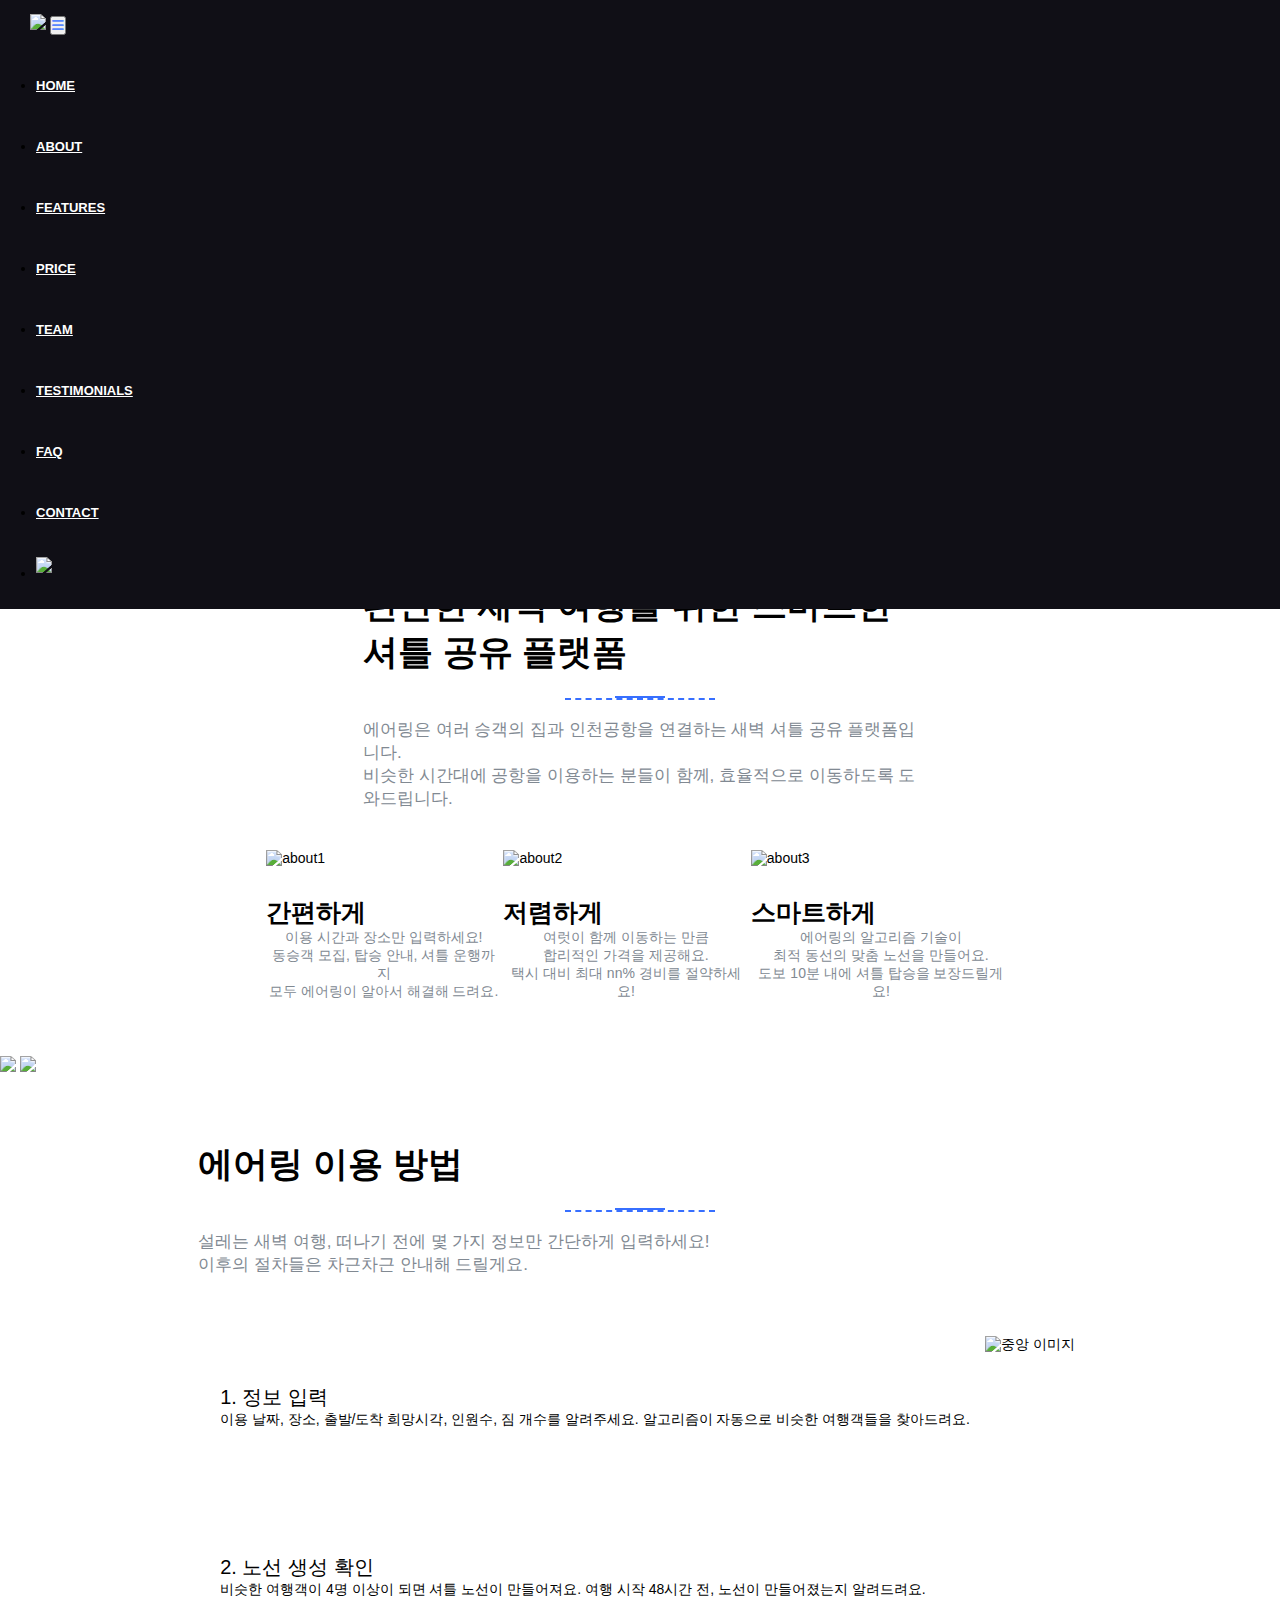
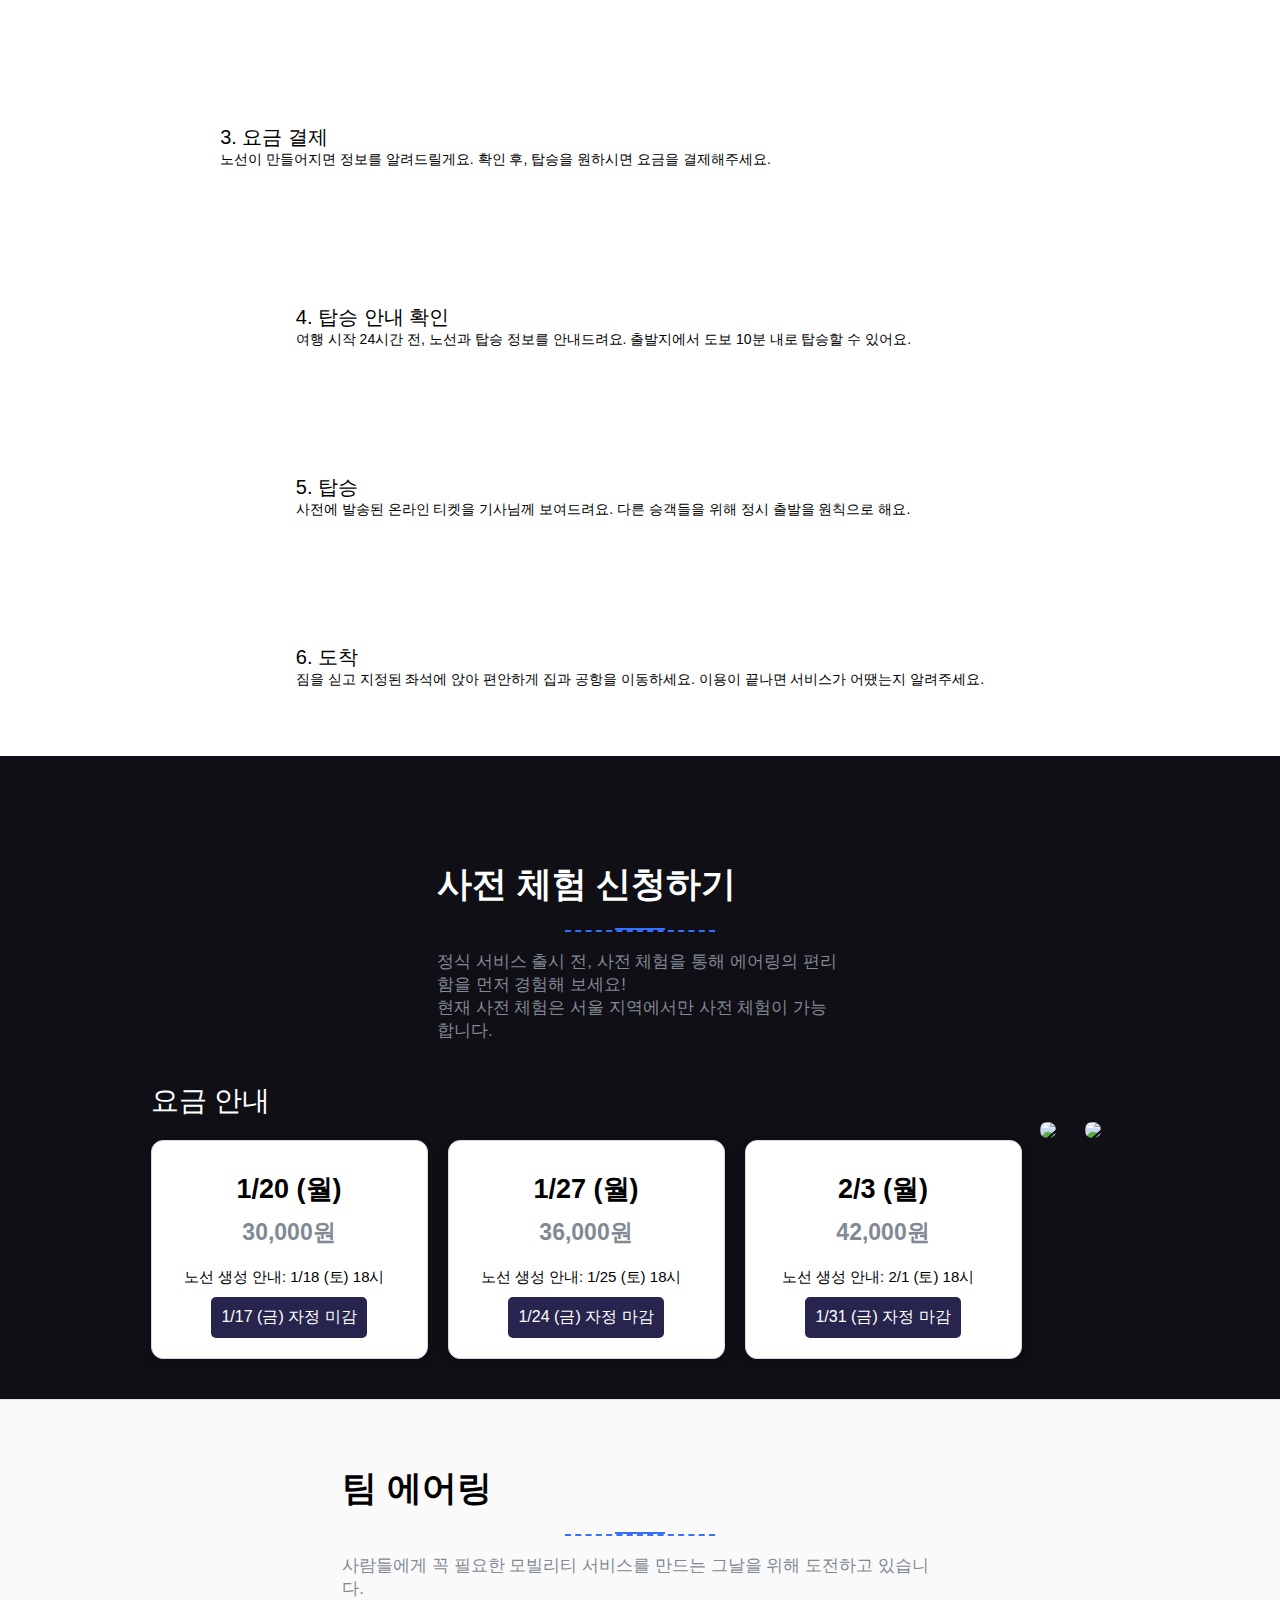
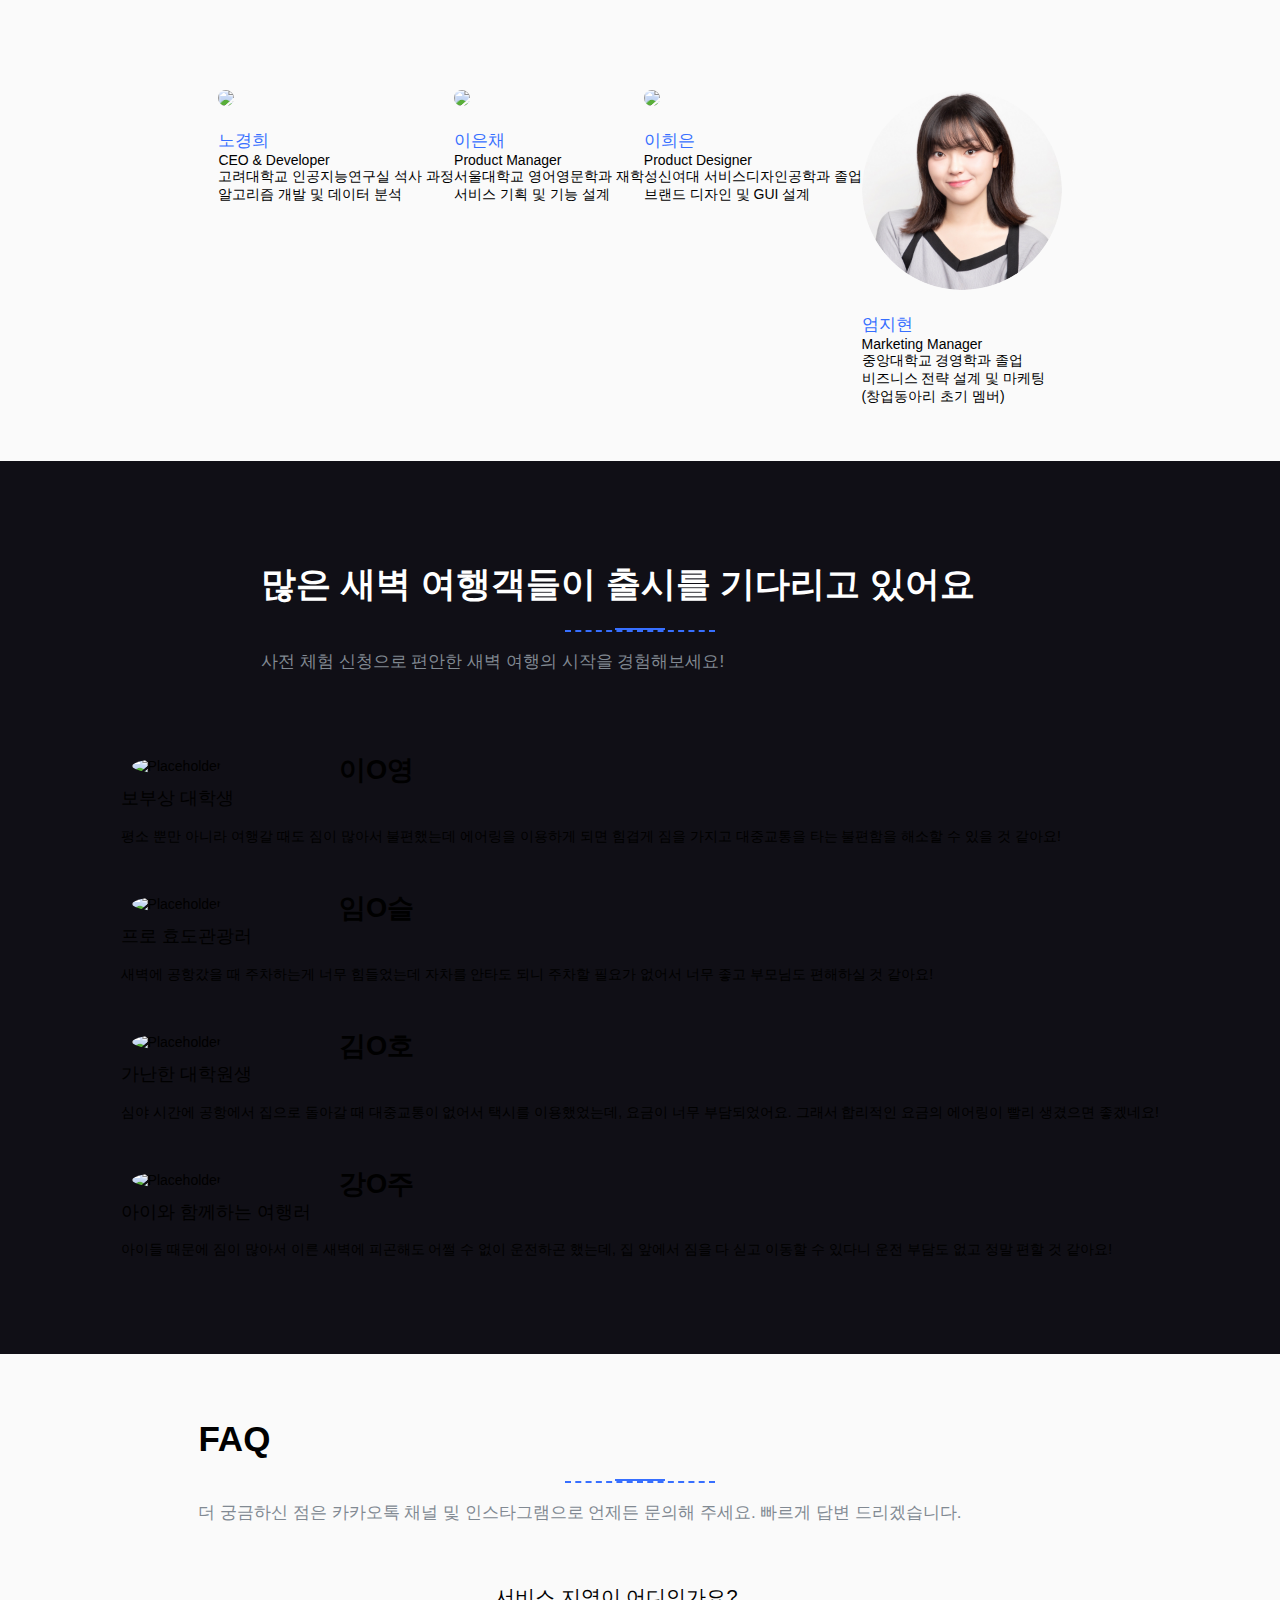
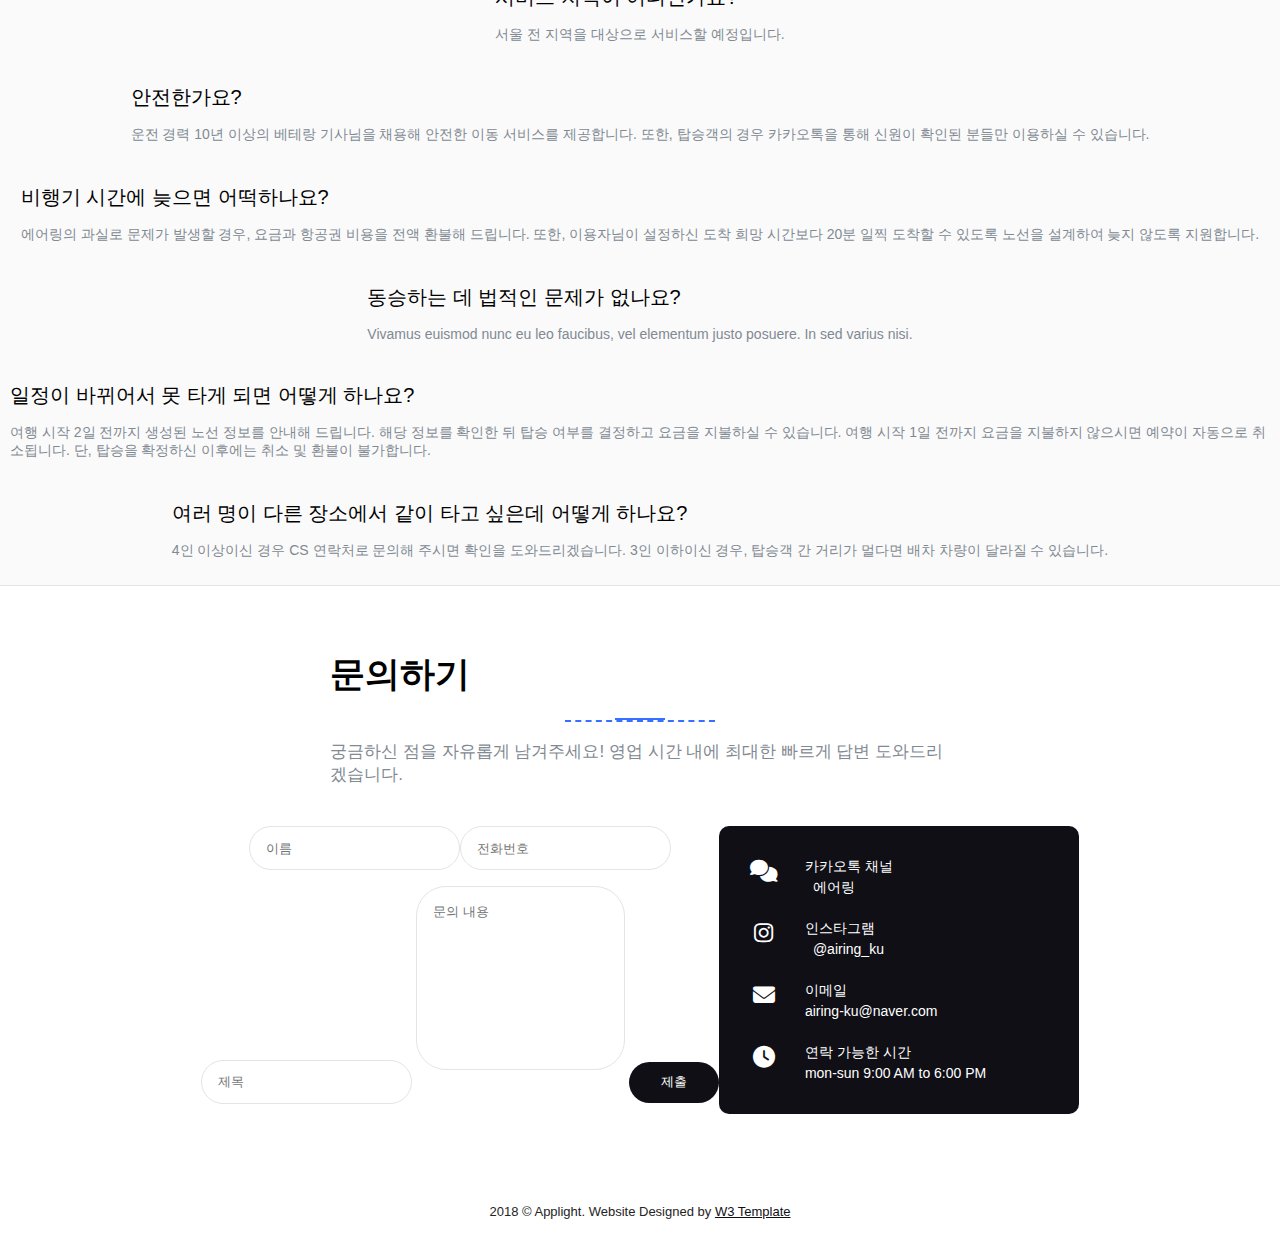
==== commit 2211cb89: "add user4.png" ====
--- a/index.html
+++ b/index.html
@@ -319,7 +319,7 @@
                 </div>
                   <div class="slider-item">
                   <div class="test-img"><img src="images/user/user3.png" alt="Placeholder" width="200" height="200"></div>
-                  <div class="test-text"><span class="title"><span>임O슬</span>프로 효도관광러</span>새벽에 공항갔을 때 주차하는게 너무 힘들었는데 자차를 안타도 되니 주차할 필요가 없어서 너무 좋고 부모님도 편해하실 것 같아요 ! </div>
+                  <div class="test-text"><span class="title"><span>임O슬</span>프로 효도관광러</span>새벽에 공항갔을 때 주차하는게 너무 힘들었는데 자차를 안타도 되니 주차할 필요가 없어서 너무 좋고 부모님도 편해하실 것 같아요! </div>
                 </div>
                 <div class="slider-item">
                   <div class="test-img"><img src="images/user/user1.png" alt="Placeholder" width="200" height="200"></div>
@@ -327,7 +327,7 @@
                 </div>
                 <div class="slider-item">
                   <div class="test-img"><img src="images/user/user4.png" alt="Placeholder" width="200" height="200"></div>
-                  <div class="test-text"><span class="title"><span>OOO</span>뚜벅이 사회초년생</span></div>
+                  <div class="test-text"><span class="title"><span>강O주</span>아이와 함께하는 여행러</span>아이들 때문에 짐이 많아서 이른 새벽에 피곤해도 어쩔 수 없이 운전하곤 했는데, 집 앞에서 짐을 다 싣고 이동할 수 있다니 운전 부담도 없고 정말 편할 것 같아요!</div>
                 </div>
             </div>
           </div>
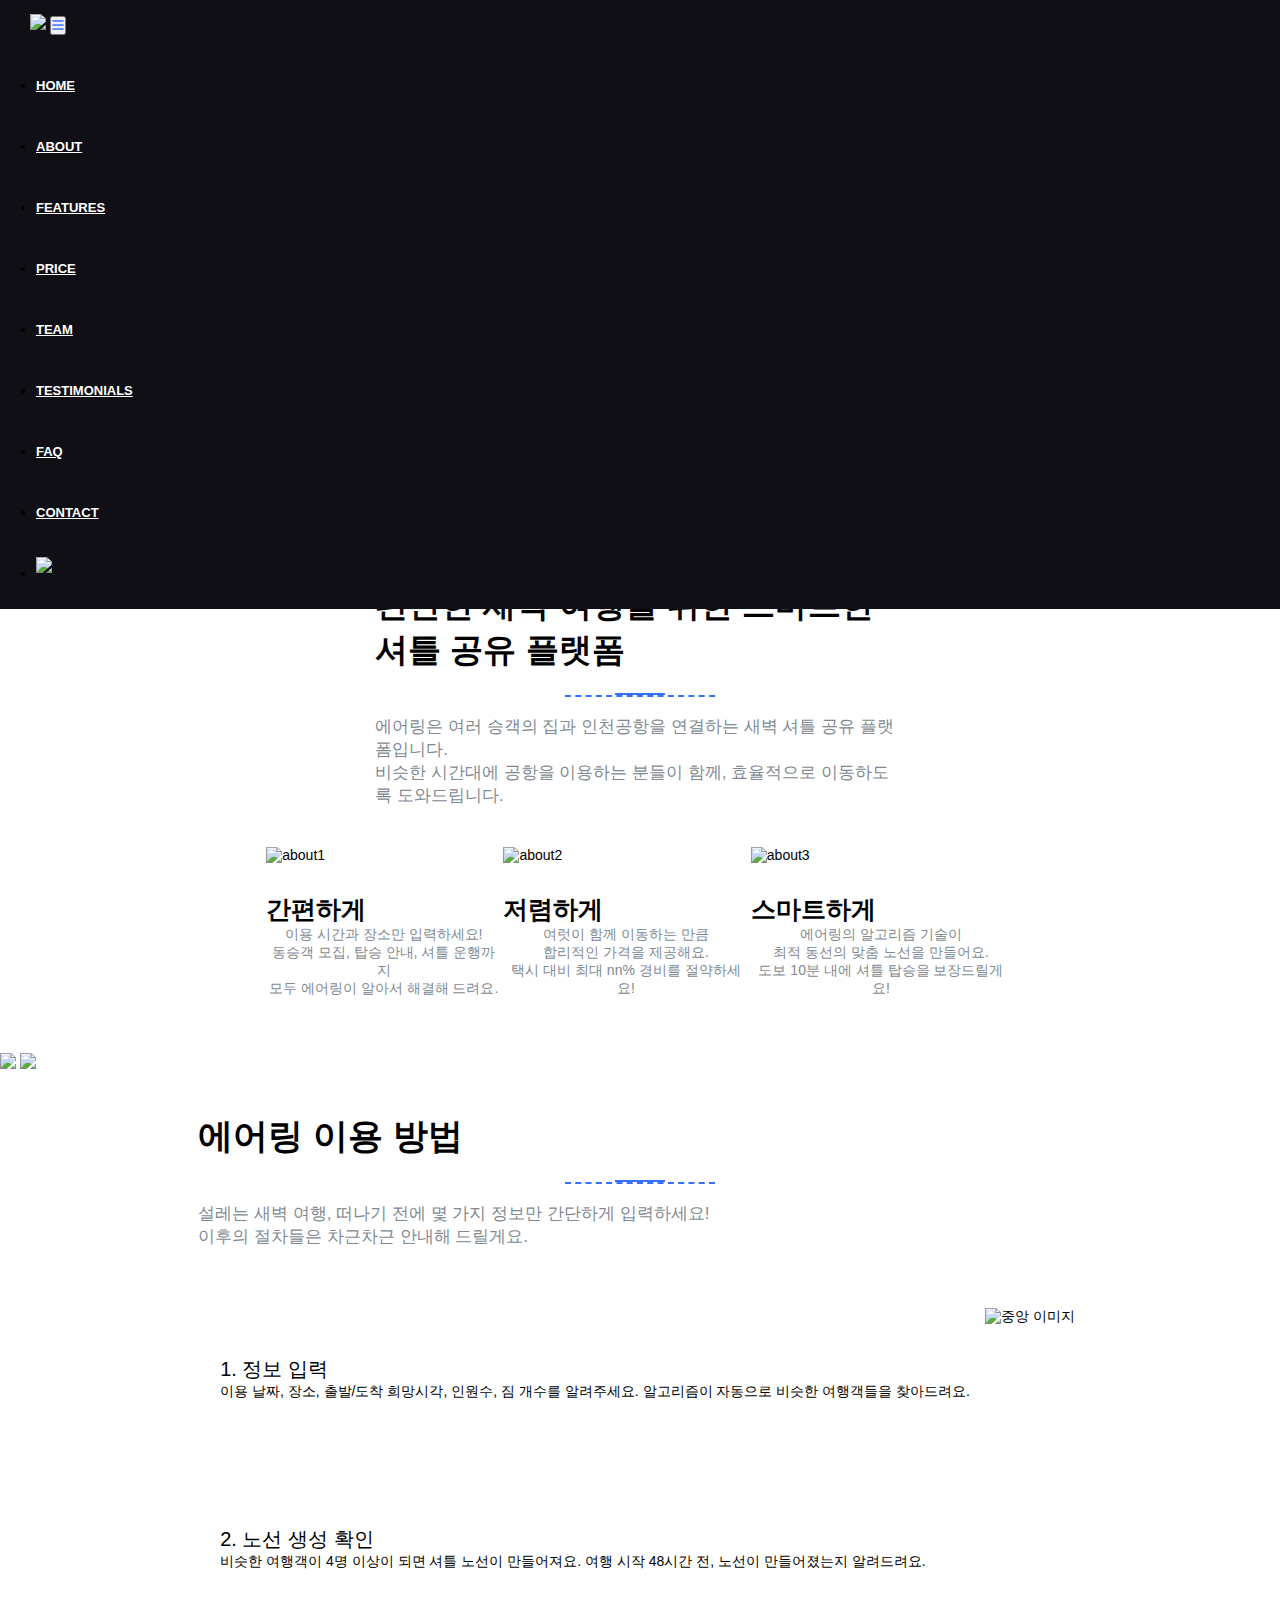
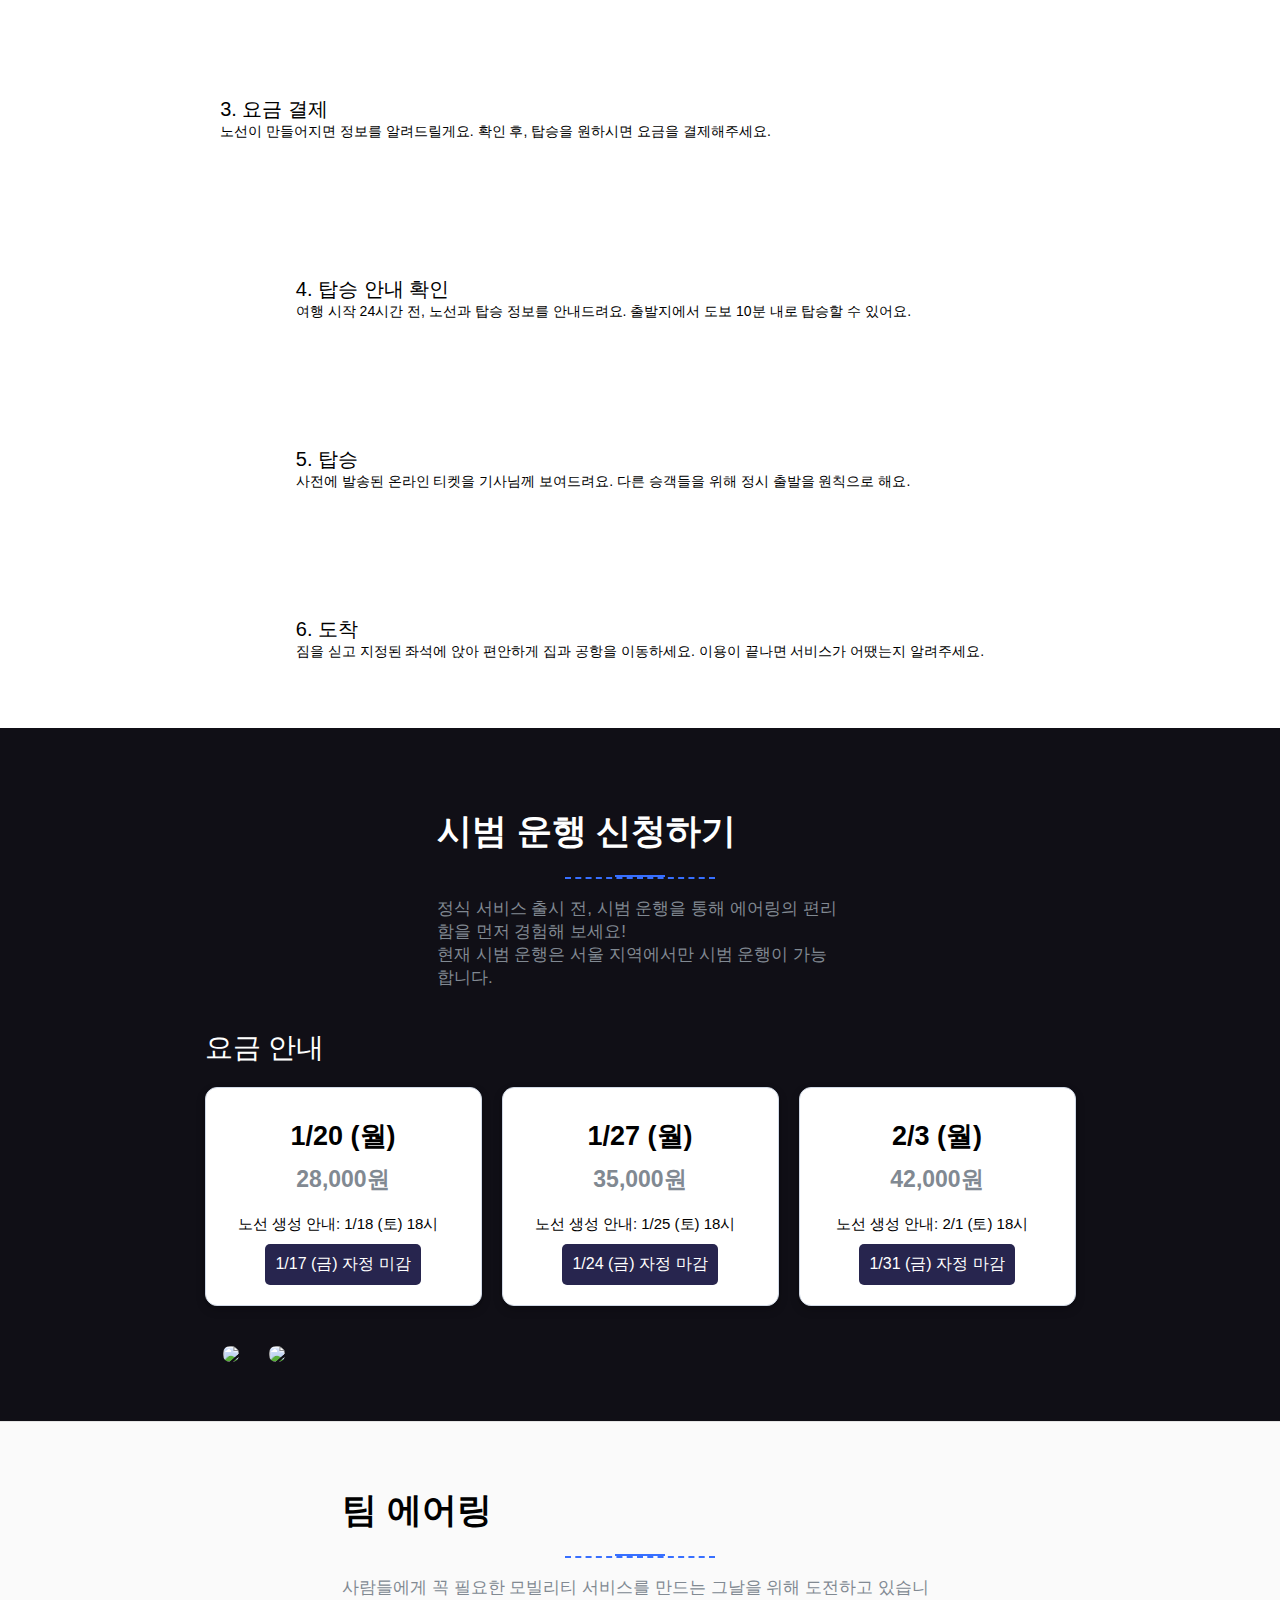
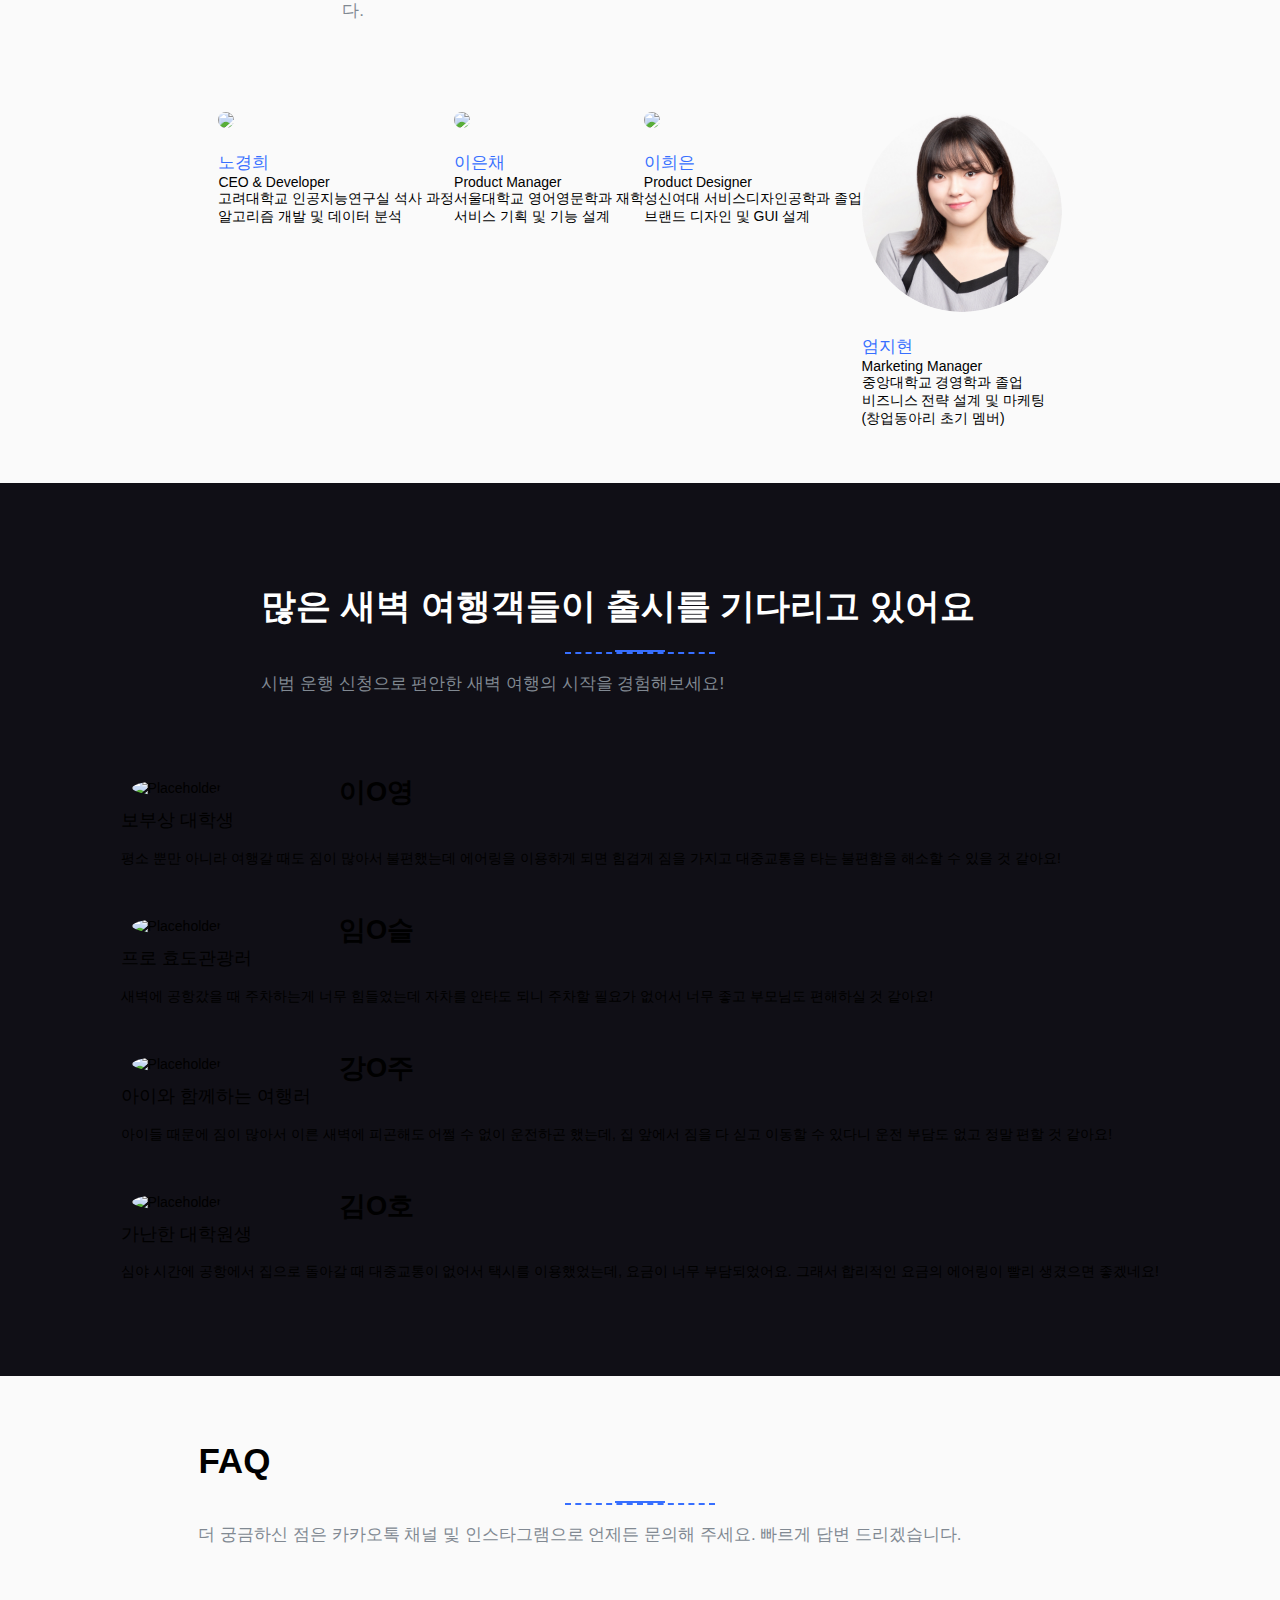
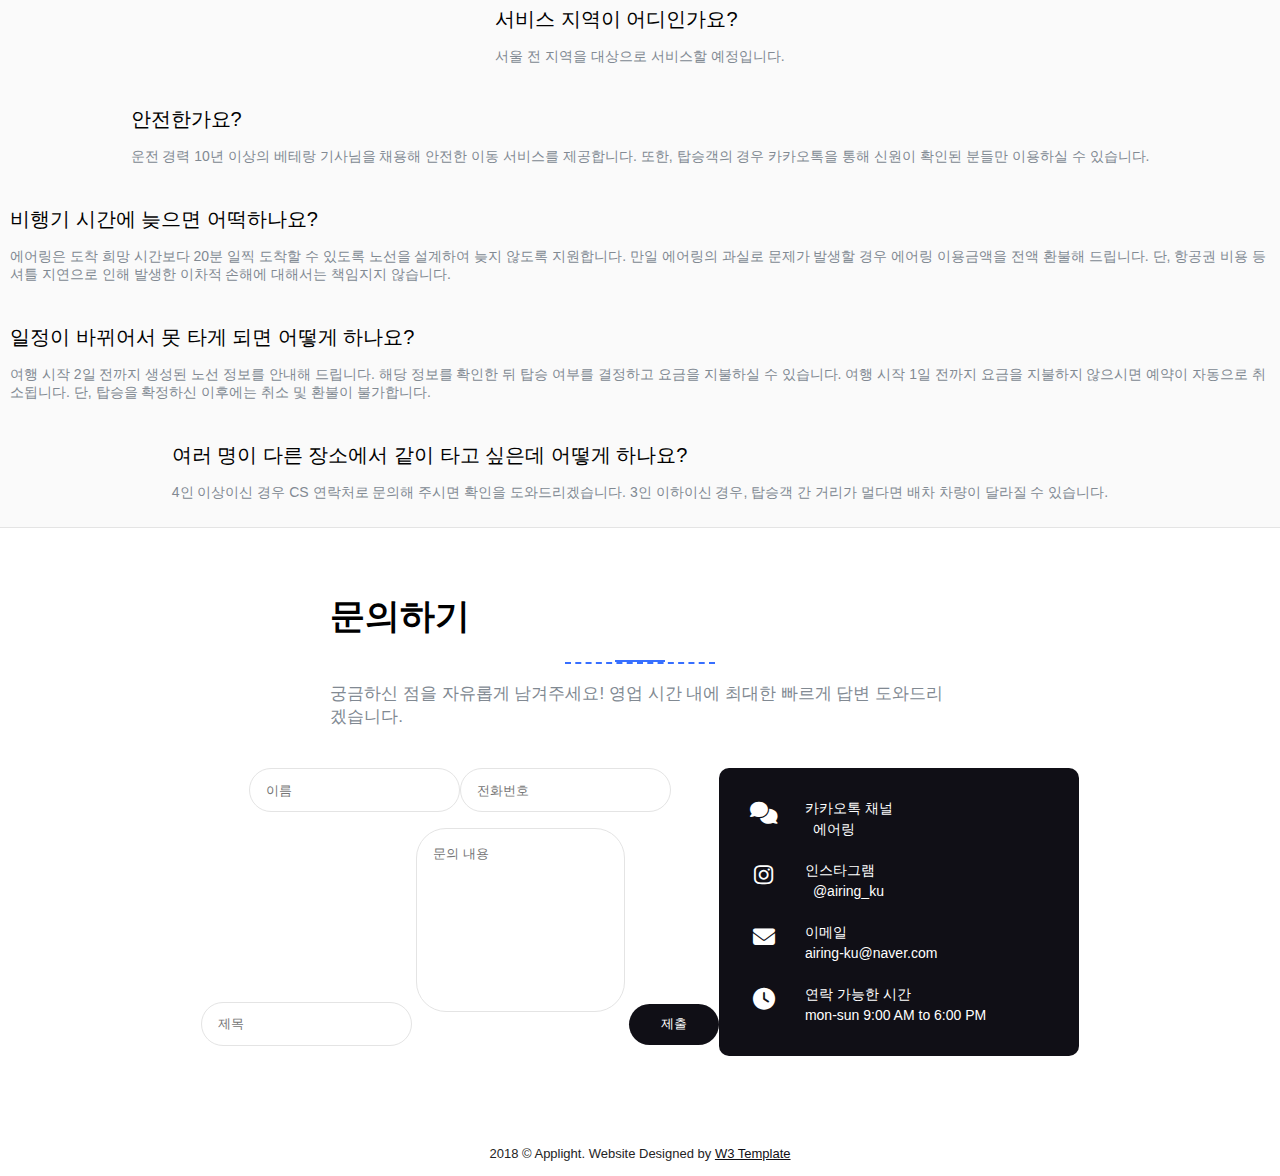
==== commit c22d4046: "message" ====
--- a/index.html
+++ b/index.html
@@ -46,7 +46,11 @@
         <li class="nav-item"> <a class="nav-link" href="#" data-scroll-nav="5">Testimonials</a> </li>
         <li class="nav-item"> <a class="nav-link" href="#" data-scroll-nav="6">Faq</a> </li>
         <li class="nav-item"> <a class="nav-link" href="#" data-scroll-nav="7">Contact</a> </li>
-        <li class="nav-item"> <a href="https://tally.so/r/w8j46o"><img src="images/rev.png" style="width: 95px; height: auto; margin-bottom: 5.5px;"> </li>
+        <li class="nav-item"> 
+          <a href="https://tally.so/r/w8j46o">
+            <img src="images/rev.png" style="width: 95px; height: auto; margin-bottom: 5.5px;"> 
+          </a>
+        </li>
       </ul>
     </div>
   </div>
@@ -56,20 +60,22 @@
 <section class="banner" data-scroll-index='0'>
   <div class="banner-overlay">
     <div class="container">
-      <div class="row">
+      <div class="row" style="padding: auto;">
         <div class="col-md-8 col-sm-12">
           <div class="banner-text">
-            <h1 class="white" href="#" style="font-size: 45px;">Airing 에어링</h1>
-            <h6 class="white" href="#" style="font-size: 21px;"><br>새벽 시간대에 인천공항까지 어떻게 오가지? 고민하는 당신을 위한 맞춤형 셔틀버스</h6>
-            <p class="banner-text white" href="#" style="font-size: 17px;">비슷한 상황의 사람들과 함께 편리하게 셔틀을 이용하세요.<br>집에서 공항까지, 공항에서 집까지 환승의 번거로움 없이 이동하세요.<br></p>
+            <!-- <h1 class="white" href="#" style="font-size: 32px;">새벽 시간대에 인천공항까지 어떻게 오가지?<br> -->
+              <!-- 고민하는 당신을 위한 맞춤형 셔틀버스, 에어링</h1> -->
+            <h1 class="white" style="font-size: 44px;">Airing 에어링</h1>
+            <h6 class="white" style="font-size: 21.5px;"><br>새벽 시간대에 인천공항까지 어떻게 오가지? 고민하는 당신을 위한 맞춤형 셔틀버스</h6>
+            <p class="banner-text white" style="font-size: 17px;">비슷한 상황의 사람들과 함께 편리하게 셔틀을 이용하세요.<br>집에서 공항까지, 공항에서 집까지 환승의 번거로움 없이 이동하세요.<br></p>
         <ul>
-            <li><a href="https://tally.so/r/w8j46o"><img src="images/rev.png" style="width: auto; height: 50px" class="wow fadeInUp rev-img" data-wow-delay="0.35s"/></a></li>
-            <li><a href="https://tally.so/r/wAW1Xl"><img src="images/rev-check.png" style="width: auto; height: 50px" class="wow fadeInUp rev-check-img" data-wow-delay="0.65s"/></a></li>
+            <li><a href="https://tally.so/r/w8j46o"><img src="images/rev.png" style="width: auto; height: 42px" class="wow fadeInUp rev-img" data-wow-delay="0.35s"/></a></li>
+            <li><a href="https://tally.so/r/wAW1Xl"><img src="images/rev-check.png" style="width: auto; height: 42px" class="wow fadeInUp rev-check-img" data-wow-delay="0.65s"/></a></li>
         </ul>  
           </div>
         </div>
-        <div class="col-md-4 col-sm-12">
-          <img src="images/main.gif" style="height:auto; width:80%; align-items:center;"/> </div>
+        <div class="col-md-4 col-sm-10" style=" align-items:center; object-fit: contain; display: flex;justify-content: center;text-align: center;">
+          <img src="images/main.gif" style="height:auto; width:80%;"/> </div>
       </div>
     </div>
   </div>
@@ -85,28 +91,28 @@
     <div class="row">
       <div class="col-md-12">
         <div class="sectioner-header-1 text-center" >
-          <h3>편안한 새벽 여행을 위한 스마트한 셔틀 공유 플랫폼</h3>
+          <h3 style='font-size: 33px;'>편안한 새벽 여행을 위한 스마트한 셔틀 공유 플랫폼</h3>
           <span class="line"></span>
           <p>에어링은 여러 승객의 집과 인천공항을 연결하는 새벽 셔틀 공유 플랫폼입니다.<br>비슷한 시간대에 공항을 이용하는 분들이 함께, 효율적으로 이동하도록 도와드립니다.</p>
         </div>
         <div class="section-content text-center">
           <div class="row">
             <div class="col-md-4">
-              <div class="icon-box wow fadeInUp" data-wow-delay="0.4s"> 
+              <div class="icon-box wow fadeInUp" data-wow-delay="0.35s"> 
                 <img src="images/about1.png" style="width: auto; height: 200px;" alt="about1" class="about1" aria-hidden="true"></img>
                 <h5>간편하게</h5>
                 <p>이용 시간과 장소만 입력하세요!<br>동승객 모집, 탑승 안내, 셔틀 운행까지<br>모두 에어링이 알아서 해결해 드려요.</p>
               </div>
             </div>
             <div class="col-md-4">
-              <div class="icon-box wow fadeInUp" data-wow-delay="0.8s"> 
+              <div class="icon-box wow fadeInUp" data-wow-delay="0.75s"> 
                 <img src="images/about2.png" style="width: auto; height: 200px;" alt="about2" class="about2" aria-hidden="true"></img>
                 <h5>저렴하게</h5>
                 <p>여럿이 함께 이동하는 만큼<br>합리적인 가격을 제공해요.<br>택시 대비 최대 nn% 경비를 절약하세요!</p>
               </div>
             </div>
             <div class="col-md-4">
-              <div class="icon-box wow fadeInUp" data-wow-delay="1.2s"> 
+              <div class="icon-box wow fadeInUp" data-wow-delay="1.15s"> 
                 <img src="images/about3.png" style="width: auto; height: 200px;" alt="about3" class="about3" aria-hidden="true"></img>
                 <h5>스마트하게</h5>
                 <p>에어링의 알고리즘 기술이<br>최적 동선의 맞춤 노선을 만들어요.<br>도보 10분 내에 셔틀 탑승을 보장드릴게요!</p>
@@ -130,7 +136,7 @@
 <section class="feature section-padding" data-scroll-index='2'>
   <div class="container">
       <div class="col-md-12">
-        <div class="sectioner-header-2 text-center">
+        <div class="sectioner-header-1 text-center">
           <h3>에어링 이용 방법</h3>
           <span class="line"></span>
           <p>설레는 새벽 여행, 떠나기 전에 몇 가지 정보만 간단하게 입력하세요!<br>이후의 절차들은 차근차근 안내해 드릴게요.</p>
@@ -187,19 +193,19 @@
   <div class="container">
     <div class="row">
       <div class="col-md-12">
-        <div class="sectioner-header-2 text-center white">
-          <h3>사전 체험 신청하기</h3>
-          <span class="line"></span>
-          <p style="color:#818992; font-size: 17px;">정식 서비스 출시 전, 사전 체험을 통해 에어링의 편리함을 먼저 경험해 보세요!<br>현재 사전 체험은 서울 지역에서만 사전 체험이 가능합니다.</p>
+        <div class="sectioner-header-1 text-center white">
+          <h3>시범 운행 신청하기</h3>
+          <span class="line"></span>
+          <p style="color:#818992; font-size: 17px;">정식 서비스 출시 전, 시범 운행을 통해 에어링의 편리함을 먼저 경험해 보세요!<br>현재 시범 운행은 서울 지역에서만 시범 운행이 가능합니다.</p>
         </div>
       </div>
       <div class="sectioner-header-3 text-center white">
         <h4 style="margin: 0 auto 20px auto; padding-top: 0; margin-top: 0px;">요금 안내</h4>
       
         <div class="pricing-container">
-          <div class="pricing-card" data-deadline="1/17 (금) 자정 미감" data-announcement="1/18 (토) 18시">
+          <div class="pricing-card" data-deadline="1/17 (금) 자정 마감" data-announcement="1/18 (토) 18시">
             <h1>1/20 (월)</h1>
-            <h3>30,000원</h3>
+            <h3>28,000원</h3>
             <ul>
                 <li>노선 생성 안내: <span class="announcement-date">1/18 (토) 18시</span></li>
             </ul>
@@ -210,7 +216,7 @@
 
         <div class="pricing-card" data-deadline="1/24 (금) 자정 마감" data-announcement="1/25 (토) 18시">
             <h1>1/27 (월)</h1>
-            <h3>36,000원</h3>
+            <h3>35,000원</h3>
             <ul>
                 <li>노선 생성 안내: <span class="announcement-date">1/25 (토) 18시</span></li>
             </ul>
@@ -228,14 +234,13 @@
             <div class="button">
                 <a href="javascript:void(0);" onclick="showDriver()">1/31 (금) 자정 마감</a>
             </div>
-        </div>
     </div>
 </div>
-      <div class="col-md-12">
+      <div class="col-md-12 col-sm-12">
         <div class="section-content text-center" style="padding-top: 40px;">
           <ul>
-            <li><a href="https://tally.so/r/w8j46o"><img src="images/rev.png" style="width: auto; height: 50px;"/></a></li>
-            <li><a href="https://tally.so/r/wAW1Xl"><img src="images/rev-check.png" style="width: auto; height: 50px;"/></a></li>
+            <li><a href="https://tally.so/r/w8j46o"><img src="images/rev.png" style="width: auto; height: 48px;"/></a></li>
+            <li><a href="https://tally.so/r/wAW1Xl"><img src="images/rev-check.png" style="width: auto; height: 48px;"/></a></li>
           </ul>
         </div>
       </div>
@@ -306,7 +311,7 @@
         <div class="sectioner-header-1 text-center white">
           <h3>많은 새벽 여행객들이 출시를 기다리고 있어요</h3>
           <span class="line"></span>
-          <p style="padding-bottom: 15px">사전 체험 신청으로 편안한 새벽 여행의 시작을 경험해보세요!</p>
+          <p style="padding-bottom: 15px">시범 운행 신청으로 편안한 새벽 여행의 시작을 경험해보세요!</p>
         </div>
     
       <div class="section-content">
@@ -322,12 +327,12 @@
                   <div class="test-text"><span class="title"><span>임O슬</span>프로 효도관광러</span>새벽에 공항갔을 때 주차하는게 너무 힘들었는데 자차를 안타도 되니 주차할 필요가 없어서 너무 좋고 부모님도 편해하실 것 같아요! </div>
                 </div>
                 <div class="slider-item">
+                  <div class="test-img"><img src="images/user/user4.png" alt="Placeholder" width="200" height="200"></div>
+                  <div class="test-text"><span class="title"><span>강O주</span>아이와 함께하는 여행러</span>아이들 때문에 짐이 많아서 이른 새벽에 피곤해도 어쩔 수 없이 운전하곤 했는데, 집 앞에서 짐을 다 싣고 이동할 수 있다니 운전 부담도 없고 정말 편할 것 같아요!</div>
+                </div>
+                <div class="slider-item">
                   <div class="test-img"><img src="images/user/user1.png" alt="Placeholder" width="200" height="200"></div>
                   <div class="test-text"><span class="title"><span>김O호</span>가난한 대학원생</span>심야 시간에 공항에서 집으로 돌아갈 때 대중교통이 없어서 택시를 이용했었는데, 요금이 너무 부담되었어요. 그래서 합리적인 요금의 에어링이 빨리 생겼으면 좋겠네요!</div>
-                </div>
-                <div class="slider-item">
-                  <div class="test-img"><img src="images/user/user4.png" alt="Placeholder" width="200" height="200"></div>
-                  <div class="test-text"><span class="title"><span>강O주</span>아이와 함께하는 여행러</span>아이들 때문에 짐이 많아서 이른 새벽에 피곤해도 어쩔 수 없이 운전하곤 했는데, 집 앞에서 짐을 다 싣고 이동할 수 있다니 운전 부담도 없고 정말 편할 것 같아요!</div>
                 </div>
             </div>
           </div>
@@ -362,12 +367,12 @@
             </div>
             <div class="col-md-6 faq-content wow fadeInUp" data-wow-delay="0.4s">
               <h4>비행기 시간에 늦으면 어떡하나요?</h4>
-              <p>에어링의 과실로 문제가 발생할 경우, 요금과 항공권 비용을 전액 환불해 드립니다. 또한, 이용자님이 설정하신 도착 희망 시간보다 20분 일찍 도착할 수 있도록 노선을 설계하여 늦지 않도록 지원합니다.</p>
-            </div>
-            <div class="col-md-6 faq-content wow fadeInUp" data-wow-delay="0.4s">
+              <p>에어링은 도착 희망 시간보다 20분 일찍 도착할 수 있도록 노선을 설계하여 늦지 않도록 지원합니다. 만일 에어링의 과실로 문제가 발생할 경우 에어링 이용금액을 전액 환불해 드립니다. 단, 항공권 비용 등 셔틀 지연으로 인해 발생한 이차적 손해에 대해서는 책임지지 않습니다.</p>
+            </div>
+            <!-- <div class="col-md-6 faq-content wow fadeInUp" data-wow-delay="0.4s">
               <h4>동승하는 데 법적인 문제가 없나요?</h4>
               <p>Vivamus euismod nunc eu leo faucibus, vel elementum justo posuere. In sed varius nisi.</p>
-            </div>
+            </div> -->
             <div class="col-md-6 faq-content wow fadeInUp" data-wow-delay="0.4s">
               <h4>일정이 바뀌어서 못 타게 되면 어떻게 하나요?</h4>
               <p>여행 시작 2일 전까지 생성된 노선 정보를 안내해 드립니다. 해당 정보를 확인한 뒤 탑승 여부를 결정하고 요금을 지불하실 수 있습니다. 여행 시작 1일 전까지 요금을 지불하지 않으시면 예약이 자동으로 취소됩니다. 단, 탑승을 확정하신 이후에는 취소 및 환불이 불가합니다.</p>
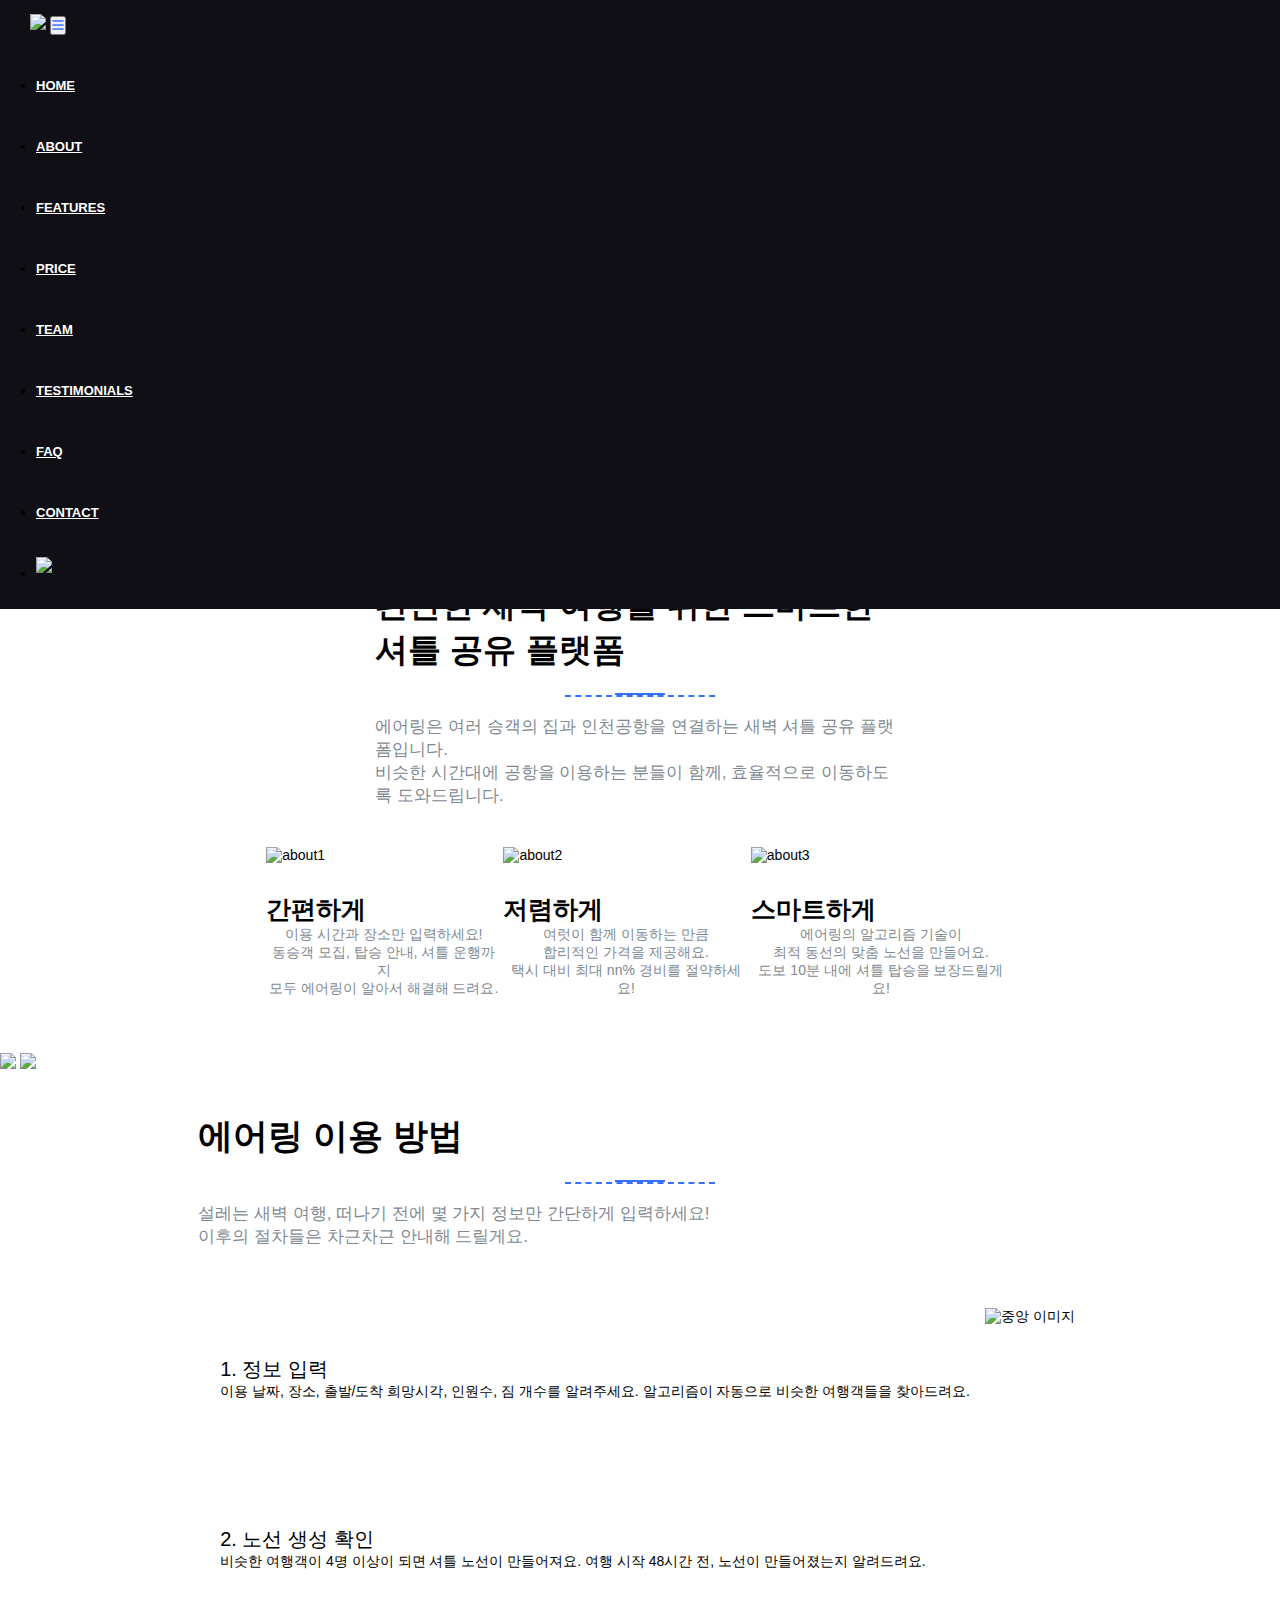
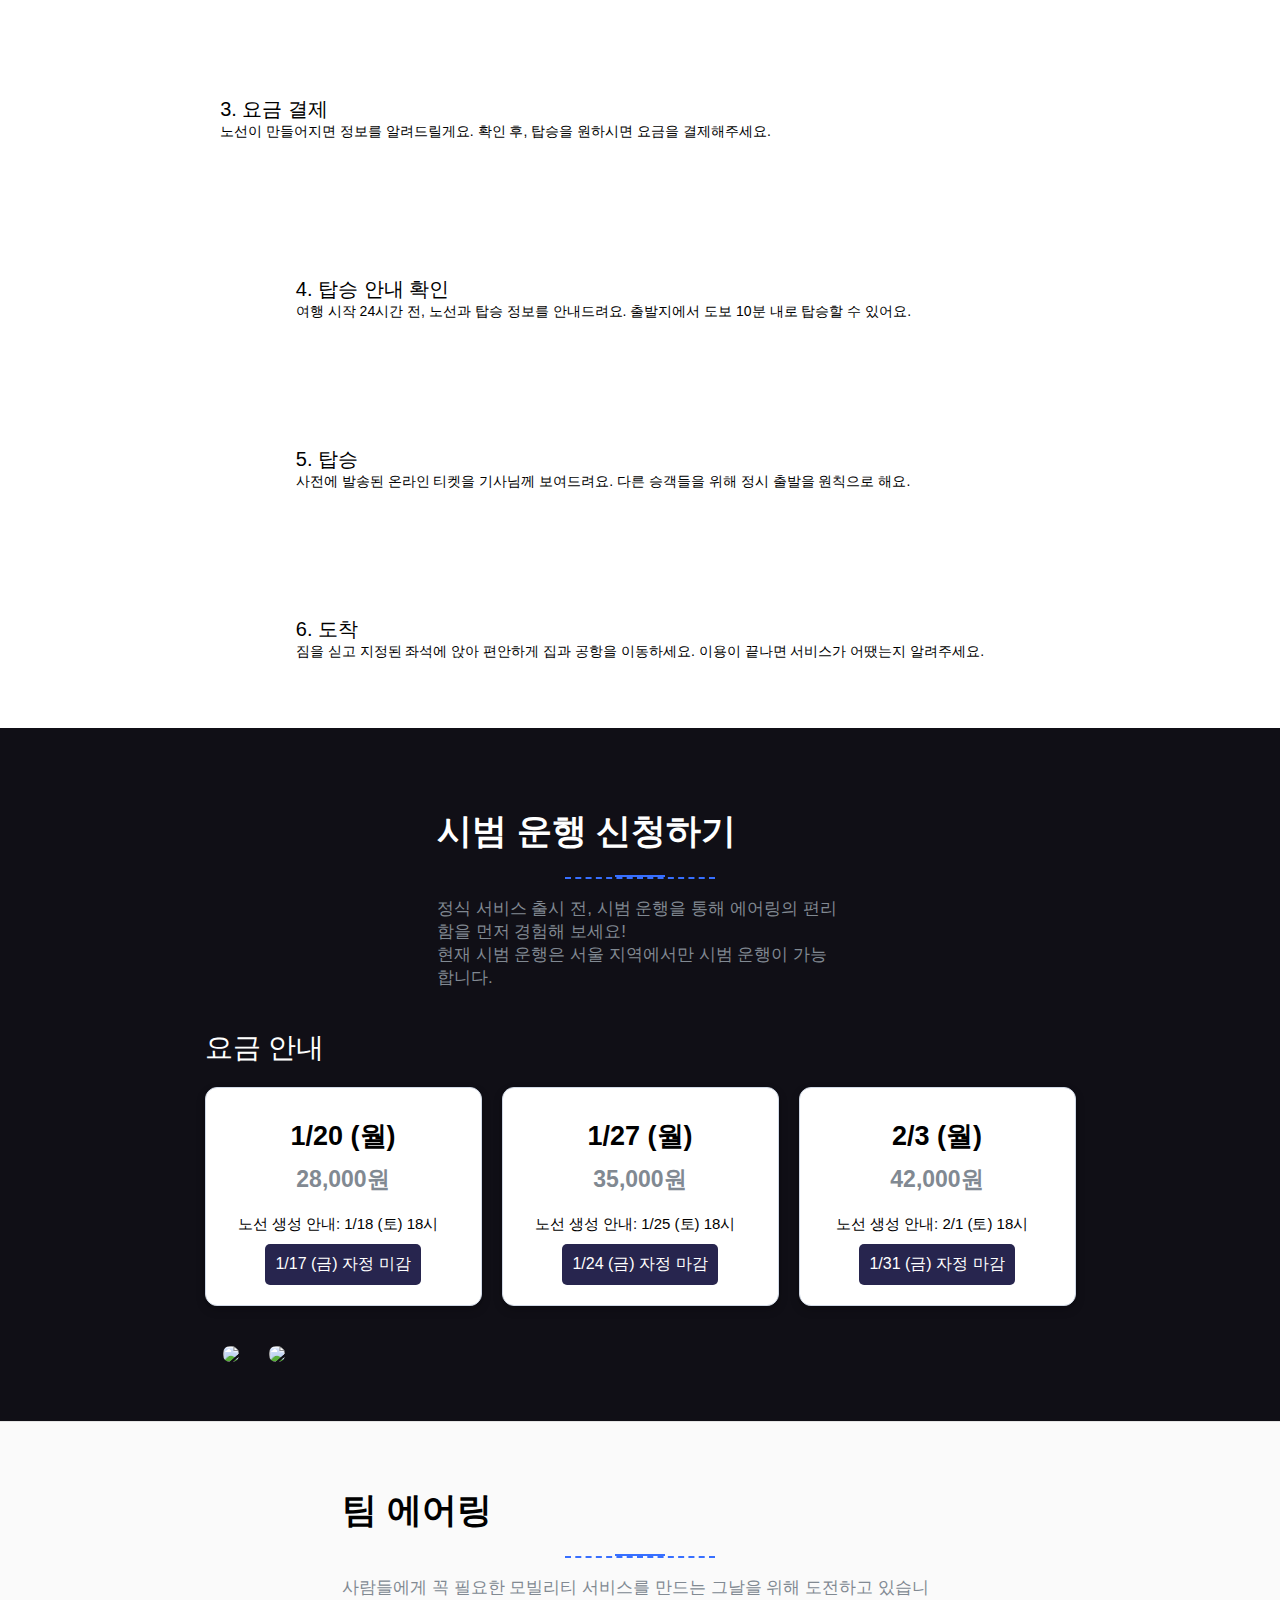
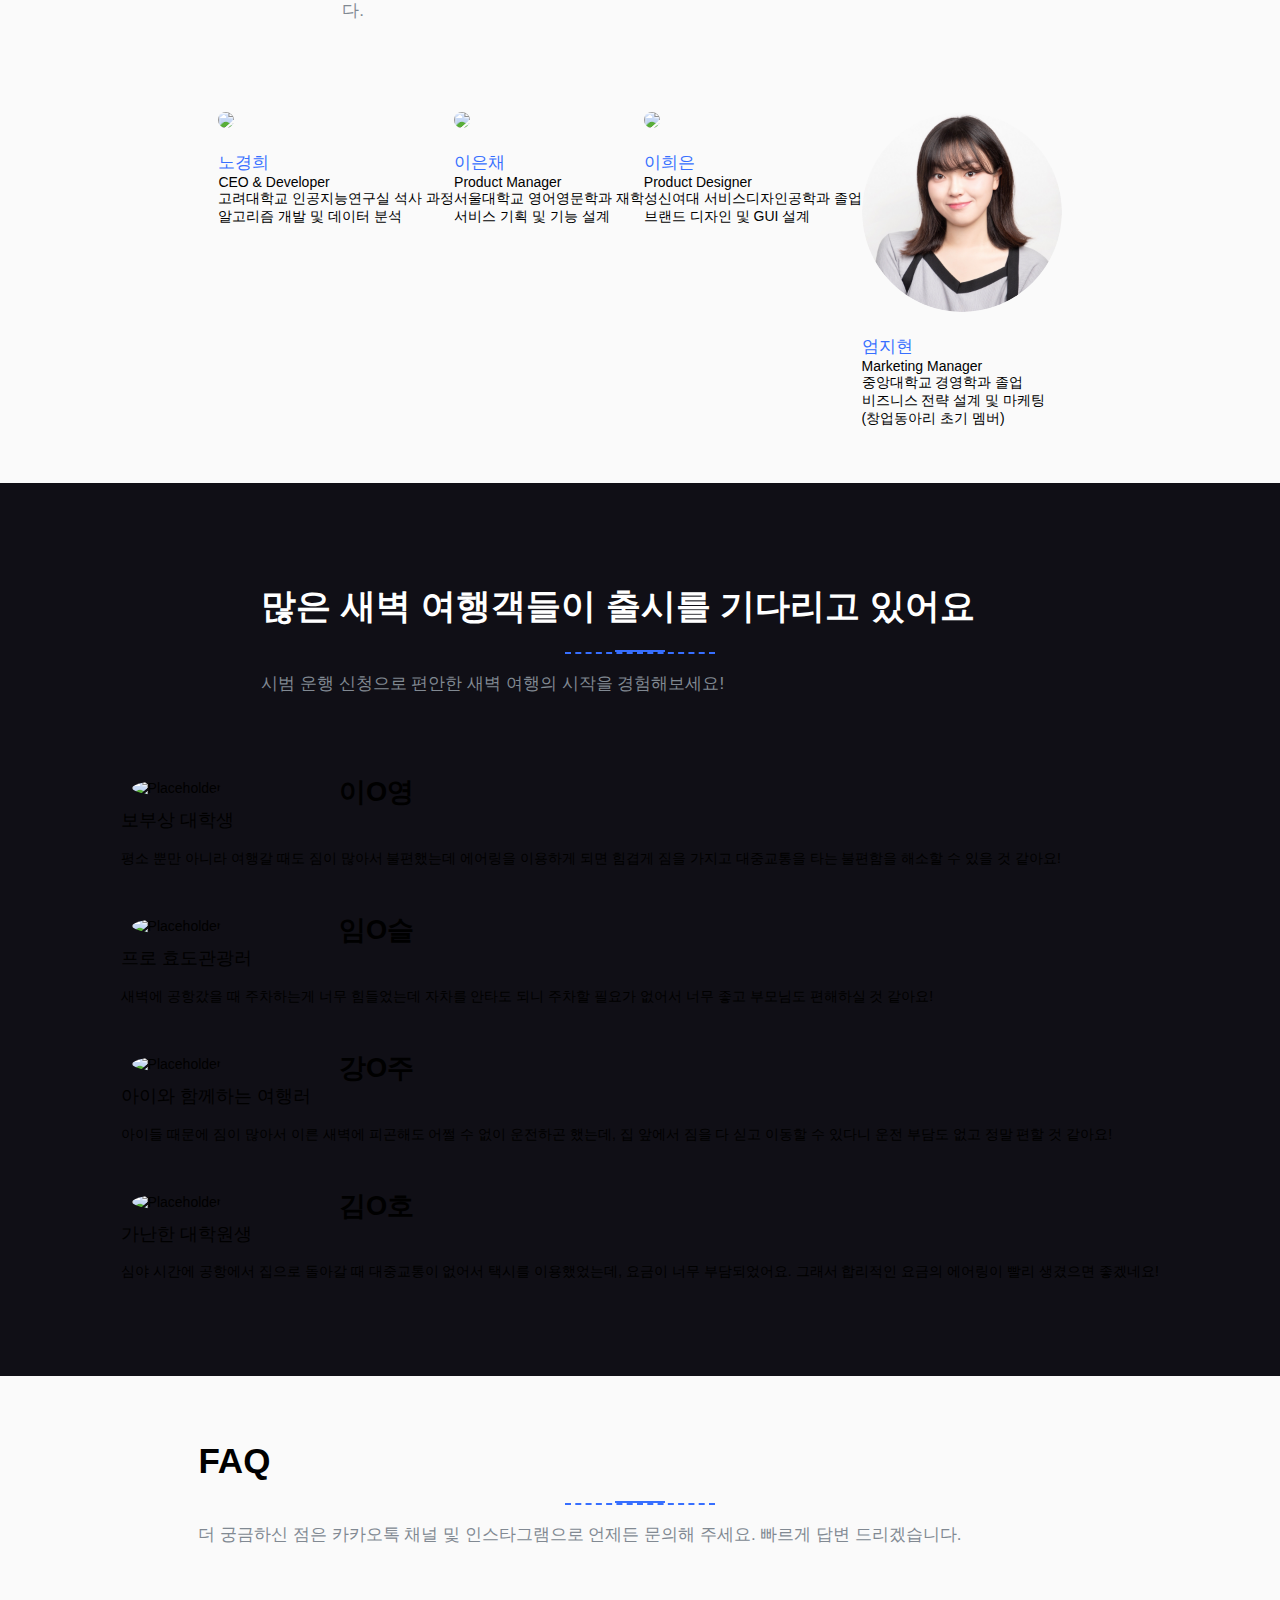
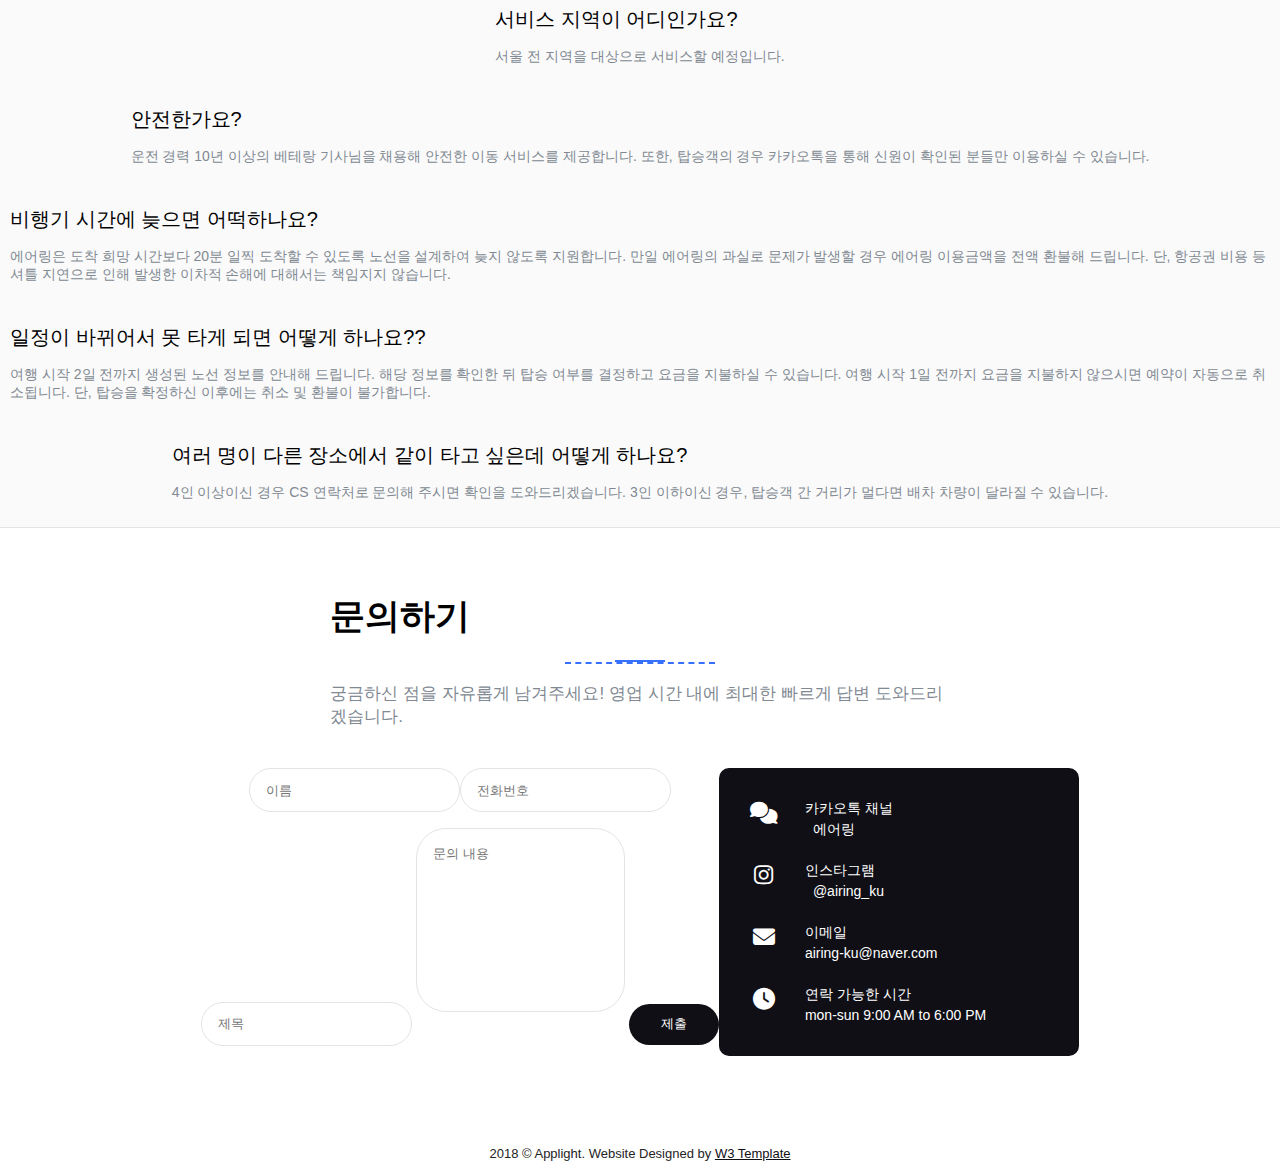
==== commit 2d67ca00: "message" ====
--- a/index.html
+++ b/index.html
@@ -374,7 +374,7 @@
               <p>Vivamus euismod nunc eu leo faucibus, vel elementum justo posuere. In sed varius nisi.</p>
             </div> -->
             <div class="col-md-6 faq-content wow fadeInUp" data-wow-delay="0.4s">
-              <h4>일정이 바뀌어서 못 타게 되면 어떻게 하나요?</h4>
+              <h4>일정이 바뀌어서 못 타게 되면 어떻게 하나요??</h4>
               <p>여행 시작 2일 전까지 생성된 노선 정보를 안내해 드립니다. 해당 정보를 확인한 뒤 탑승 여부를 결정하고 요금을 지불하실 수 있습니다. 여행 시작 1일 전까지 요금을 지불하지 않으시면 예약이 자동으로 취소됩니다. 단, 탑승을 확정하신 이후에는 취소 및 환불이 불가합니다.</p>
             </div>
             <div class="col-md-6 faq-content wow fadeInUp" data-wow-delay="0.4s">
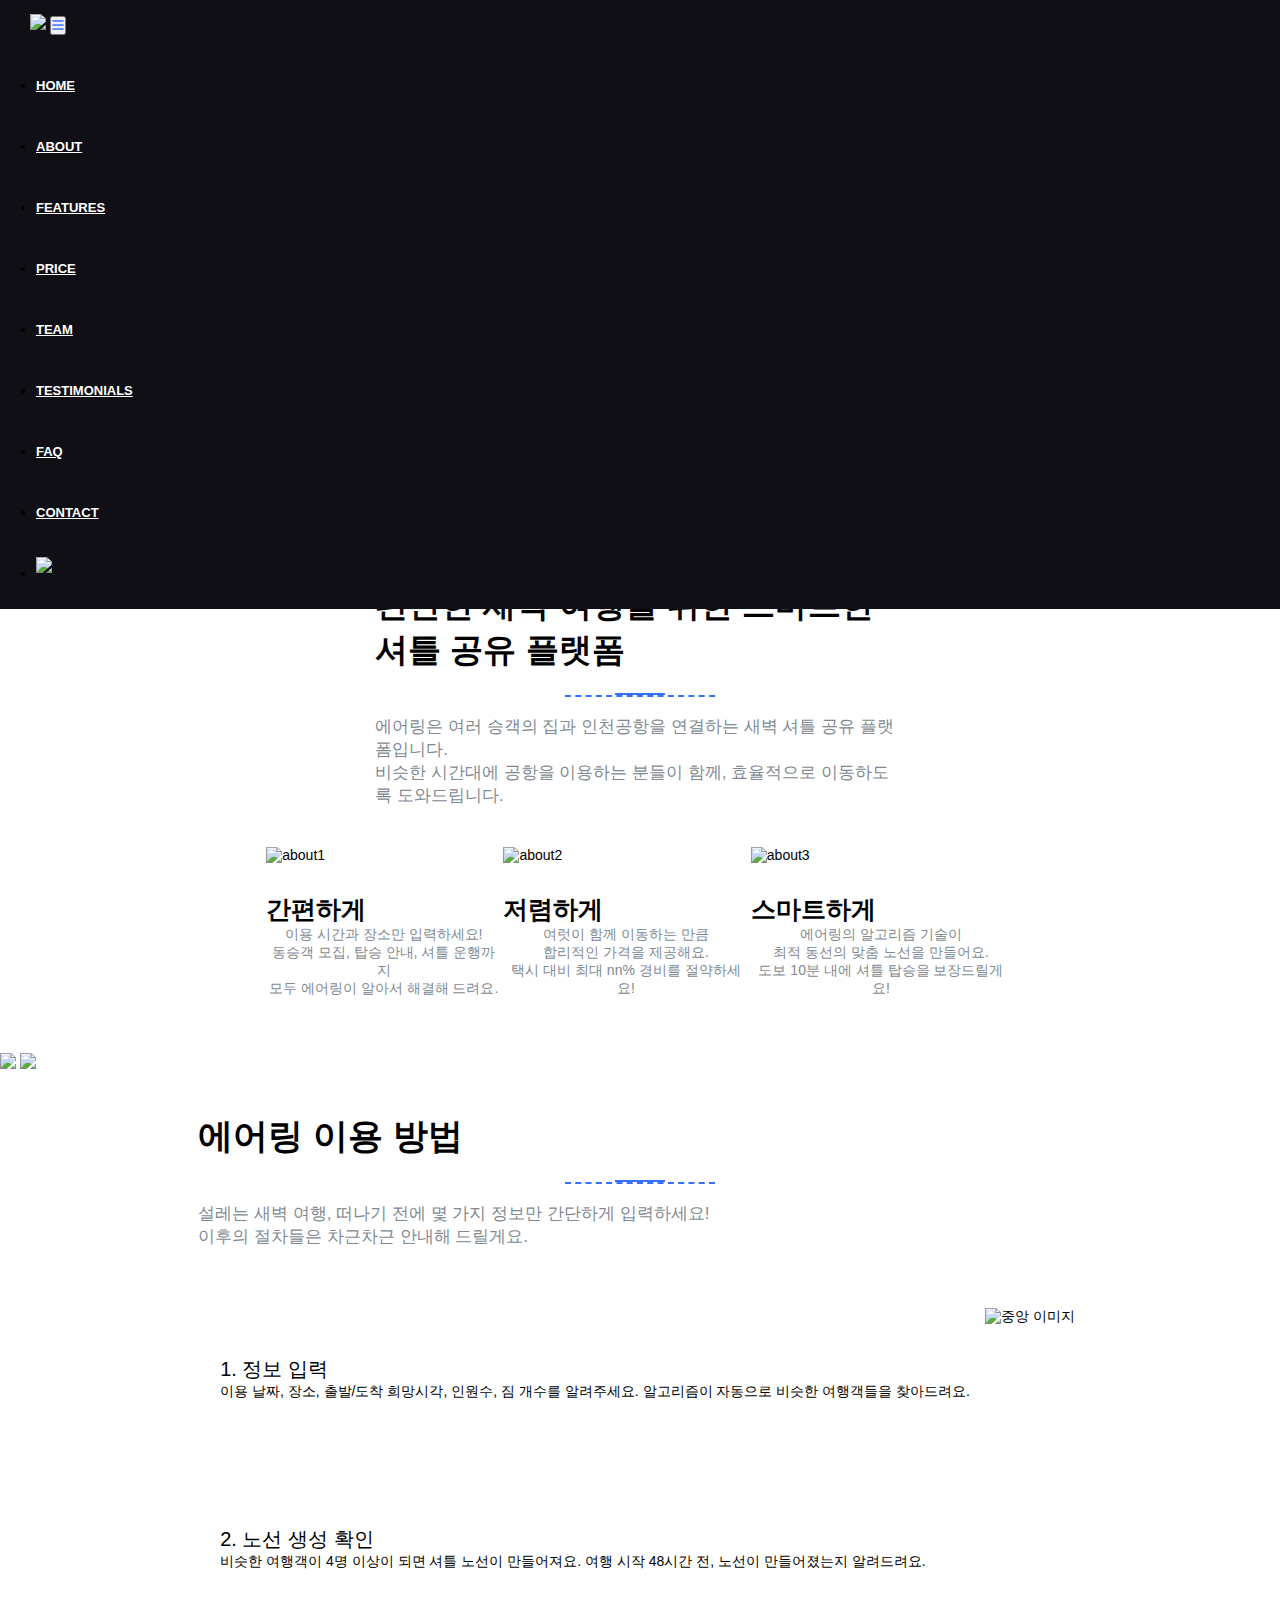
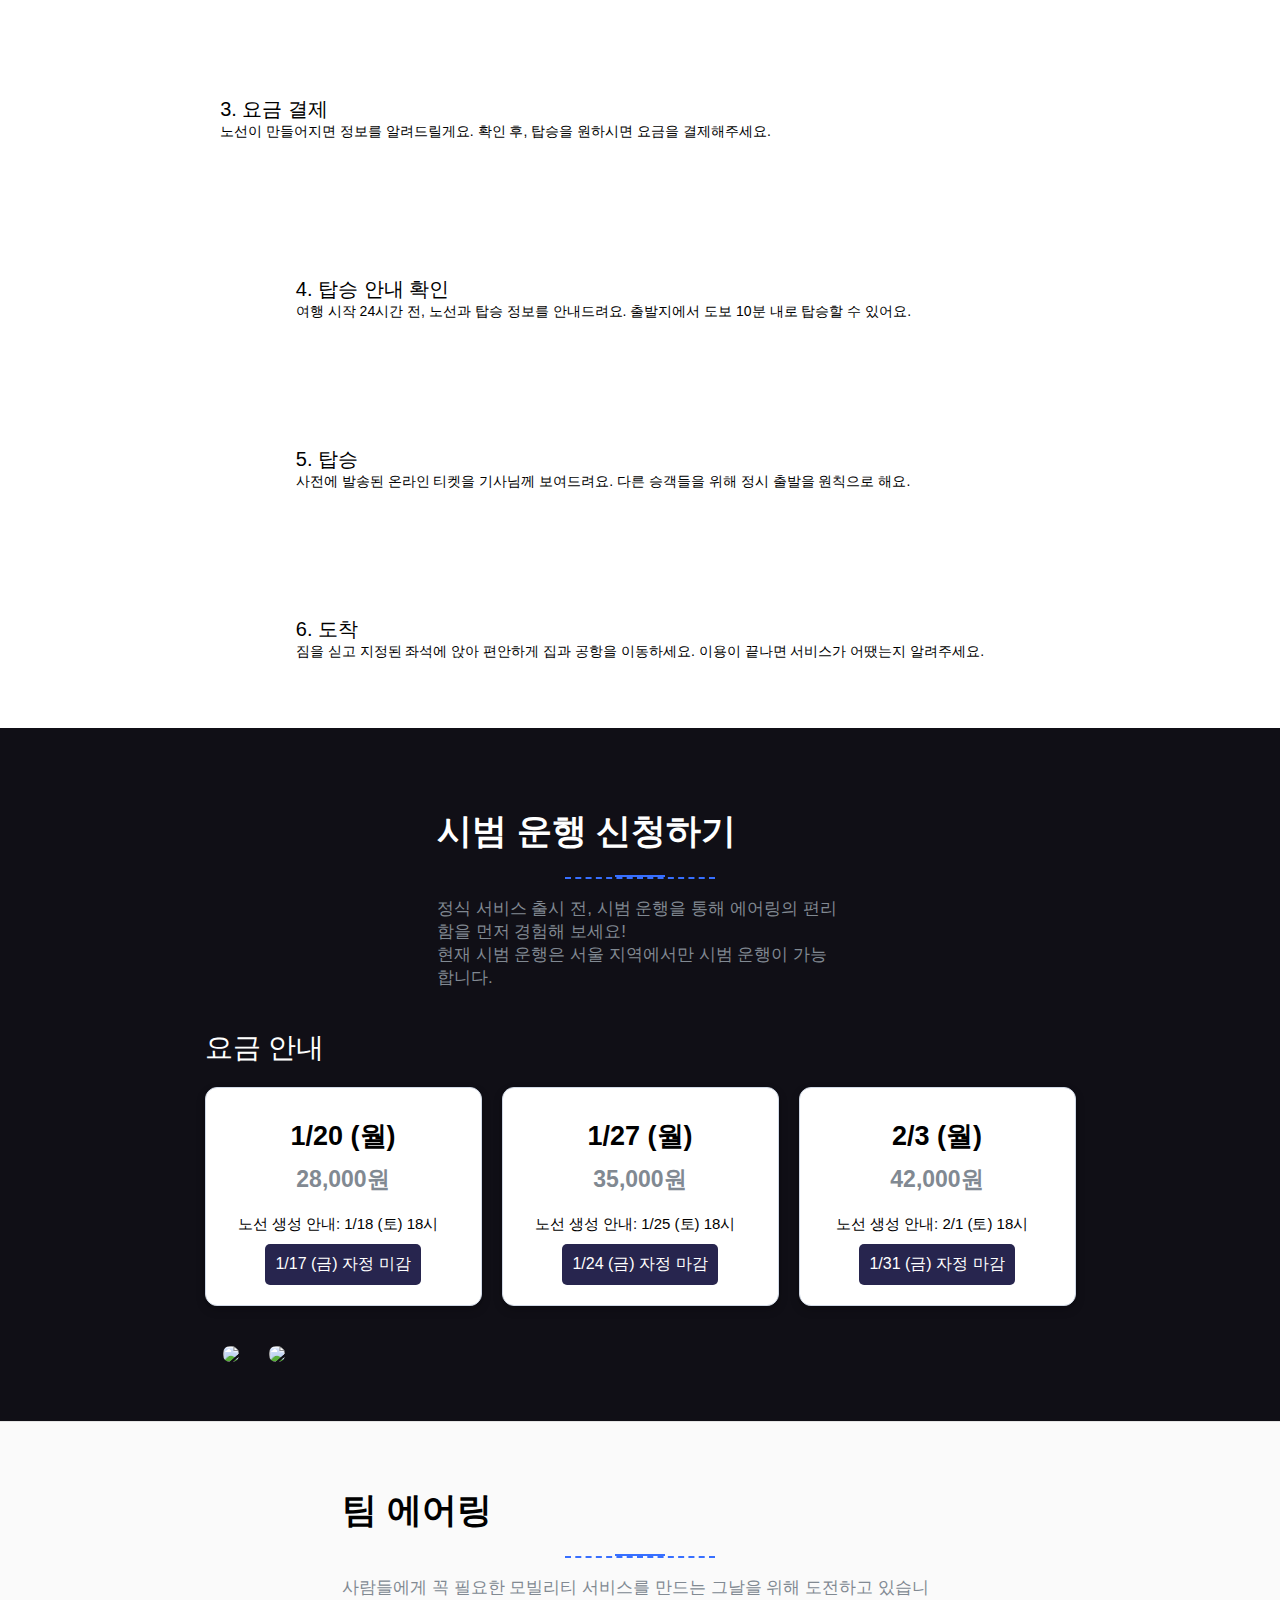
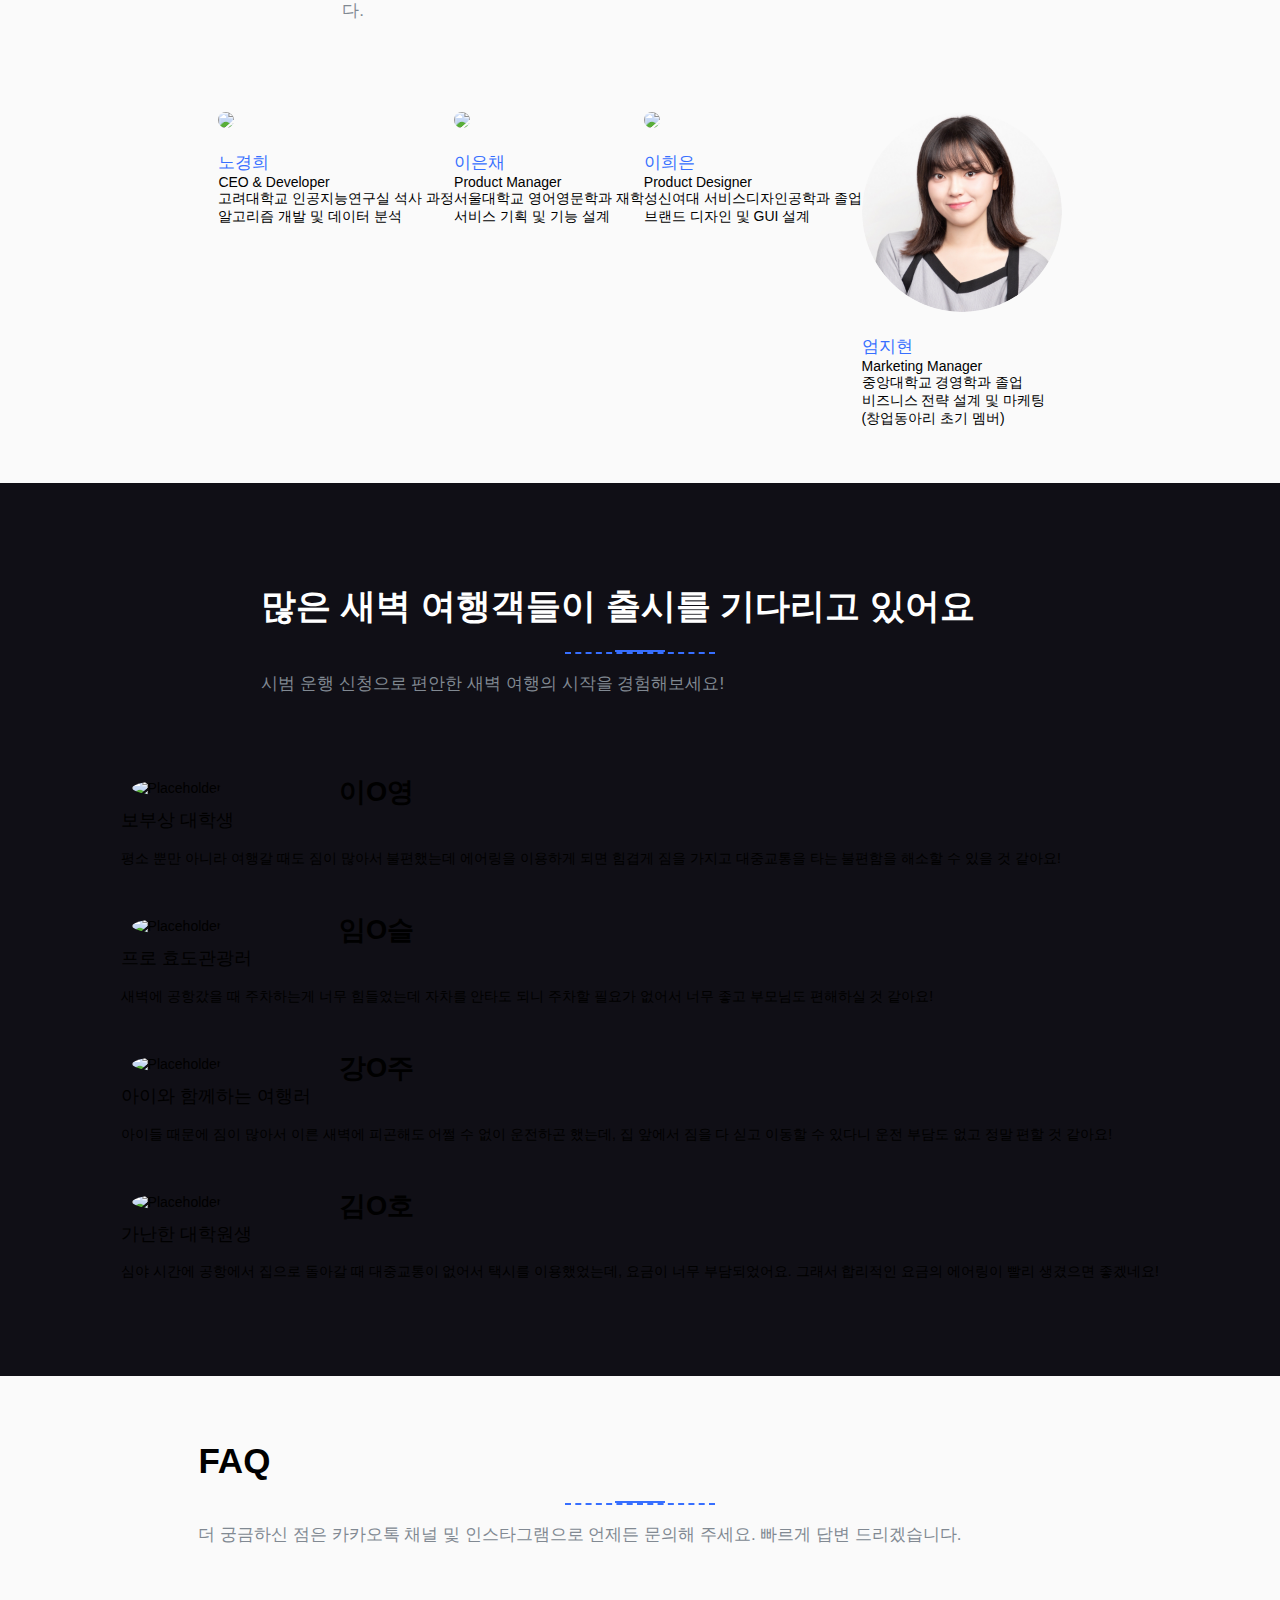
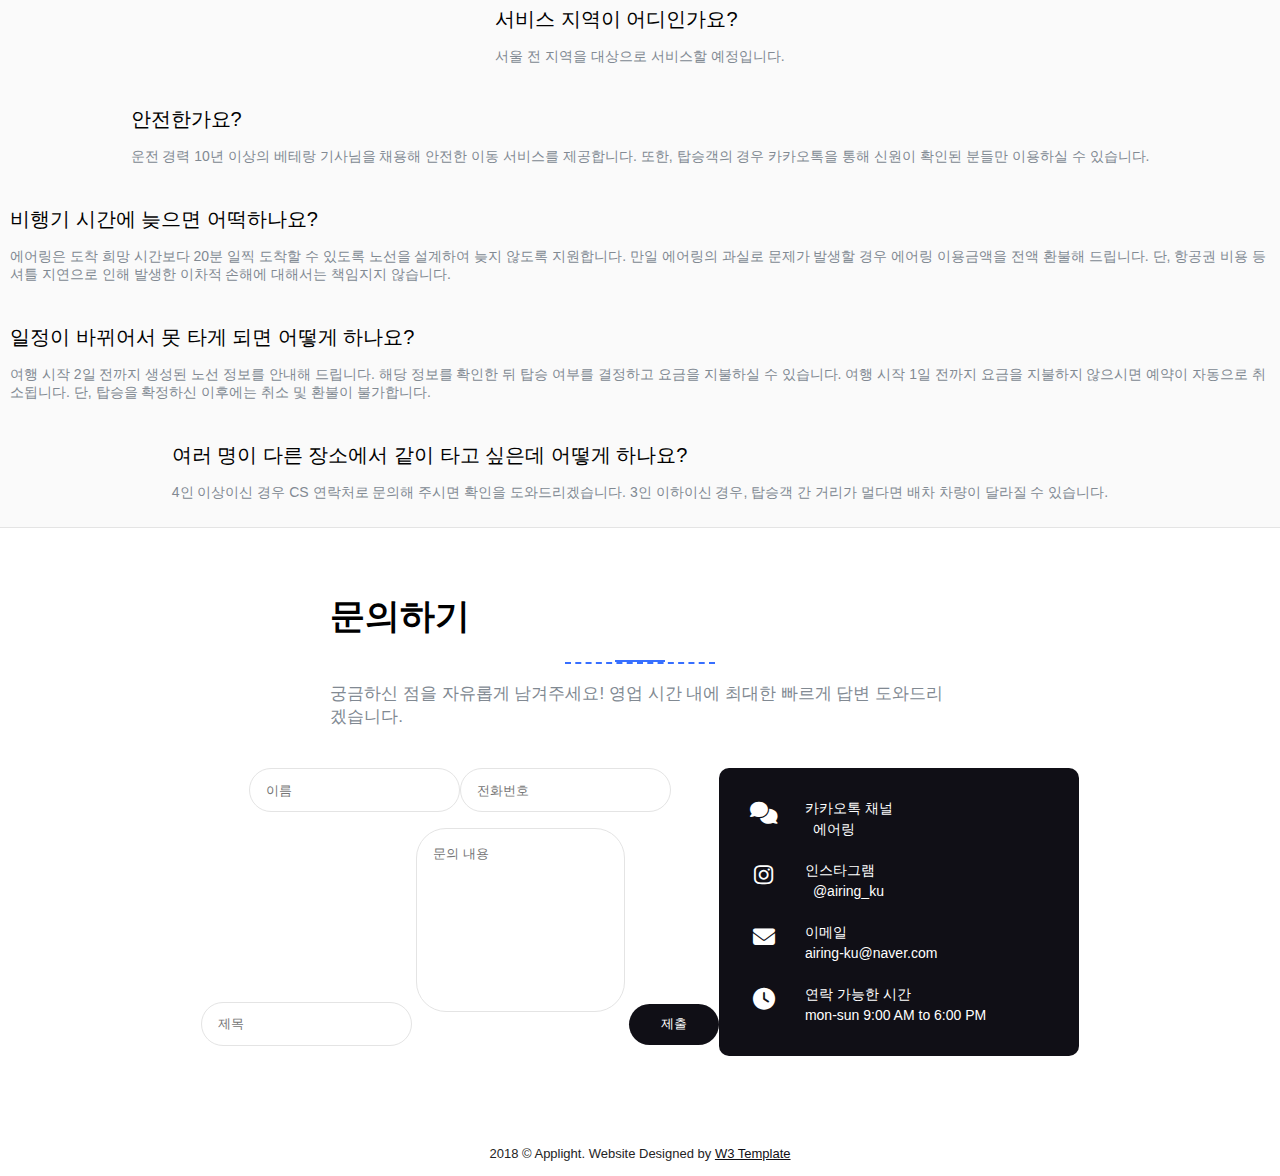
==== commit 2896f8f8: "message" ====
--- a/index.html
+++ b/index.html
@@ -374,7 +374,7 @@
               <p>Vivamus euismod nunc eu leo faucibus, vel elementum justo posuere. In sed varius nisi.</p>
             </div> -->
             <div class="col-md-6 faq-content wow fadeInUp" data-wow-delay="0.4s">
-              <h4>일정이 바뀌어서 못 타게 되면 어떻게 하나요??</h4>
+              <h4>일정이 바뀌어서 못 타게 되면 어떻게 하나요?</h4>
               <p>여행 시작 2일 전까지 생성된 노선 정보를 안내해 드립니다. 해당 정보를 확인한 뒤 탑승 여부를 결정하고 요금을 지불하실 수 있습니다. 여행 시작 1일 전까지 요금을 지불하지 않으시면 예약이 자동으로 취소됩니다. 단, 탑승을 확정하신 이후에는 취소 및 환불이 불가합니다.</p>
             </div>
             <div class="col-md-6 faq-content wow fadeInUp" data-wow-delay="0.4s">
